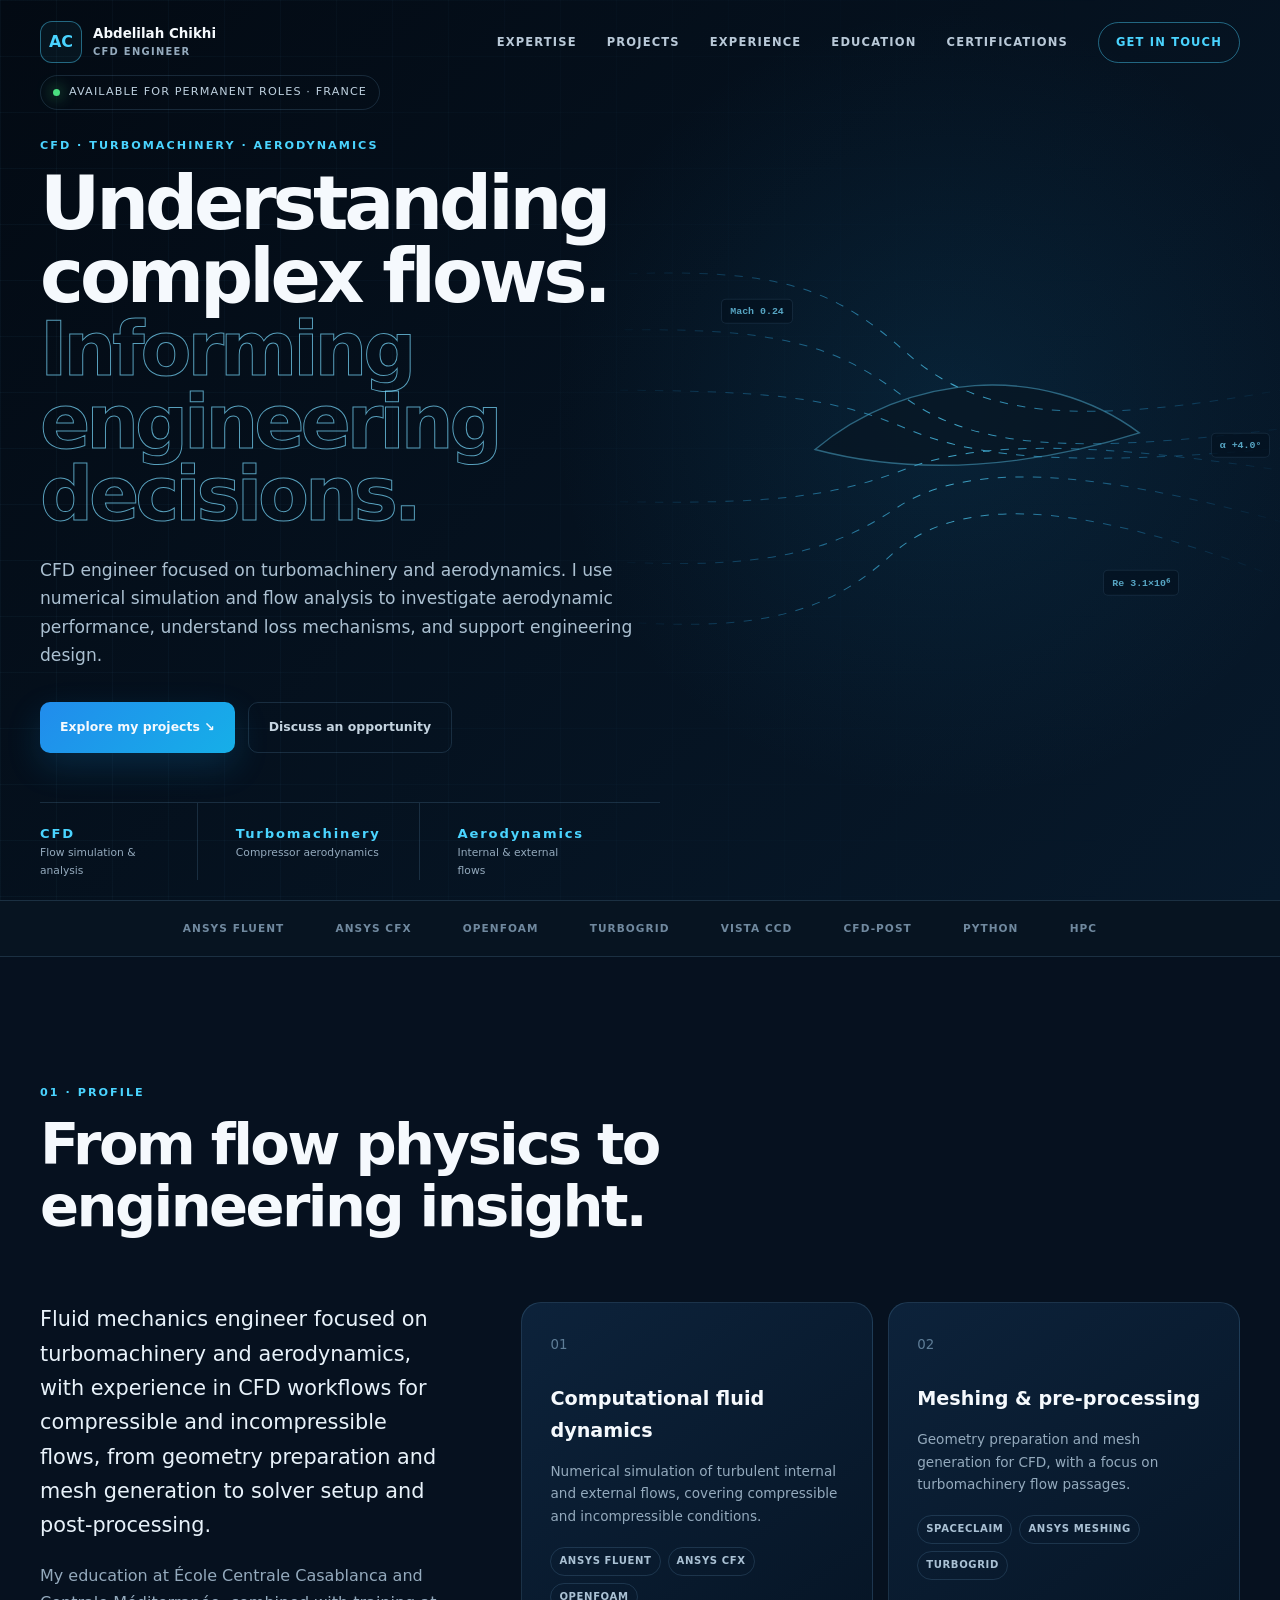
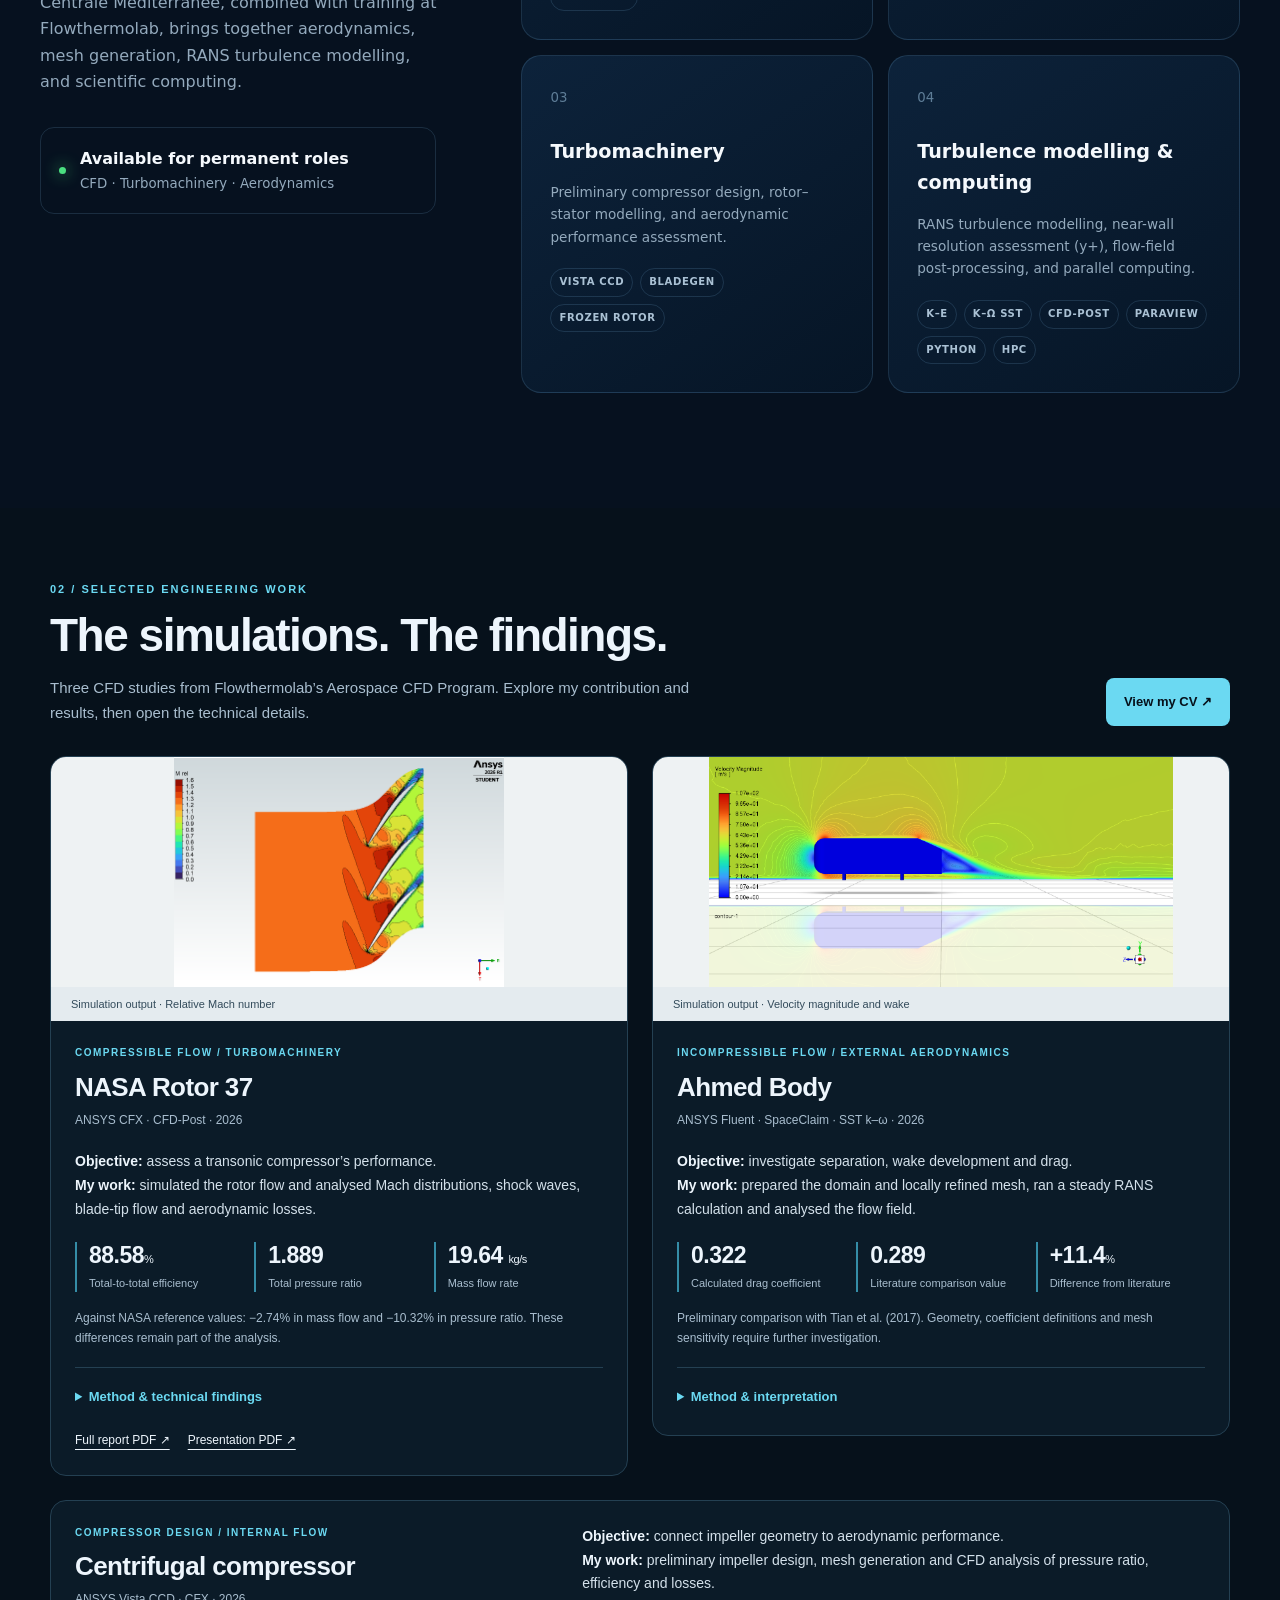
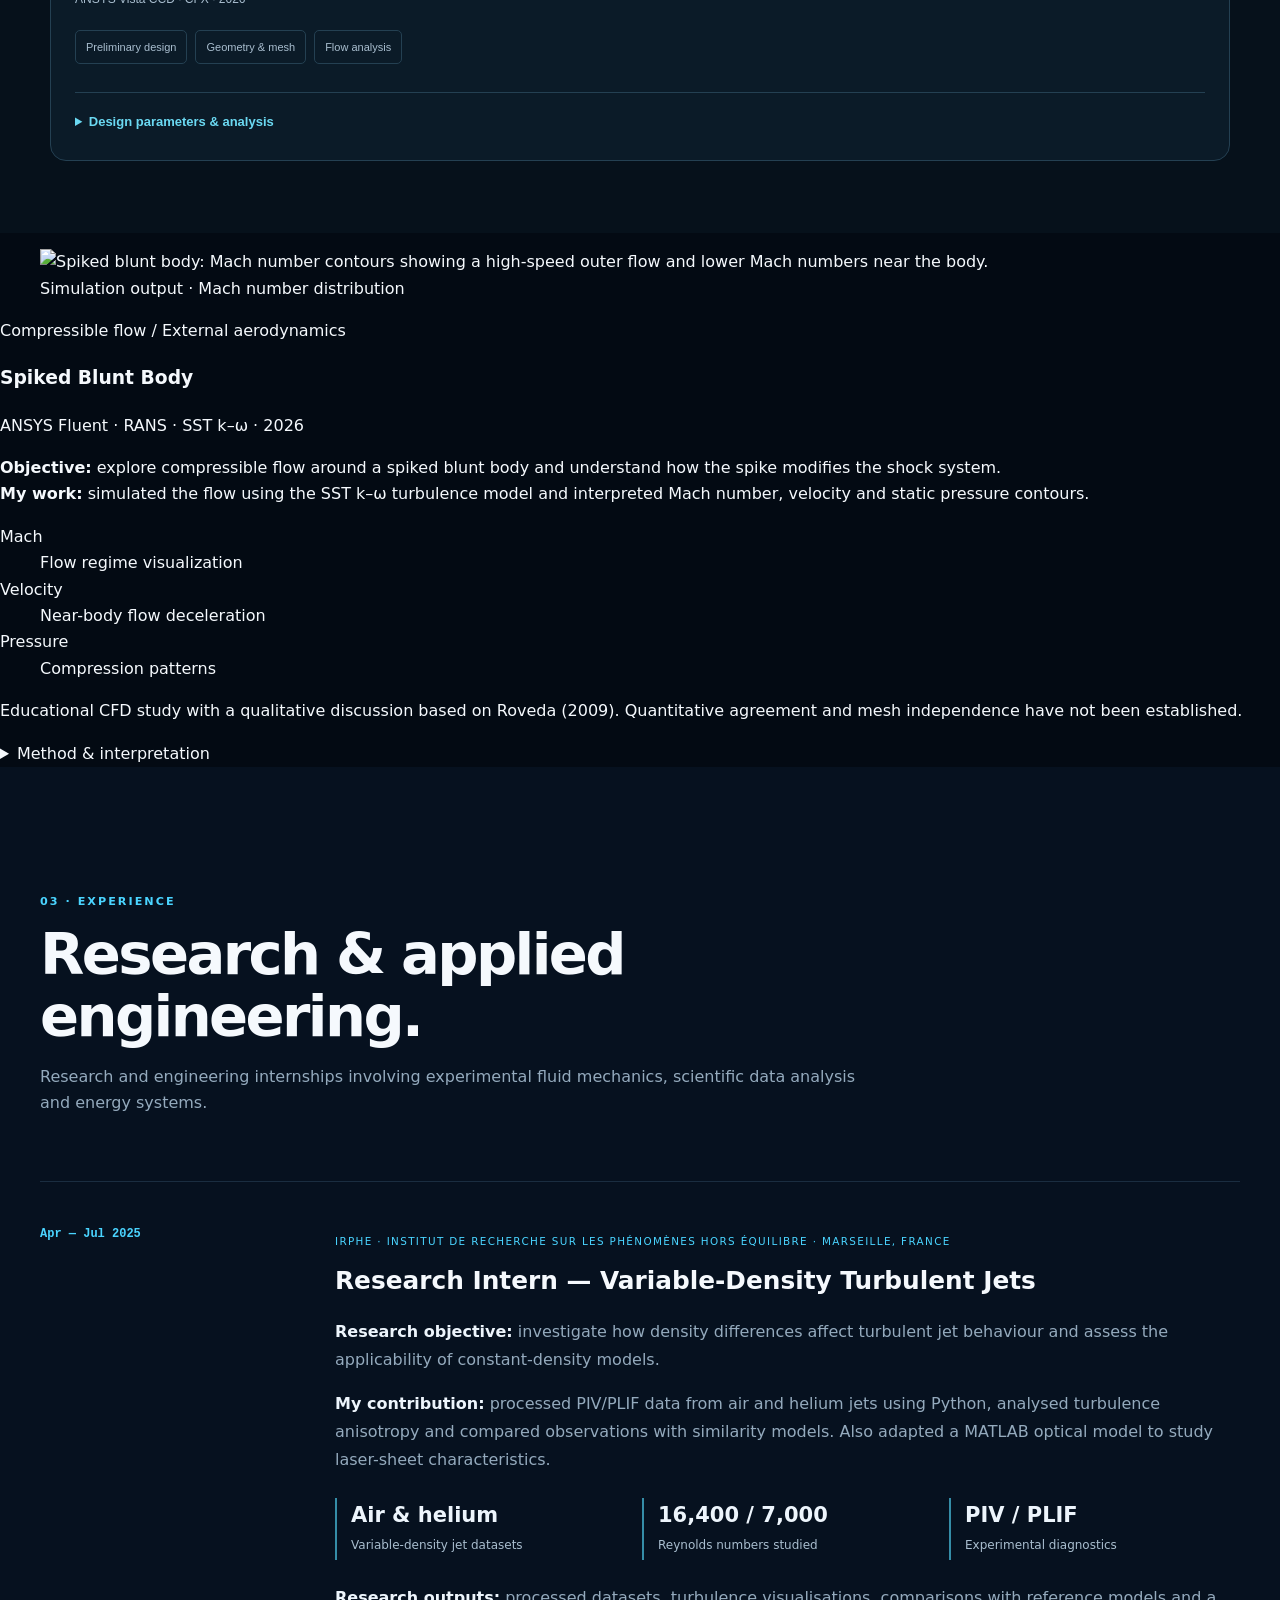
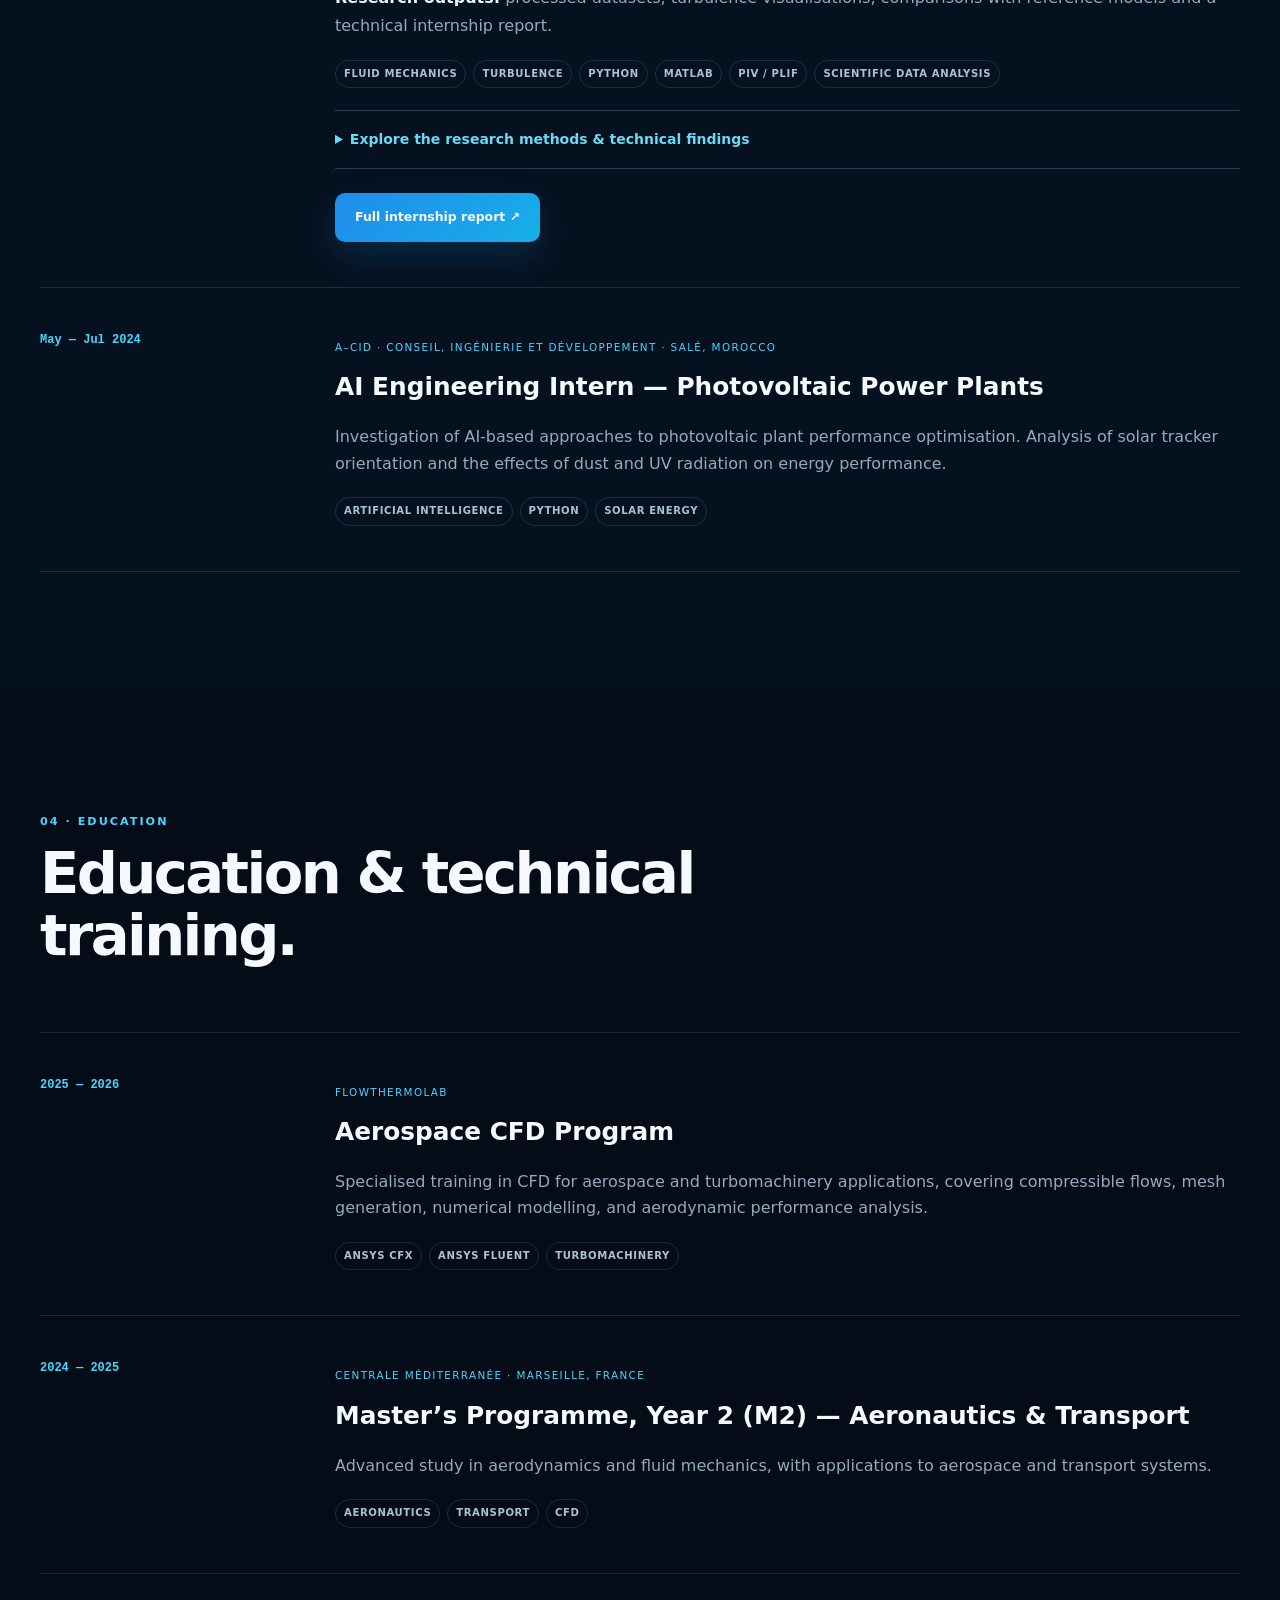
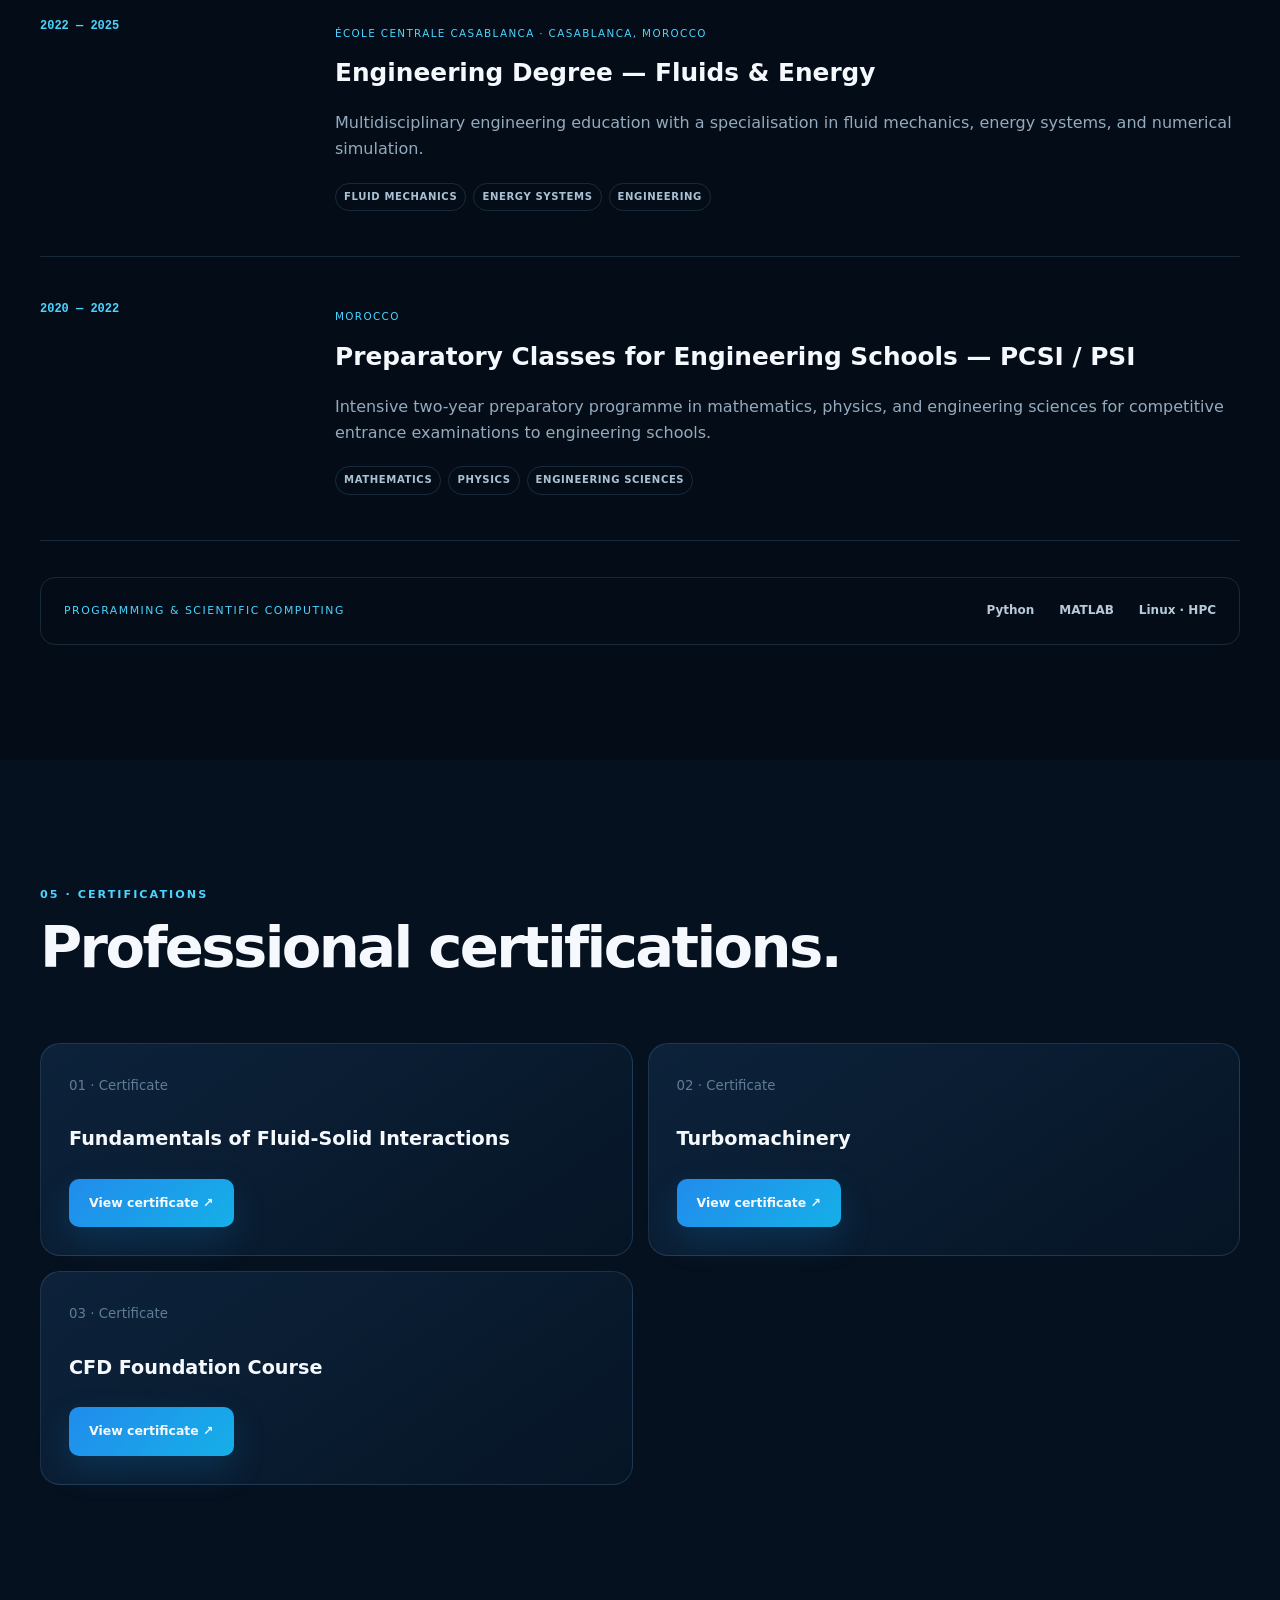
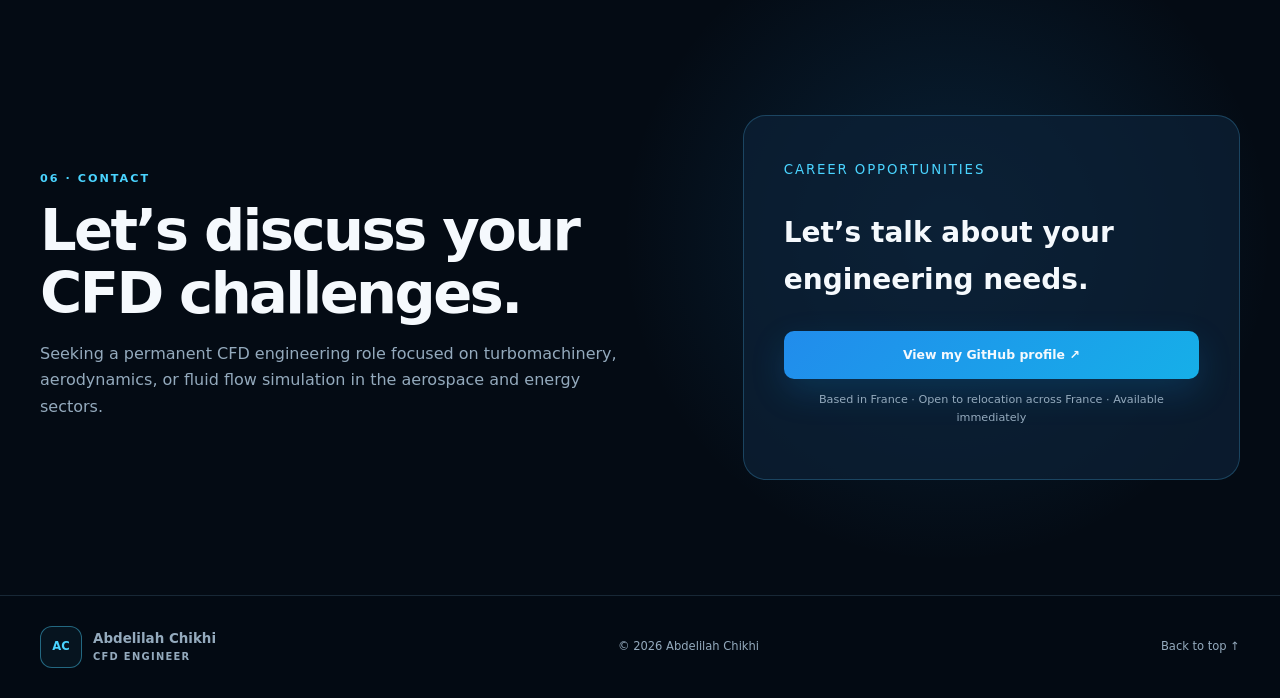
==== index.html @ fb538938 "Update index.html" ====
<!doctype html>
<html lang="en">
<head>
  <meta charset="utf-8">
  <meta name="viewport" content="width=device-width, initial-scale=1">
  <meta name="theme-color" content="#06111f">
  <meta
    name="description"
    content="Abdelilah Chikhi — CFD engineer focused on turbomachinery, aerodynamics, and numerical flow simulation."
  >

  <title>Abdelilah Chikhi — CFD Engineer | Turbomachinery & Aerodynamics</title>

  <link rel="icon" href="favicon.ico">
  <link rel="stylesheet" href="styles.css">

  <style>
    /* Styles limited to the redesigned projects section. */
    #projets {
      --project-text: #edf5fc;
      --project-muted: #a9becf;
      --project-border: #244052;
      --project-accent: #6bd9f2;

      padding: 72px max(24px, calc((100% - 1180px) / 2));
      background: #06111b;
      color: var(--project-text);
      font-family: Inter, Arial, sans-serif;
      scroll-margin-top: 90px;
    }

    #projets * {
      box-sizing: border-box;
    }

    #projets .project-heading {
      display: flex;
      justify-content: space-between;
      align-items: flex-end;
      gap: 24px;
      margin-bottom: 30px;
    }

    #projets .project-eyebrow {
      margin: 0 0 12px;
      color: var(--project-accent);
      font-size: 11px;
      font-weight: 700;
      letter-spacing: 2px;
      text-transform: uppercase;
    }

    #projets h2 {
      margin: 0 0 14px;
      font-size: clamp(30px, 4vw, 46px);
      line-height: 1.1;
      letter-spacing: -1.5px;
    }

    #projets .project-intro {
      max-width: 640px;
      margin: 0;
      color: var(--project-muted);
      font-size: 15px;
      line-height: 1.7;
    }

    #projets .project-cv {
      flex-shrink: 0;
      padding: 13px 18px;
      border-radius: 8px;
      background: var(--project-accent);
      color: #06111b;
      font-size: 13px;
      font-weight: 700;
      text-decoration: none;
    }

    #projets .project-grid {
      display: grid;
      grid-template-columns: repeat(2, minmax(0, 1fr));
      align-items: start;
      gap: 24px;
    }

    #projets .study-card {
      overflow: hidden;
      border: 1px solid var(--project-border);
      border-radius: 16px;
      background: #0b1b28;
    }

    #projets .study-card figure {
      margin: 0;
      background: #eef2f3;
    }

    #projets .study-card img {
      display: block;
      width: 100%;
      height: 230px;
      object-fit: contain;
    }

    #projets .study-card figcaption {
      padding: 9px 20px;
      background: #e4ebef;
      color: #334b5b;
      font-size: 11px;
      line-height: 1.5;
    }

    #projets .study-body {
      padding: 24px;
    }

    #projets .study-domain {
      margin: 0 0 10px;
      color: var(--project-accent);
      font-size: 10px;
      font-weight: 700;
      letter-spacing: 1.5px;
      text-transform: uppercase;
    }

    #projets h3 {
      margin: 0 0 8px;
      font-size: 26px;
      line-height: 1.2;
      letter-spacing: -0.6px;
    }

    #projets .study-tools {
      margin: 0 0 20px;
      color: var(--project-muted);
      font-size: 12px;
      line-height: 1.6;
    }

    #projets .study-summary {
      margin: 0 0 20px;
      color: #d4e1eb;
      font-size: 14px;
      line-height: 1.7;
    }

    #projets .study-summary strong {
      color: var(--project-text);
    }

    #projets .study-metrics {
      display: grid;
      grid-template-columns: repeat(3, minmax(0, 1fr));
      gap: 10px;
      margin: 0 0 16px;
    }

    #projets .study-metrics > div {
      padding-left: 12px;
      border-left: 2px solid #358da7;
    }

    #projets .study-metrics dt {
      font-size: 23px;
      font-weight: 700;
      line-height: 1.2;
      letter-spacing: -0.5px;
    }

    #projets .study-metrics dt small {
      font-size: 11px;
      font-weight: 400;
    }

    #projets .study-metrics dd {
      margin: 6px 0 0;
      color: var(--project-muted);
      font-size: 11px;
      line-height: 1.5;
    }

    #projets .study-note {
      margin: 0 0 18px;
      color: var(--project-muted);
      font-size: 12px;
      line-height: 1.7;
    }

    #projets details {
      padding-top: 14px;
      border-top: 1px solid var(--project-border);
    }

    #projets summary {
      padding: 4px 0;
      color: var(--project-accent);
      font-size: 13px;
      font-weight: 700;
      cursor: pointer;
    }

    #projets details ul {
      display: block;
      margin: 14px 0;
      padding-left: 20px;
      color: #c6d6e2;
      font-size: 13px;
      line-height: 1.7;
      list-style: disc;
    }

    #projets details li {
      display: list-item;
      margin: 7px 0;
      padding: 0;
      border: 0;
      border-radius: 0;
      background: none;
    }

    #projets .study-links {
      display: flex;
      flex-wrap: wrap;
      gap: 18px;
      margin-top: 20px;
    }

    #projets .study-links a {
      color: var(--project-text);
      font-size: 12px;
      text-decoration: underline;
      text-underline-offset: 5px;
    }

    #projets a:focus-visible,
    #projets summary:focus-visible {
      outline: 3px solid var(--project-accent);
      outline-offset: 5px;
    }

    #projets .study-wide {
      grid-column: 1 / -1;
    }

    #projets .study-wide .study-body {
      display: grid;
      grid-template-columns: 1fr 1.3fr;
      gap: 28px;
    }

    #projets .study-wide details {
      grid-column: 1 / -1;
    }

    #projets .study-workflow {
      display: flex;
      flex-wrap: wrap;
      gap: 8px;
      margin-top: 16px;
    }

    #projets .study-workflow span {
      padding: 7px 10px;
      border: 1px solid var(--project-border);
      border-radius: 5px;
      color: var(--project-muted);
      font-size: 11px;
    }

    @media (max-width: 720px) {
      #projets {
        padding: 44px 18px;
      }

      #projets .project-heading {
        flex-direction: column;
        align-items: flex-start;
      }

      #projets .project-grid {
        grid-template-columns: 1fr;
      }

      #projets .study-card img {
        height: 210px;
      }

      #projets .study-body {
        padding: 20px;
      }

      #projets .study-metrics dt {
        font-size: 20px;
      }

      #projets .study-wide .study-body {
        display: block;
      }

      #projets .study-wide .study-summary {
        margin-top: 20px;
      }
    }
  </style>
</head>

<body>
  <a class="skip" href="#main">Skip to content</a>

  <!-- HEADER -->

  <header id="header">
    <a class="brand" href="#top">
      <b>AC</b>
      <span>
        Abdelilah Chikhi
        <small>CFD Engineer</small>
      </span>
    </a>

    <button id="menu" aria-expanded="false" aria-controls="nav">
      Menu
    </button>

    <nav id="nav">
      <a href="#expertise">Expertise</a>
      <a href="#projets">Projects</a>
      <a href="#experiences">Experience</a>
      <a href="#parcours">Education</a>
      <a href="#certifications">Certifications</a>
      <a class="pill" href="#contact">Get in touch</a>
    </nav>
  </header>

  <main id="main">

    <!-- HOME -->

    <section class="hero" id="top">
      <div class="flow" aria-hidden="true">
        <svg viewBox="0 0 760 620">
          <defs>
            <linearGradient id="g">
              <stop stop-color="#18a8ff" stop-opacity="0"/>
              <stop offset=".5" stop-color="#56d8ff"/>
              <stop offset="1" stop-color="#18a8ff" stop-opacity="0"/>
            </linearGradient>
          </defs>

          <path
            class="foil"
            d="M230 314c98-82 245-96 350-18-114 36-237 48-350 18Z"
          />

          <g>
            <path d="M10 125c180-8 240 14 318 84s184 82 420 38"/>
            <path d="M5 185c178-3 243 13 318 70s180 67 430 34"/>
            <path d="M0 250c184 0 250 8 330 42s194 41 428 18"/>
            <path d="M0 310c190 0 257 0 345 0s222 0 415 0"/>
            <path d="M0 370c183 4 250-5 328-35s199-31 427 5"/>
            <path d="M8 435c168 9 238-10 310-58s199-46 426 18"/>
            <path d="M20 500c154 11 225-11 292-72s187-65 415 23"/>
          </g>
        </svg>

        <i>Mach 0.24</i>
        <i>Re 3.1×10⁶</i>
        <i>α +4.0°</i>
      </div>

      <div class="hero-copy reveal">
        <div class="available">
          <span></span>
          Available for permanent roles · France
        </div>

        <p class="eyebrow">
          CFD · Turbomachinery · Aerodynamics
        </p>

        <h1>
          Understanding complex flows.
          <em>Informing engineering decisions.</em>
        </h1>

        <p class="lead">
          CFD engineer focused on turbomachinery and aerodynamics.
          I use numerical simulation and flow analysis to investigate
          aerodynamic performance, understand loss mechanisms,
          and support engineering design.
        </p>

        <div class="actions">
          <a class="btn primary" href="#projets">
            Explore my projects ↘
          </a>

          <a class="btn ghost" href="#contact">
            Discuss an opportunity
          </a>
        </div>

        <div class="facts">
          <div>
            <b>CFD</b>
            <span>Flow simulation & analysis</span>
          </div>

          <div>
            <b>Turbomachinery</b>
            <span>Compressor aerodynamics</span>
          </div>

          <div>
            <b>Aerodynamics</b>
            <span>Internal & external flows</span>
          </div>
        </div>
      </div>
    </section>

    <!-- TOOLS -->

    <div class="tools">
      <span>ANSYS Fluent</span>
      <span>ANSYS CFX</span>
      <span>OpenFOAM</span>
      <span>TurboGrid</span>
      <span>Vista CCD</span>
      <span>CFD-Post</span>
      <span>Python</span>
      <span>HPC</span>
    </div>

    <!-- EXPERTISE -->

    <section class="section" id="expertise">
      <div class="heading reveal">
        <p class="eyebrow">01 · Profile</p>
        <h2>From flow physics to engineering insight.</h2>
      </div>

      <div class="profile">
        <div class="bio reveal">
          <p class="big">
            Fluid mechanics engineer focused on turbomachinery and
            aerodynamics, with experience in CFD workflows for
            compressible and incompressible flows, from geometry
            preparation and mesh generation to solver setup
            and post-processing.
          </p>

          <p>
            My education at École Centrale Casablanca and Centrale
            Méditerranée, combined with training at Flowthermolab,
            brings together aerodynamics, mesh generation,
            RANS turbulence modelling, and scientific computing.
          </p>

          <div class="status">
            <i></i>
            <span>
              <b>Available for permanent roles</b>
              <small>CFD · Turbomachinery · Aerodynamics</small>
            </span>
          </div>
        </div>

        <div class="cards">
          <article class="reveal">
            <small>01</small>
            <h3>Computational fluid dynamics</h3>

            <p>
              Numerical simulation of turbulent internal and external
              flows, covering compressible and incompressible conditions.
            </p>

            <ul>
              <li>ANSYS Fluent</li>
              <li>ANSYS CFX</li>
              <li>OpenFOAM</li>
            </ul>
          </article>

          <article class="reveal">
            <small>02</small>
            <h3>Meshing & pre-processing</h3>

            <p>
              Geometry preparation and mesh generation for CFD,
              with a focus on turbomachinery flow passages.
            </p>

            <ul>
              <li>SpaceClaim</li>
              <li>ANSYS Meshing</li>
              <li>TurboGrid</li>
            </ul>
          </article>

          <article class="reveal">
            <small>03</small>
            <h3>Turbomachinery</h3>

            <p>
              Preliminary compressor design, rotor–stator modelling,
              and aerodynamic performance assessment.
            </p>

            <ul>
              <li>Vista CCD</li>
              <li>BladeGen</li>
              <li>Frozen Rotor</li>
            </ul>
          </article>

          <article class="reveal">
            <small>04</small>
            <h3>Turbulence modelling & computing</h3>

            <p>
              RANS turbulence modelling, near-wall resolution
              assessment (y+), flow-field post-processing,
              and parallel computing.
            </p>

            <ul>
              <li>k–ε</li>
              <li>k–ω SST</li>
              <li>CFD-Post</li>
              <li>ParaView</li>
              <li>Python</li>
              <li>HPC</li>
            </ul>
          </article>
        </div>
      </div>
    </section>

    <!-- PROJECTS -->

    <section id="projets" aria-labelledby="projects-title">
      <div class="project-heading">
        <div>
          <p class="project-eyebrow">
            02 / Selected engineering work
          </p>

          <h2 id="projects-title">
            The simulations. The findings.
          </h2>

          <p class="project-intro">
            Three CFD studies from Flowthermolab’s Aerospace CFD Program.
            Explore my contribution and results, then open the
            technical details.
          </p>
        </div>

        <a
          class="project-cv"
          href="https://drive.google.com/file/d/1EBs392MUPjgMDOcRXcRrd_HA79BQHY8g/view?usp=drive_link"
          target="_blank"
          rel="noopener noreferrer"
        >
          View my CV ↗
        </a>
      </div>

      <div class="project-grid">

        <!-- NASA ROTOR 37 -->

        <article class="study-card">
          <figure>
            <img
              src="./rotor37.png"
              alt="NASA Rotor 37: relative Mach contours around the blade passages."
              width="664"
              height="462"
              loading="lazy"
            >

            <figcaption>
              Simulation output · Relative Mach number
            </figcaption>
          </figure>

          <div class="study-body">
            <p class="study-domain">
              Compressible flow / Turbomachinery
            </p>

            <h3>NASA Rotor 37</h3>

            <p class="study-tools">
              ANSYS CFX · CFD-Post · 2026
            </p>

            <p class="study-summary">
              <strong>Objective:</strong>
              assess a transonic compressor’s performance.
              <br>
              <strong>My work:</strong>
              simulated the rotor flow and analysed Mach distributions,
              shock waves, blade-tip flow and aerodynamic losses.
            </p>

            <dl class="study-metrics">
              <div>
                <dt>88.58<small>%</small></dt>
                <dd>Total-to-total efficiency</dd>
              </div>

              <div>
                <dt>1.889</dt>
                <dd>Total pressure ratio</dd>
              </div>

              <div>
                <dt>19.64 <small>kg/s</small></dt>
                <dd>Mass flow rate</dd>
              </div>
            </dl>

            <p class="study-note">
              Against NASA reference values: −2.74% in mass flow and
              −10.32% in pressure ratio. These differences remain
              part of the analysis.
            </p>

            <details>
              <summary>Method & technical findings</summary>

              <ul>
                <li>
                  Compressible-flow simulation through an axial
                  compressor rotor.
                </li>

                <li>
                  Post-processing of pressure, velocity and relative
                  Mach number distributions.
                </li>

                <li>
                  Investigation of shock waves, tip-clearance flow
                  and aerodynamic loss mechanisms.
                </li>

                <li>
                  Performance comparison with NASA reference data:
                  the calculated pressure ratio is lower than
                  the reference.
                </li>
              </ul>
            </details>

            <div class="study-links">
              <a
                href="./NASA_Rotor_37_Rapport.pdf"
                target="_blank"
                rel="noopener noreferrer"
              >
                Full report PDF ↗
              </a>

              <a
                href="./NASA_Rotor_37_Presentation.pdf"
                target="_blank"
                rel="noopener noreferrer"
              >
                Presentation PDF ↗
              </a>
            </div>
          </div>
        </article>

        <!-- AHMED BODY -->

        <article class="study-card">
          <figure>
            <img
              src="./ahmed-body.png"
              alt="Ahmed Body: velocity magnitude contours showing the separated wake."
              width="722"
              height="358"
              loading="lazy"
            >

            <figcaption>
              Simulation output · Velocity magnitude and wake
            </figcaption>
          </figure>

          <div class="study-body">
            <p class="study-domain">
              Incompressible flow / External aerodynamics
            </p>

            <h3>Ahmed Body</h3>

            <p class="study-tools">
              ANSYS Fluent · SpaceClaim · SST k–ω · 2026
            </p>

            <p class="study-summary">
              <strong>Objective:</strong>
              investigate separation, wake development and drag.
              <br>
              <strong>My work:</strong>
              prepared the domain and locally refined mesh,
              ran a steady RANS calculation and analysed the flow field.
            </p>

            <dl class="study-metrics">
              <div>
                <dt>0.322</dt>
                <dd>Calculated drag coefficient</dd>
              </div>

              <div>
                <dt>0.289</dt>
                <dd>Literature comparison value</dd>
              </div>

              <div>
                <dt>+11.4<small>%</small></dt>
                <dd>Difference from literature</dd>
              </div>
            </dl>

            <p class="study-note">
              Preliminary comparison with Tian et al. (2017).
              Geometry, coefficient definitions and mesh sensitivity
              require further investigation.
            </p>

            <details>
              <summary>Method & interpretation</summary>

              <ul>
                <li>
                  Geometry and domain preparation with local
                  mesh refinement.
                </li>

                <li>
                  Steady RANS simulation using the SST k–ω
                  turbulence model.
                </li>

                <li>
                  Post-processing of velocity contours, separation
                  and the downstream wake.
                </li>

                <li>
                  The drag discrepancy is reported explicitly;
                  mesh independence has not been established.
                </li>
              </ul>
            </details>
          </div>
        </article>

        <!-- CENTRIFUGAL COMPRESSOR -->

        <article class="study-card study-wide">
          <div class="study-body">
            <div>
              <p class="study-domain">
                Compressor design / Internal flow
              </p>

              <h3>Centrifugal compressor</h3>

              <p class="study-tools">
                ANSYS Vista CCD · CFX · 2026
              </p>

              <div class="study-workflow">
                <span>Preliminary design</span>
                <span>Geometry & mesh</span>
                <span>Flow analysis</span>
              </div>
            </div>

            <p class="study-summary">
              <strong>Objective:</strong>
              connect impeller geometry to aerodynamic performance.
              <br>
              <strong>My work:</strong>
              preliminary impeller design, mesh generation and CFD
              analysis of pressure ratio, efficiency and losses.
            </p>

            <details>
              <summary>Design parameters & analysis</summary>

              <ul>
                <li>
                  Hub and shroud contours, blade geometry,
                  backsweep and tip clearance.
                </li>

                <li>
                  Mesh generation and simulation of the compressor flow.
                </li>

                <li>
                  Assessment of pressure rise and aerodynamic losses.
                </li>
              </ul>
            </details>
          </div>
        </article>

      </div>
    </section>

  <!-- SPIKED BLUNT BODY -->

<article class="study-card">
  <figure>
    <img
      src="./spiked-blunt-body-mach.png"
      alt="Spiked blunt body: Mach number contours showing a high-speed outer flow and lower Mach numbers near the body."
      width="1097"
      height="546"
      loading="lazy"
    >

    <figcaption>
      Simulation output · Mach number distribution
    </figcaption>
  </figure>

  <div class="study-body">
    <p class="study-domain">
      Compressible flow / External aerodynamics
    </p>

    <h3>Spiked Blunt Body</h3>

    <p class="study-tools">
      ANSYS Fluent · RANS · SST k–ω · 2026
    </p>

    <p class="study-summary">
      <strong>Objective:</strong>
      explore compressible flow around a spiked blunt body
      and understand how the spike modifies the shock system.
      <br>
      <strong>My work:</strong>
      simulated the flow using the SST k–ω turbulence model
      and interpreted Mach number, velocity and static
      pressure contours.
    </p>

    <dl class="study-metrics">
      <div>
        <dt>Mach</dt>
        <dd>Flow regime visualization</dd>
      </div>

      <div>
        <dt>Velocity</dt>
        <dd>Near-body flow deceleration</dd>
      </div>

      <div>
        <dt>Pressure</dt>
        <dd>Compression patterns</dd>
      </div>
    </dl>

    <p class="study-note">
      Educational CFD study with a qualitative discussion
      based on Roveda (2009). Quantitative agreement and
      mesh independence have not been established.
    </p>

    <details>
      <summary>Method & interpretation</summary>

      <ul>
        <li>
          RANS modelling with the SST k–ω turbulence model.
        </li>

        <li>
          Post-processing of Mach number, velocity magnitude
          and static pressure fields.
        </li>

        <li>
          The displayed fields show a fast outer flow,
          near-body deceleration and localized pressure changes.
        </li>

        <li>
          Drag and aerodynamic heating are discussed as
          physical concepts; no performance improvement
          or thermal-load prediction is claimed.
        </li>

        <li>
          The analysis focuses on understanding compressible-flow
          phenomena rather than vehicle design or optimization.
        </li>
      </ul>
    </details>
  </div>
</article>

<!-- EXPERIENCE -->

<style>
  #experiences .research-card {
    min-width: 0;
  }

  #experiences .research-summary {
    margin: 16px 0;
    line-height: 1.75;
  }

  #experiences .research-summary strong {
    color: #edf5fc;
  }

  #experiences .research-figure {
    margin: 24px 0;
    overflow: hidden;
    border: 1px solid #244052;
    border-radius: 14px;
    background: #0b1b28;
  }

  #experiences .research-figure[hidden] {
    display: none;
  }

  #experiences .research-figure img {
    display: block;
    width: 100%;
    max-height: 360px;
    object-fit: contain;
    background: #eef2f3;
  }

  #experiences .research-figure figcaption {
    padding: 12px 16px;
    color: #a9becf;
    font-size: 12px;
    line-height: 1.6;
  }

  #experiences .research-highlights {
    display: grid;
    grid-template-columns: repeat(3, minmax(0, 1fr));
    gap: 16px;
    margin: 24px 0;
  }

  #experiences .research-highlights > div {
    padding: 4px 0 4px 14px;
    border-left: 2px solid #358da7;
  }

  #experiences .research-highlights dt {
    color: #edf5fc;
    font-size: 21px;
    font-weight: 700;
    line-height: 1.3;
  }

  #experiences .research-highlights dd {
    margin: 7px 0 0;
    color: #a9becf;
    font-size: 12px;
    line-height: 1.6;
  }

  #experiences .research-details {
    margin: 22px 0;
    border-top: 1px solid #244052;
    border-bottom: 1px solid #244052;
  }

  #experiences .research-details summary {
    padding: 17px 0;
    color: #6bd9f2;
    font-size: 14px;
    font-weight: 700;
    cursor: pointer;
  }

  #experiences .research-details summary:focus-visible {
    outline: 3px solid #6bd9f2;
    outline-offset: 5px;
  }

  #experiences .research-detail-content {
    padding: 0 0 8px;
  }

  #experiences .research-detail-content h4 {
    margin: 18px 0 8px;
    color: #edf5fc;
    font-size: 15px;
  }

  #experiences .research-detail-content p {
    margin: 0 0 16px;
    color: #a9becf;
    font-size: 14px;
    line-height: 1.8;
  }

  #experiences .research-detail-content .research-note {
    padding: 12px 14px;
    border-left: 2px solid #358da7;
    background: #0b1b28;
    font-size: 12px;
  }

  @media (max-width: 600px) {
    #experiences .research-highlights {
      grid-template-columns: 1fr;
      gap: 16px;
    }

    #experiences .research-figure img {
      max-height: 260px;
    }
  }
</style>

<section class="section" id="experiences">
  <div class="heading reveal">
    <p class="eyebrow">03 · Experience</p>

    <h2>Research & applied engineering.</h2>

    <p>
      Research and engineering internships involving experimental
      fluid mechanics, scientific data analysis and energy systems.
    </p>
  </div>

  <div class="timeline">

    <!-- IRPHE — TURBULENT JETS -->

    <article class="reveal">
      <time>Apr — Jul 2025</time>

      <div class="research-card">
        <small>
          IRPHE · Institut de Recherche sur les Phénomènes Hors
          Équilibre · Marseille, France
        </small>

        <h3>Research Intern — Variable-Density Turbulent Jets</h3>

        <p class="research-summary">
          <strong>Research objective:</strong>
          investigate how density differences affect turbulent jet
          behaviour and assess the applicability of
          constant-density models.
        </p>

        <p class="research-summary">
          <strong>My contribution:</strong>
          processed PIV/PLIF data from air and helium jets using
          Python, analysed turbulence anisotropy and compared
          observations with similarity models. Also adapted a
          MATLAB optical model to study laser-sheet characteristics.
        </p>

        <!--
          Add your actual research image at:
          assets/turbulent-jets.png

          Update the alt text and caption to describe the chosen figure.
          This figure appears automatically when the image loads.
        -->

        <figure class="research-figure" hidden>
          <img
            src="./assets/turbulent-jets.png"
            alt="Figure from my research internship on variable-density turbulent jets at IRPHE."
            onload="this.closest('figure').hidden = false"
            onerror="this.closest('figure').hidden = true"
          >

          <figcaption>
            Variable-density turbulent jets · IRPHE research internship
          </figcaption>
        </figure>

        <dl class="research-highlights">
          <div>
            <dt>Air & helium</dt>
            <dd>Variable-density jet datasets</dd>
          </div>

          <div>
            <dt>16,400 / 7,000</dt>
            <dd>Reynolds numbers studied</dd>
          </div>

          <div>
            <dt>PIV / PLIF</dt>
            <dd>Experimental diagnostics</dd>
          </div>
        </dl>

        <p class="research-summary">
          <strong>Research outputs:</strong>
          processed datasets, turbulence visualisations,
          comparisons with reference models and a technical
          internship report.
        </p>

        <ul>
          <li>Fluid mechanics</li>
          <li>Turbulence</li>
          <li>Python</li>
          <li>MATLAB</li>
          <li>PIV / PLIF</li>
          <li>Scientific data analysis</li>
        </ul>

        <details class="research-details">
          <summary>
            Explore the research methods & technical findings
          </summary>

          <div class="research-detail-content">
            <h4>01 — Experimental data analysis</h4>

            <p>
              Processed and visualised PIV/PLIF datasets from air
              and helium jets at Reynolds numbers of 16,400 and
              7,000. Used Python to analyse the measurements and
              compare jet behaviour with similarity models.
            </p>

            <h4>02 — Turbulence anisotropy</h4>

            <p>
              Analysed Reynolds stresses and turbulence anisotropy
              using invariants and the Lumley diagram. Investigated
              the directional structure of turbulent fluctuations
              in the measured jet flows.
            </p>

            <h4>03 — Assessment of reference models</h4>

            <p>
              Compared experimental observations with reference
              descriptions and assessed the applicability of a
              constant-density model to variable-density jets.
              Interpreted discrepancies in relation to the
              assumptions of the model.
            </p>

            <h4>04 — Laser-sheet modelling in MATLAB</h4>

            <p>
              Adapted an optical model to investigate laser-sheet
              thickness and depth at a wavelength of 532 nm.
              Explored lens spacing numerically for a target
              sheet thickness of 1 mm.
            </p>

            <p class="research-note">
              The optical work concerns numerical modelling.
              Experimental validation of the optical adjustments
              and a reduction in measurement noise are not claimed.
            </p>
          </div>
        </details>

        <div class="project-documents">
          <a
            class="btn primary"
            href="./Turbulent_Jets_Internship_Report.pdf"
            target="_blank"
            rel="noopener noreferrer"
          >
            Full internship report ↗
          </a>
        </div>
      </div>
    </article>

    <!-- A–CID — PHOTOVOLTAIC POWER PLANTS -->

    <article class="reveal">
      <time>May — Jul 2024</time>

      <div>
        <small>
          A–CID · Conseil, Ingénierie et Développement ·
          Salé, Morocco
        </small>

        <h3>AI Engineering Intern — Photovoltaic Power Plants</h3>

        <p>
          Investigation of AI-based approaches to photovoltaic
          plant performance optimisation. Analysis of solar
          tracker orientation and the effects of dust and UV
          radiation on energy performance.
        </p>

        <ul>
          <li>Artificial intelligence</li>
          <li>Python</li>
          <li>Solar energy</li>
        </ul>
      </div>
    </article>

  </div>
</section>

    <!-- EDUCATION -->

    <section class="section dark" id="parcours">
      <div class="heading reveal">
        <p class="eyebrow">04 · Education</p>
        <h2>Education & technical training.</h2>
      </div>

      <div class="timeline">
        <article class="reveal">
          <time>2025 — 2026</time>

          <div>
            <small>Flowthermolab</small>
            <h3>Aerospace CFD Program</h3>

            <p>
              Specialised training in CFD for aerospace and
              turbomachinery applications, covering compressible flows,
              mesh generation, numerical modelling, and aerodynamic
              performance analysis.
            </p>

            <ul>
              <li>ANSYS CFX</li>
              <li>ANSYS Fluent</li>
              <li>Turbomachinery</li>
            </ul>
          </div>
        </article>

        <article class="reveal">
          <time>2024 — 2025</time>

          <div>
            <small>Centrale Méditerranée · Marseille, France</small>

            <h3>
              Master’s Programme, Year 2 (M2) — Aeronautics & Transport
            </h3>

            <p>
              Advanced study in aerodynamics and fluid mechanics,
              with applications to aerospace and transport systems.
            </p>

            <ul>
              <li>Aeronautics</li>
              <li>Transport</li>
              <li>CFD</li>
            </ul>
          </div>
        </article>

        <article class="reveal">
          <time>2022 — 2025</time>

          <div>
            <small>École Centrale Casablanca · Casablanca, Morocco</small>
            <h3>Engineering Degree — Fluids & Energy</h3>

            <p>
              Multidisciplinary engineering education with a
              specialisation in fluid mechanics, energy systems,
              and numerical simulation.
            </p>

            <ul>
              <li>Fluid mechanics</li>
              <li>Energy systems</li>
              <li>Engineering</li>
            </ul>
          </div>
        </article>

        <article class="reveal">
          <time>2020 — 2022</time>

          <div>
            <small>Morocco</small>

            <h3>
              Preparatory Classes for Engineering Schools — PCSI / PSI
            </h3>

            <p>
              Intensive two-year preparatory programme in mathematics,
              physics, and engineering sciences for competitive
              entrance examinations to engineering schools.
            </p>

            <ul>
              <li>Mathematics</li>
              <li>Physics</li>
              <li>Engineering sciences</li>
            </ul>
          </div>
        </article>
      </div>

      <div class="languages reveal">
        <span>Programming & scientific computing</span>
        <b>Python</b>
        <b>MATLAB</b>
        <b>Linux · HPC</b>
      </div>
    </section>

<!-- CERTIFICATIONS -->

<section class="section" id="certifications">
  <div class="heading reveal">
    <p class="eyebrow">05 · Certifications</p>
    <h2>Professional certifications.</h2>
  </div>

  <div class="cards">
    <article class="reveal">
      <small>01 · Certificate</small>
      <h3>Fundamentals of Fluid-Solid Interactions</h3>

      <div class="project-documents">
        <a
          class="btn primary"
          href="./Fundamentals_of_Fluid_Solid_Interactions.pdf"
          target="_blank"
          rel="noopener noreferrer"
        >
          View certificate ↗
        </a>
      </div>
    </article>

    <article class="reveal">
      <small>02 · Certificate</small>
      <h3>Turbomachinery</h3>

      <div class="project-documents">
        <a
          class="btn primary"
          href="./Turbomachinery_Certificate.pdf"
          target="_blank"
          rel="noopener noreferrer"
        >
          View certificate ↗
        </a>
      </div>
    </article>

    <article class="reveal">
      <small>03 · Certificate</small>
      <h3>CFD Foundation Course</h3>

      <div class="project-documents">
        <a
          class="btn primary"
          href="./CFD_Foundation_Course.pdf"
          target="_blank"
          rel="noopener noreferrer"
        >
          View certificate ↗
        </a>
      </div>
    </article>
  </div>
</section>

    <!-- CONTACT -->

    <section class="contact" id="contact">
      <div class="reveal">
        <p class="eyebrow">06 · Contact</p>
        <h2>Let’s discuss your CFD challenges.</h2>

        <p>
          Seeking a permanent CFD engineering role focused on
          turbomachinery, aerodynamics, or fluid flow simulation
          in the aerospace and energy sectors.
        </p>
      </div>

      <div class="contact-card reveal">
        <small>Career opportunities</small>
        <h3>Let’s talk about your engineering needs.</h3>

        <a
          class="btn primary"
          href="https://github.com/CHIKHIAbdelilah"
          target="_blank"
          rel="noopener noreferrer"
        >
          View my GitHub profile ↗
        </a>

        <p>
          Based in France · Open to relocation across France ·
          Available immediately
        </p>
      </div>
    </section>

  </main>

  <!-- FOOTER -->

  <footer>
    <a class="brand" href="#top">
      <b>AC</b>
      <span>
        Abdelilah Chikhi
        <small>CFD Engineer</small>
      </span>
    </a>

    <p>© 2026 Abdelilah Chikhi</p>
    <a href="#top">Back to top ↑</a>
  </footer>

  <script src="script.js"></script>
</body>
</html>
---- styles.css ----
:root{--bg:#06111f;--deep:#030a13;--panel:#0a1a2b;--line:#8fcfff26;--text:#f5f9fd;--muted:#94aabd;--cyan:#4ad4ff;--blue:#218cec;--green:#4ade80;--max:1200px}*{box-sizing:border-box}html{scroll-behavior:smooth}body{margin:0;background:var(--deep);color:var(--text);font-family:Inter,ui-sans-serif,system-ui,-apple-system,"Segoe UI",sans-serif;line-height:1.65;overflow-x:hidden}a{color:inherit;text-decoration:none}.skip{position:fixed;top:-5rem;left:1rem;z-index:99;background:#fff;color:#000;padding:.6rem 1rem}.skip:focus{top:1rem}header{position:fixed;z-index:20;inset:0 0 auto;height:84px;padding:0 max(24px,calc((100vw - var(--max))/2));display:flex;align-items:center;justify-content:space-between;transition:.25s}header.scrolled{height:72px;background:#030a13e8;backdrop-filter:blur(18px);border-bottom:1px solid var(--line)}.brand{display:flex;align-items:center;gap:11px}.brand>b{width:42px;height:42px;display:grid;place-items:center;border:1px solid #4ad4ff70;border-radius:12px;color:var(--cyan);background:#4ad4ff0d}.brand>span{display:flex;flex-direction:column;font-weight:750;font-size:.84rem;line-height:1.2}.brand small{color:var(--muted);font-size:.62rem;text-transform:uppercase;letter-spacing:.13em;margin-top:4px}nav{display:flex;align-items:center;gap:30px;font-size:.72rem;font-weight:750;letter-spacing:.1em;text-transform:uppercase}nav>a:not(.pill){color:#b9c9d8}.pill{border:1px solid #4ad4ff70;color:var(--cyan);border-radius:999px;padding:10px 17px}#menu{display:none;background:none;border:1px solid var(--line);border-radius:9px;color:#fff;padding:8px 12px}.hero{position:relative;min-height:800px;height:100vh;max-height:980px;display:flex;align-items:center;overflow:hidden;background:radial-gradient(circle at 74% 45%,#177db524,transparent 37%),linear-gradient(135deg,#030a13,#07192b)}.hero:before{content:"";position:absolute;inset:0;background-image:linear-gradient(#73cfff0a 1px,transparent 1px),linear-gradient(90deg,#73cfff0a 1px,transparent 1px);background-size:56px 56px;mask-image:linear-gradient(90deg,#000,transparent 90%)}.hero-copy{position:relative;z-index:2;width:min(720px,58%);margin-left:max(24px,calc((100vw - var(--max))/2));padding-top:55px}.available{display:inline-flex;align-items:center;gap:9px;border:1px solid var(--line);border-radius:999px;padding:7px 12px;color:#bed0df;font-size:.7rem;text-transform:uppercase;letter-spacing:.1em}.available span,.status i{width:7px;height:7px;border-radius:50%;background:var(--green);box-shadow:0 0 15px #4ade80}.eyebrow{color:var(--cyan);font-size:.7rem;font-weight:800;letter-spacing:.18em;text-transform:uppercase}.hero .eyebrow{margin-top:27px}.hero h1{font-size:clamp(3.1rem,5.8vw,5.8rem);line-height:.98;letter-spacing:-.055em;margin:13px 0 24px}.hero h1 em{font-style:normal;color:transparent;-webkit-text-stroke:1px #7bdcffb5}.lead{color:#abc0d1;font-size:1.07rem;max-width:650px}.actions{display:flex;gap:13px;margin:33px 0 49px}.btn{display:inline-flex;align-items:center;justify-content:center;padding:14px 20px;border-radius:10px;font-size:.78rem;font-weight:800;transition:.2s}.btn:hover{transform:translateY(-2px)}.primary{background:linear-gradient(135deg,var(--blue),#16afe8);box-shadow:0 13px 34px #168cd633}.ghost{border:1px solid var(--line);color:#c5d4e0}.facts{display:flex;border-top:1px solid var(--line);max-width:620px}.facts div{display:flex;flex-direction:column;padding:20px 38px 0 0;margin-right:38px;border-right:1px solid var(--line)}.facts div:last-child{border:0}.facts b{color:var(--cyan);font-size:.82rem;letter-spacing:.14em}.facts span{color:var(--muted);font-size:.67rem}.flow{position:absolute;width:min(55vw,790px);right:-2%;top:50%;transform:translateY(-50%);opacity:.72}.flow svg{width:100%}.flow .foil{fill:#071522;stroke:#67d9ff8a;stroke-width:1.5}.flow g path{fill:none;stroke:url(#g);stroke-width:1.1;stroke-dasharray:9 10;animation:flow 11s linear infinite}.flow g path:nth-child(2n){animation-duration:14s;animation-direction:reverse}.flow i{position:absolute;background:#03101dcc;border:1px solid var(--line);color:#76dcff;border-radius:5px;padding:6px 8px;font:700 .62rem ui-monospace,monospace}.flow i:nth-of-type(1){top:24%;left:17%}.flow i:nth-of-type(2){bottom:25%;right:18%}.flow i:nth-of-type(3){top:47%;right:5%}@keyframes flow{to{stroke-dashoffset:-190}}.tools{display:flex;justify-content:center;gap:clamp(22px,4vw,58px);padding:19px 24px;border-block:1px solid var(--line);background:#071421;color:#70899f;font-size:.66rem;font-weight:800;letter-spacing:.1em;text-transform:uppercase;white-space:nowrap;overflow:hidden}.section{padding:115px max(24px,calc((100vw - var(--max))/2));background:var(--bg)}.dark{background:#040d17}.heading{max-width:830px;margin-bottom:64px}.heading h2,.contact h2{font-size:clamp(2.2rem,4.5vw,4.3rem);line-height:1.08;letter-spacing:-.045em;margin:12px 0}.heading>p:last-child{color:var(--muted)}.profile{display:grid;grid-template-columns:.8fr 1.45fr;gap:85px}.bio .big{font-size:1.3rem;color:#e8f2fa;margin-top:0}.bio>p:not(.big){color:var(--muted)}.status{display:flex;align-items:center;gap:14px;margin-top:32px;padding:18px;border:1px solid var(--line);border-radius:14px}.status span{display:flex;flex-direction:column}.status small{color:var(--muted)}.cards{display:grid;grid-template-columns:1fr 1fr;gap:15px}.cards article{padding:28px;border:1px solid var(--line);border-radius:20px;background:linear-gradient(145deg,#102a46b8,#071728bd);transition:.25s}.cards article:hover{transform:translateY(-4px);border-color:#4ad4ff66}.cards article>small{color:#5e7d97}.cards h3{font-size:1.2rem;margin:25px 0 8px}.cards p{color:var(--muted);font-size:.85rem}.cards ul,.project ul,.timeline ul{list-style:none;padding:0;display:flex;flex-wrap:wrap;gap:7px;margin:20px 0 0}.cards li,.project li,.timeline li{border:1px solid var(--line);border-radius:999px;padding:5px 8px;color:#aac1d4;font-size:.63rem;font-weight:700;text-transform:uppercase;letter-spacing:.06em}.projects{display:flex;flex-direction:column;gap:27px}.project{display:grid;grid-template-columns:1fr 1fr;min-height:380px;border:1px solid var(--line);border-radius:25px;overflow:hidden;background:#081725}.flip .visual{order:2}.project-copy{padding:45px;display:flex;flex-direction:column;justify-content:center}.project-copy>small,.timeline small{color:var(--cyan);text-transform:uppercase;letter-spacing:.13em;font-size:.65rem}.project h3{font-size:clamp(1.6rem,2.5vw,2.45rem);line-height:1.16;letter-spacing:-.035em;margin:26px 0 16px}.project p,.timeline p{color:var(--muted)}.visual{position:relative;display:flex;justify-content:flex-end;flex-direction:column;padding:35px;overflow:hidden;background-color:#0a2034;background-image:radial-gradient(circle at 65% 44%,#20aef047,transparent 32%),repeating-radial-gradient(ellipse at 68% 47%,transparent 0 21px,#3fb9f014 22px 23px)}.visual:before{content:"";position:absolute;inset:0;background-image:linear-gradient(#70c3eb0d 1px,transparent 1px),linear-gradient(90deg,#70c3eb0d 1px,transparent 1px);background-size:25px 25px}.visual span,.visual strong{position:relative;z-index:2}.visual span{color:#8bb2ca;font-size:.68rem;text-transform:uppercase;letter-spacing:.14em}.visual strong{font-size:3rem;color:#80e3ff}.visual i{position:absolute;width:54%;height:13%;right:12%;top:43%;border-radius:100% 8% 48% 100%;background:#05111e;border:1px solid #78e0ff99;transform:rotate(-5deg);box-shadow:0 0 35px #29b1eb29}.heat{background-image:radial-gradient(circle at 65% 45%,#ff543066,transparent 15%),radial-gradient(circle at 65% 45%,#ffb02042,transparent 31%)}.heat strong{color:#ffb969}.heat i{width:36%;height:44%;right:22%;top:27%;border-radius:50%;transform:none;background:repeating-conic-gradient(#0d2638 0 12deg,#18384e 12deg 24deg)}.diffuser i{width:55%;height:32%;top:34%;clip-path:polygon(0 36%,100% 0,100% 100%,0 64%);border-radius:0;transform:none;background:linear-gradient(90deg,#071521,#123b56)}.timeline{border-top:1px solid var(--line)}.timeline article{display:grid;grid-template-columns:230px 1fr;gap:65px;padding:45px 0;border-bottom:1px solid var(--line)}.timeline time{color:var(--cyan);font:700 .75rem ui-monospace,monospace}.timeline h3{font-size:1.55rem;margin:8px 0}.languages{display:flex;gap:25px;align-items:center;margin-top:36px;padding:23px;border:1px solid var(--line);border-radius:15px}.languages span{color:var(--cyan);margin-right:auto;font-size:.68rem;text-transform:uppercase;letter-spacing:.14em}.languages b{font-size:.75rem;color:#b7cada}.contact{padding:115px max(24px,calc((100vw - var(--max))/2));display:grid;grid-template-columns:1.1fr .9fr;gap:95px;align-items:center;background:radial-gradient(circle at 74% 40%,#1f8ee02e,transparent 32%),#040b14}.contact>div>p:last-child{color:var(--muted);max-width:600px}.contact-card{padding:40px;border:1px solid #50bef840;border-radius:23px;background:#0c2136bf}.contact-card>small{color:var(--cyan);text-transform:uppercase;letter-spacing:.14em}.contact-card h3{font-size:1.75rem}.contact-card .btn{width:100%}.contact-card p{text-align:center;font-size:.7rem!important}footer{padding:30px max(24px,calc((100vw - var(--max))/2));display:flex;justify-content:space-between;align-items:center;border-top:1px solid var(--line);color:var(--muted);font-size:.72rem}.reveal{opacity:0;transform:translateY(22px);transition:.7s}.reveal.visible{opacity:1;transform:none}
@media(max-width:900px){nav{display:none;position:absolute;top:72px;left:15px;right:15px;flex-direction:column;align-items:stretch;padding:20px;background:#071522;border:1px solid var(--line);border-radius:15px}nav.open{display:flex}#menu{display:block}.hero{height:auto;min-height:900px;padding:130px 0 70px}.hero-copy{width:auto;margin:0 24px}.flow{width:760px;right:-420px;opacity:.35}.profile,.contact{grid-template-columns:1fr;gap:50px}.project{grid-template-columns:1fr}.flip .visual{order:0}.visual{min-height:310px}.timeline article{grid-template-columns:1fr;gap:13px}.tools{justify-content:flex-start}.section,.contact{padding-block:85px}.languages{flex-wrap:wrap}.languages span{width:100%}}
@media(max-width:600px){.brand>span{display:none}.hero h1{font-size:3.15rem}.actions{flex-direction:column}.facts{flex-wrap:wrap}.facts div{width:50%;margin:0 0 17px;padding-right:15px}.cards{grid-template-columns:1fr}.project-copy{padding:29px 23px}.visual{min-height:250px}.languages{flex-direction:column;align-items:flex-start}.contact-card{padding:27px 21px}footer{flex-direction:column;gap:20px}}@media(prefers-reduced-motion:reduce){html{scroll-behavior:auto}.flow g path{animation:none}.reveal{opacity:1;transform:none;transition:none}}
/* Documents du projet NASA Rotor 37 */

.project-documents {
  display: flex;
  flex-wrap: wrap;
  align-items: center;
  gap: 12px;
  margin-top: 24px;
}

.project-documents .btn {
  display: inline-flex;
  align-items: center;
  justify-content: center;
  text-decoration: none;
}

@media (max-width: 600px) {
  .project-documents {
    flex-direction: column;
    align-items: stretch;
  }

  .project-documents .btn {
    width: 100%;
    text-align: center;
  }
}
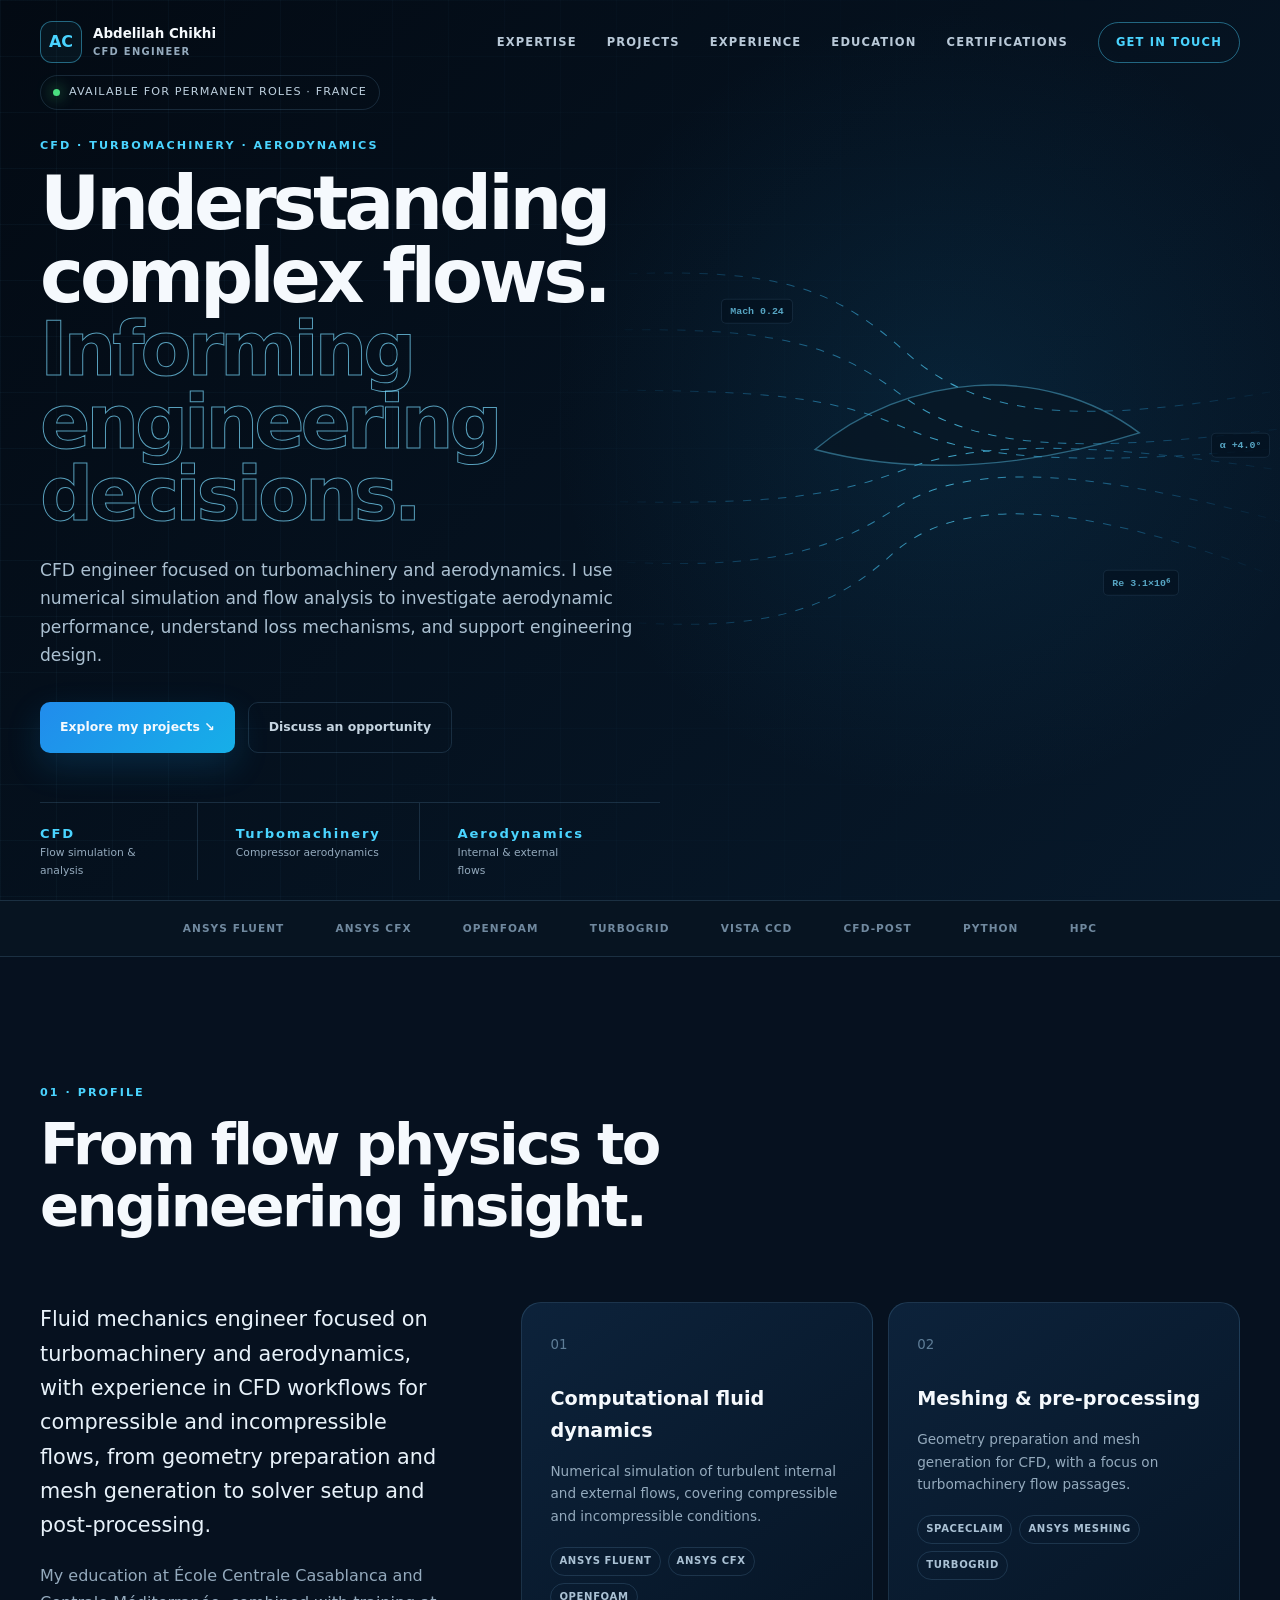
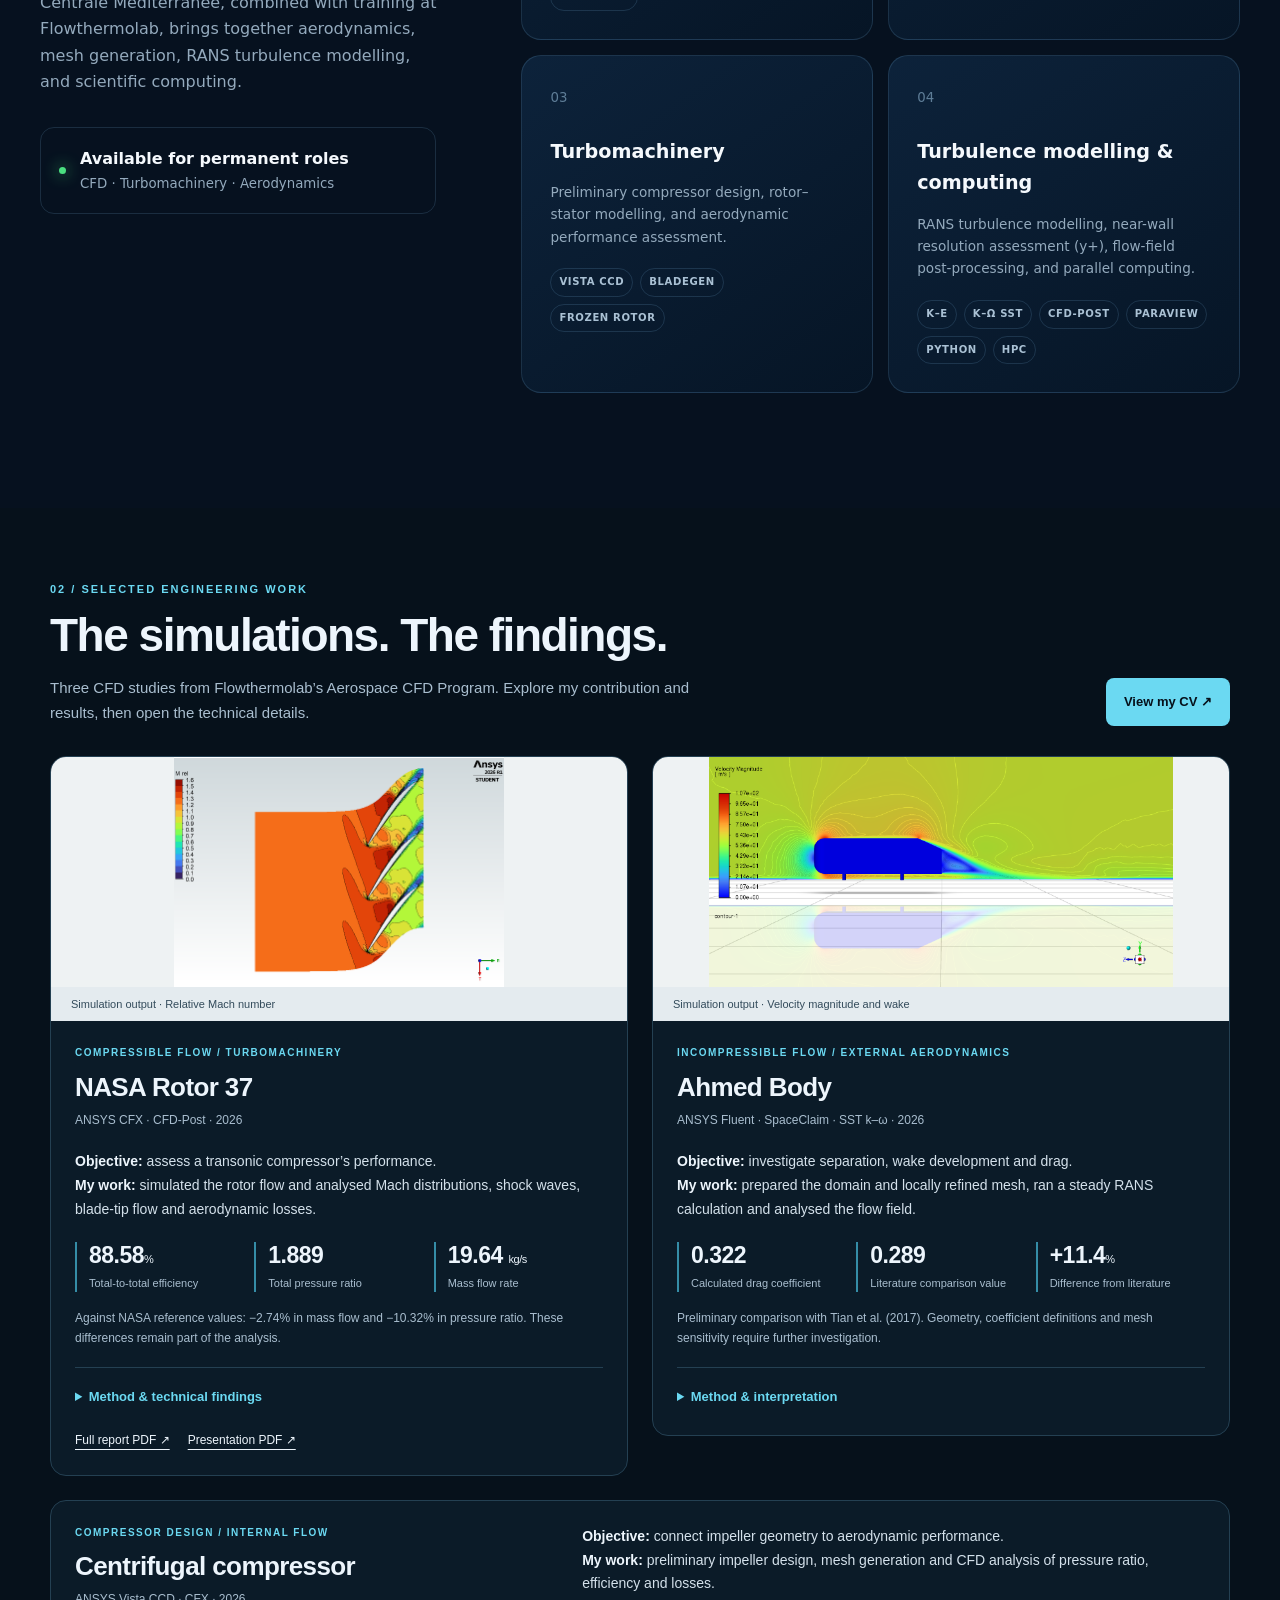
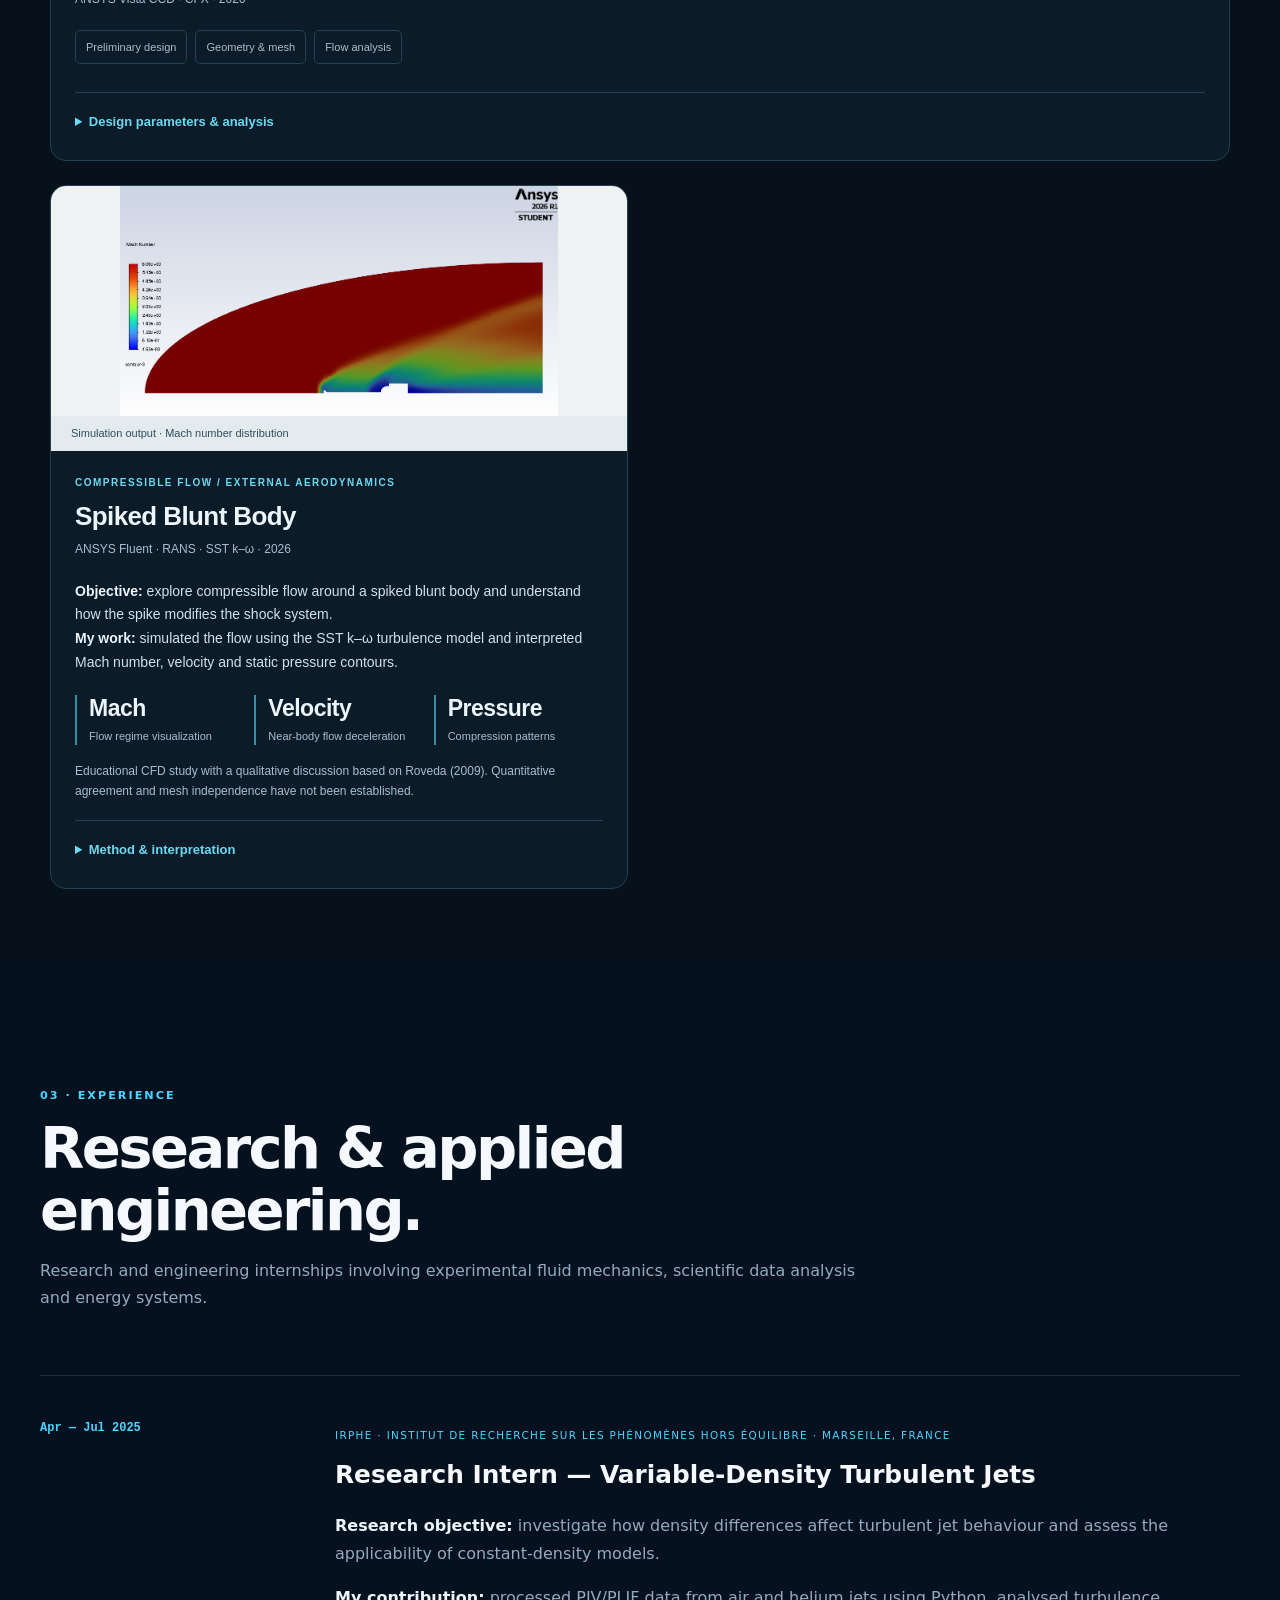
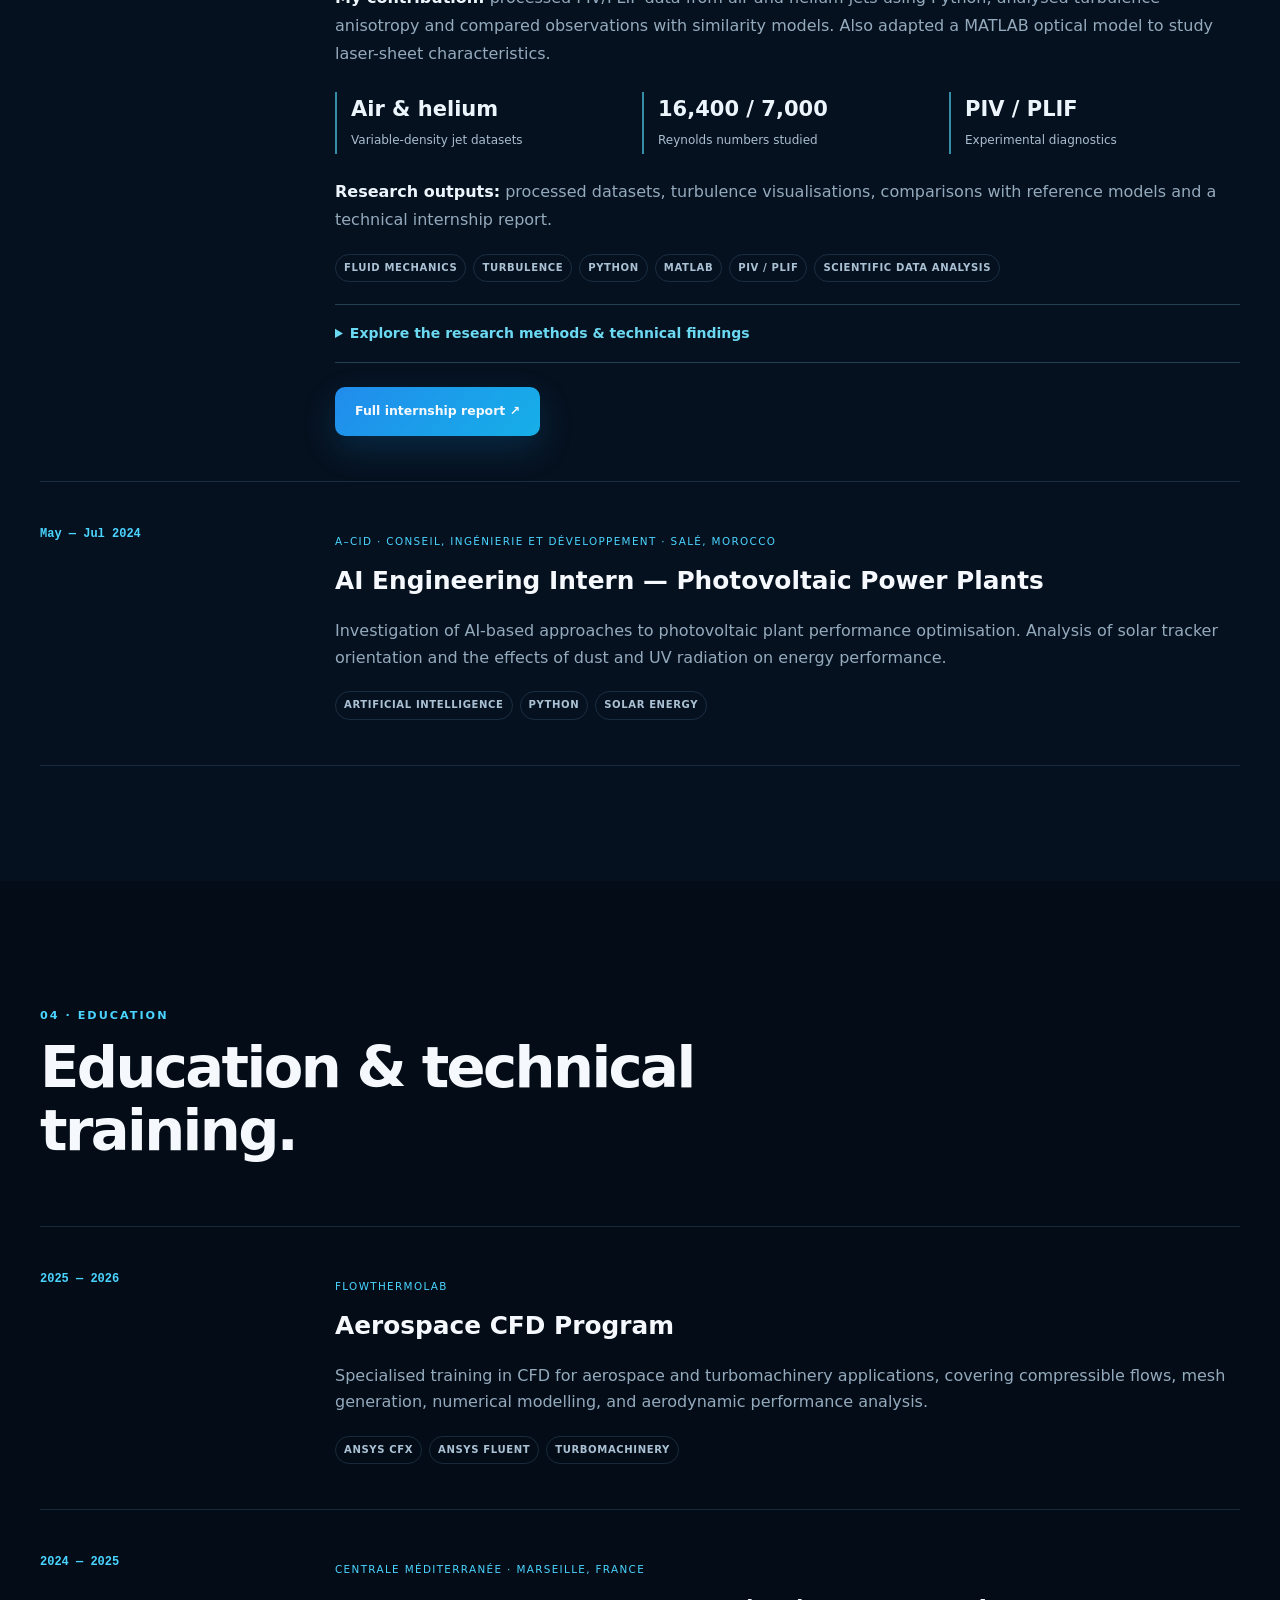
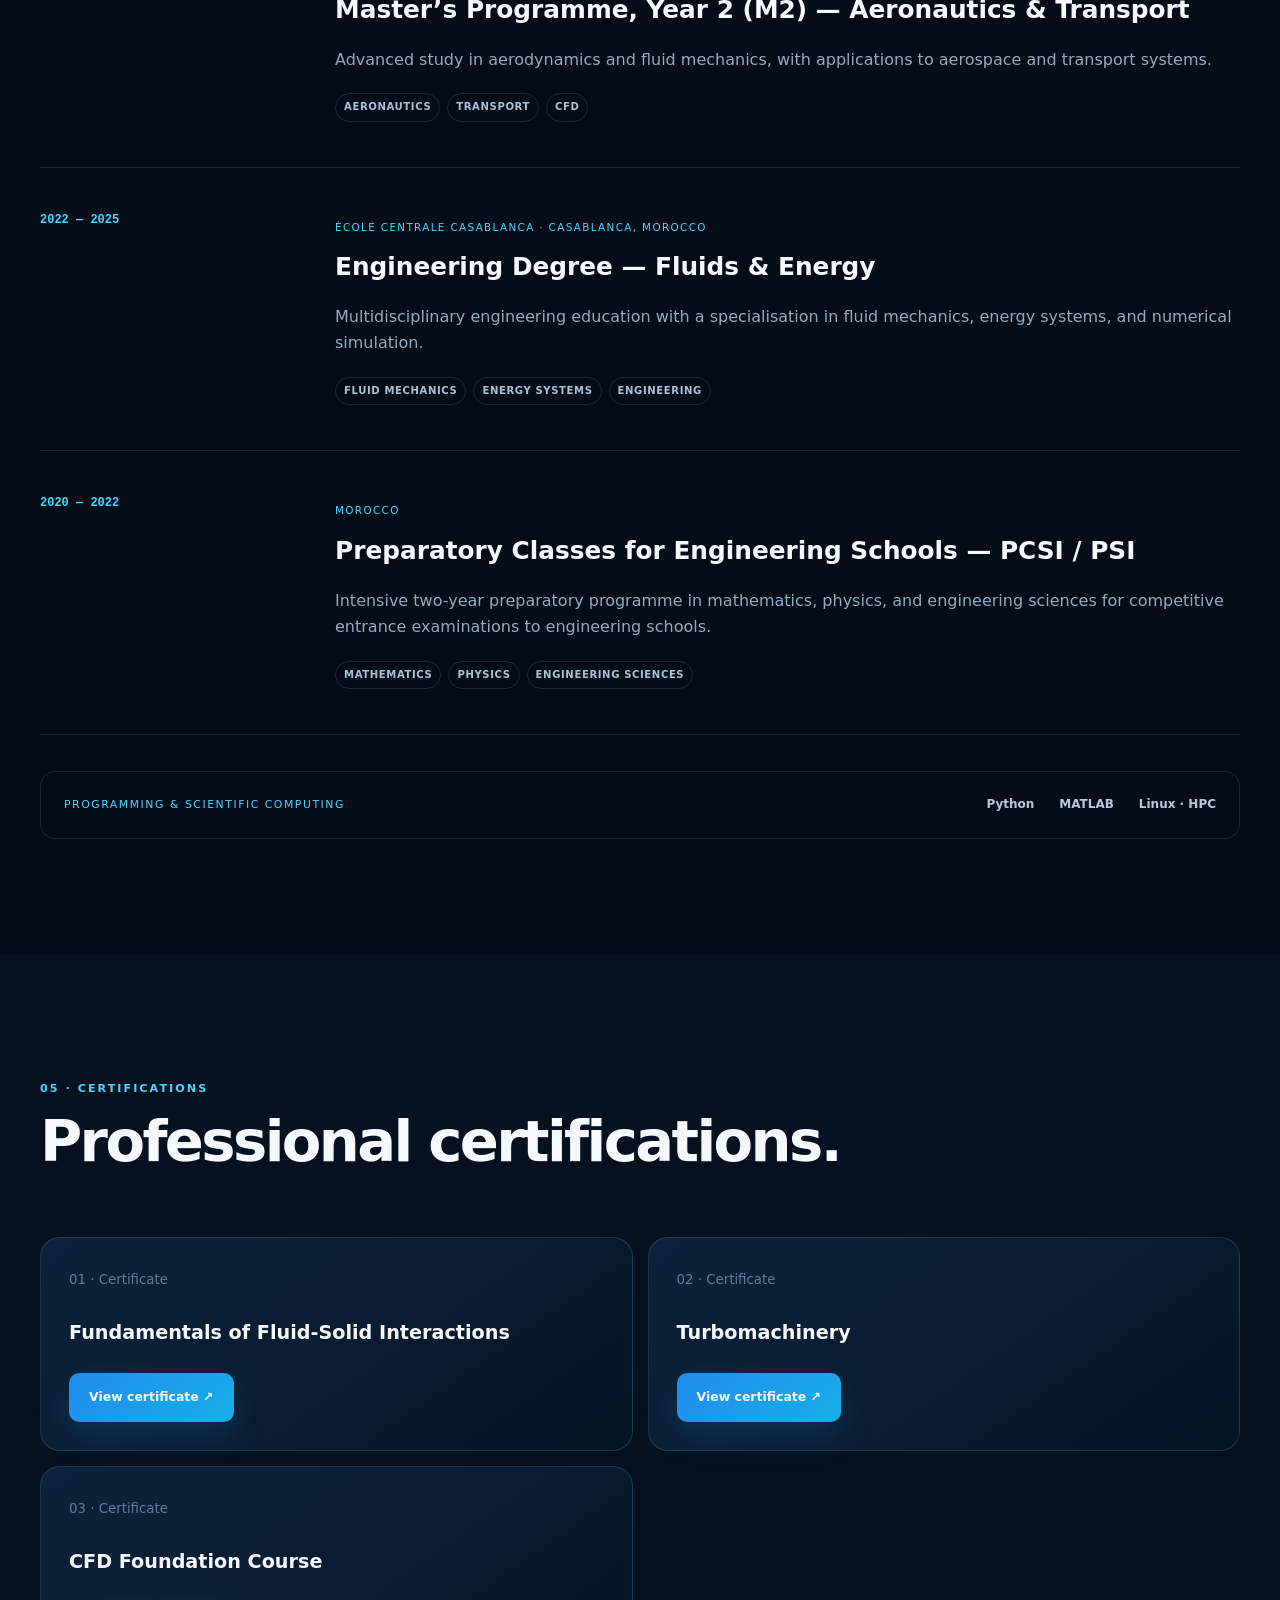
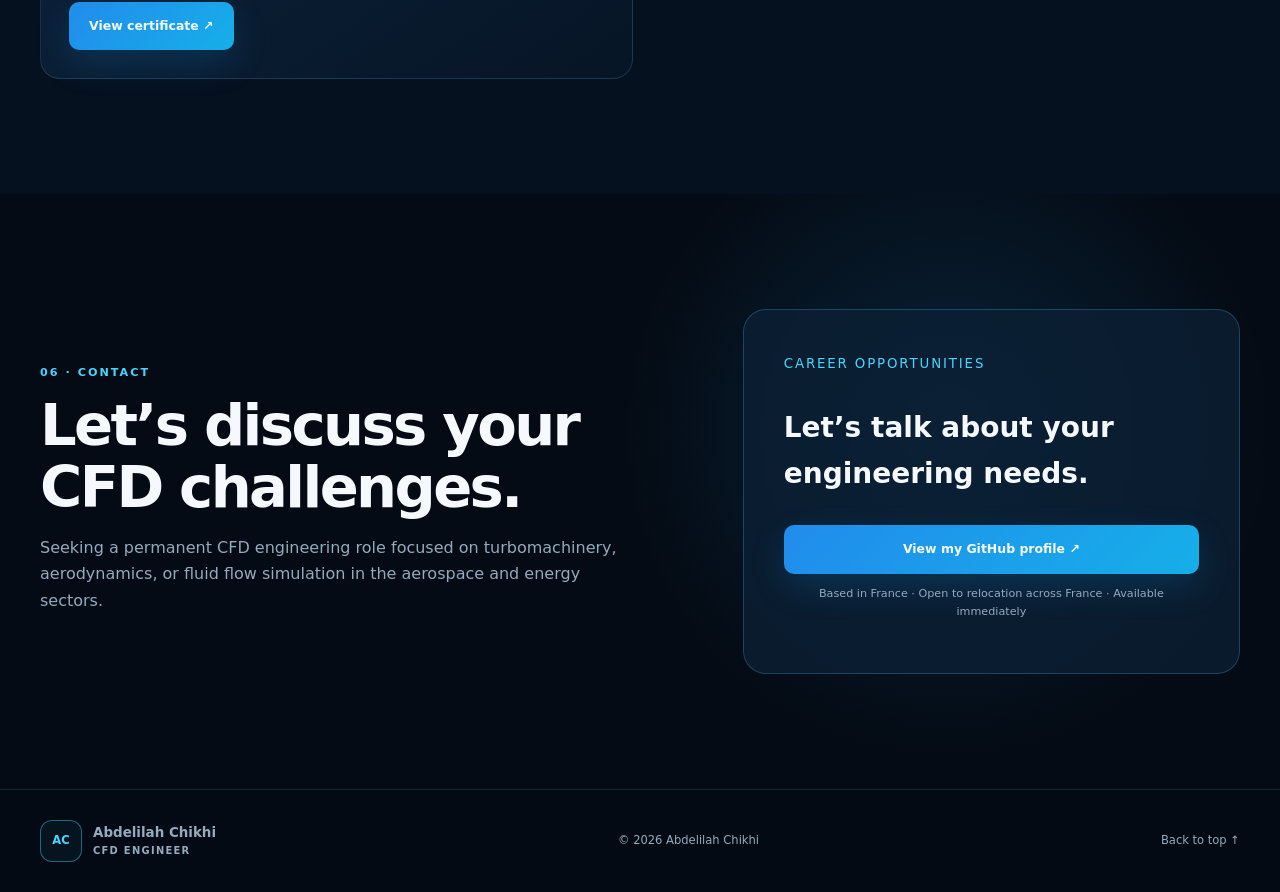
==== commit ee12fada: "Update index.html" ====
--- a/index.html
+++ b/index.html
@@ -817,104 +817,103 @@
           </div>
         </article>
 
+        <!-- SPIKED BLUNT BODY -->
+
+        <article class="study-card">
+          <figure>
+            <img
+              src="./spiked-blunt-body-mach.png"
+              alt="Spiked blunt body: Mach number contours showing a high-speed outer flow and lower Mach numbers near the body."
+              width="1097"
+              height="546"
+              loading="lazy"
+            >
+
+            <figcaption>
+              Simulation output · Mach number distribution
+            </figcaption>
+          </figure>
+
+          <div class="study-body">
+            <p class="study-domain">
+              Compressible flow / External aerodynamics
+            </p>
+
+            <h3>Spiked Blunt Body</h3>
+
+            <p class="study-tools">
+              ANSYS Fluent · RANS · SST k–ω · 2026
+            </p>
+
+            <p class="study-summary">
+              <strong>Objective:</strong>
+              explore compressible flow around a spiked blunt body
+              and understand how the spike modifies the shock system.
+              <br>
+              <strong>My work:</strong>
+              simulated the flow using the SST k–ω turbulence model
+              and interpreted Mach number, velocity and static
+              pressure contours.
+            </p>
+
+            <dl class="study-metrics">
+              <div>
+                <dt>Mach</dt>
+                <dd>Flow regime visualization</dd>
+              </div>
+
+              <div>
+                <dt>Velocity</dt>
+                <dd>Near-body flow deceleration</dd>
+              </div>
+
+              <div>
+                <dt>Pressure</dt>
+                <dd>Compression patterns</dd>
+              </div>
+            </dl>
+
+            <p class="study-note">
+              Educational CFD study with a qualitative discussion
+              based on Roveda (2009). Quantitative agreement and
+              mesh independence have not been established.
+            </p>
+
+            <details>
+              <summary>Method & interpretation</summary>
+
+              <ul>
+                <li>
+                  RANS modelling with the SST k–ω turbulence model.
+                </li>
+
+                <li>
+                  Post-processing of Mach number, velocity magnitude
+                  and static pressure fields.
+                </li>
+
+                <li>
+                  The displayed fields show a fast outer flow,
+                  near-body deceleration and localized pressure changes.
+                </li>
+
+                <li>
+                  Drag and aerodynamic heating are discussed as
+                  physical concepts; no performance improvement
+                  or thermal-load prediction is claimed.
+                </li>
+
+                <li>
+                  The analysis focuses on understanding compressible-flow
+                  phenomena rather than vehicle design or optimization.
+                </li>
+              </ul>
+            </details>
+          </div>
+        </article>
+
       </div>
     </section>
-
-  <!-- SPIKED BLUNT BODY -->
-
-<article class="study-card">
-  <figure>
-    <img
-      src="./spiked-blunt-body-mach.png"
-      alt="Spiked blunt body: Mach number contours showing a high-speed outer flow and lower Mach numbers near the body."
-      width="1097"
-      height="546"
-      loading="lazy"
-    >
-
-    <figcaption>
-      Simulation output · Mach number distribution
-    </figcaption>
-  </figure>
-
-  <div class="study-body">
-    <p class="study-domain">
-      Compressible flow / External aerodynamics
-    </p>
-
-    <h3>Spiked Blunt Body</h3>
-
-    <p class="study-tools">
-      ANSYS Fluent · RANS · SST k–ω · 2026
-    </p>
-
-    <p class="study-summary">
-      <strong>Objective:</strong>
-      explore compressible flow around a spiked blunt body
-      and understand how the spike modifies the shock system.
-      <br>
-      <strong>My work:</strong>
-      simulated the flow using the SST k–ω turbulence model
-      and interpreted Mach number, velocity and static
-      pressure contours.
-    </p>
-
-    <dl class="study-metrics">
-      <div>
-        <dt>Mach</dt>
-        <dd>Flow regime visualization</dd>
-      </div>
-
-      <div>
-        <dt>Velocity</dt>
-        <dd>Near-body flow deceleration</dd>
-      </div>
-
-      <div>
-        <dt>Pressure</dt>
-        <dd>Compression patterns</dd>
-      </div>
-    </dl>
-
-    <p class="study-note">
-      Educational CFD study with a qualitative discussion
-      based on Roveda (2009). Quantitative agreement and
-      mesh independence have not been established.
-    </p>
-
-    <details>
-      <summary>Method & interpretation</summary>
-
-      <ul>
-        <li>
-          RANS modelling with the SST k–ω turbulence model.
-        </li>
-
-        <li>
-          Post-processing of Mach number, velocity magnitude
-          and static pressure fields.
-        </li>
-
-        <li>
-          The displayed fields show a fast outer flow,
-          near-body deceleration and localized pressure changes.
-        </li>
-
-        <li>
-          Drag and aerodynamic heating are discussed as
-          physical concepts; no performance improvement
-          or thermal-load prediction is claimed.
-        </li>
-
-        <li>
-          The analysis focuses on understanding compressible-flow
-          phenomena rather than vehicle design or optimization.
-        </li>
-      </ul>
-    </details>
-  </div>
-</article>
-
 <!-- EXPERIENCE -->
 
 <style>
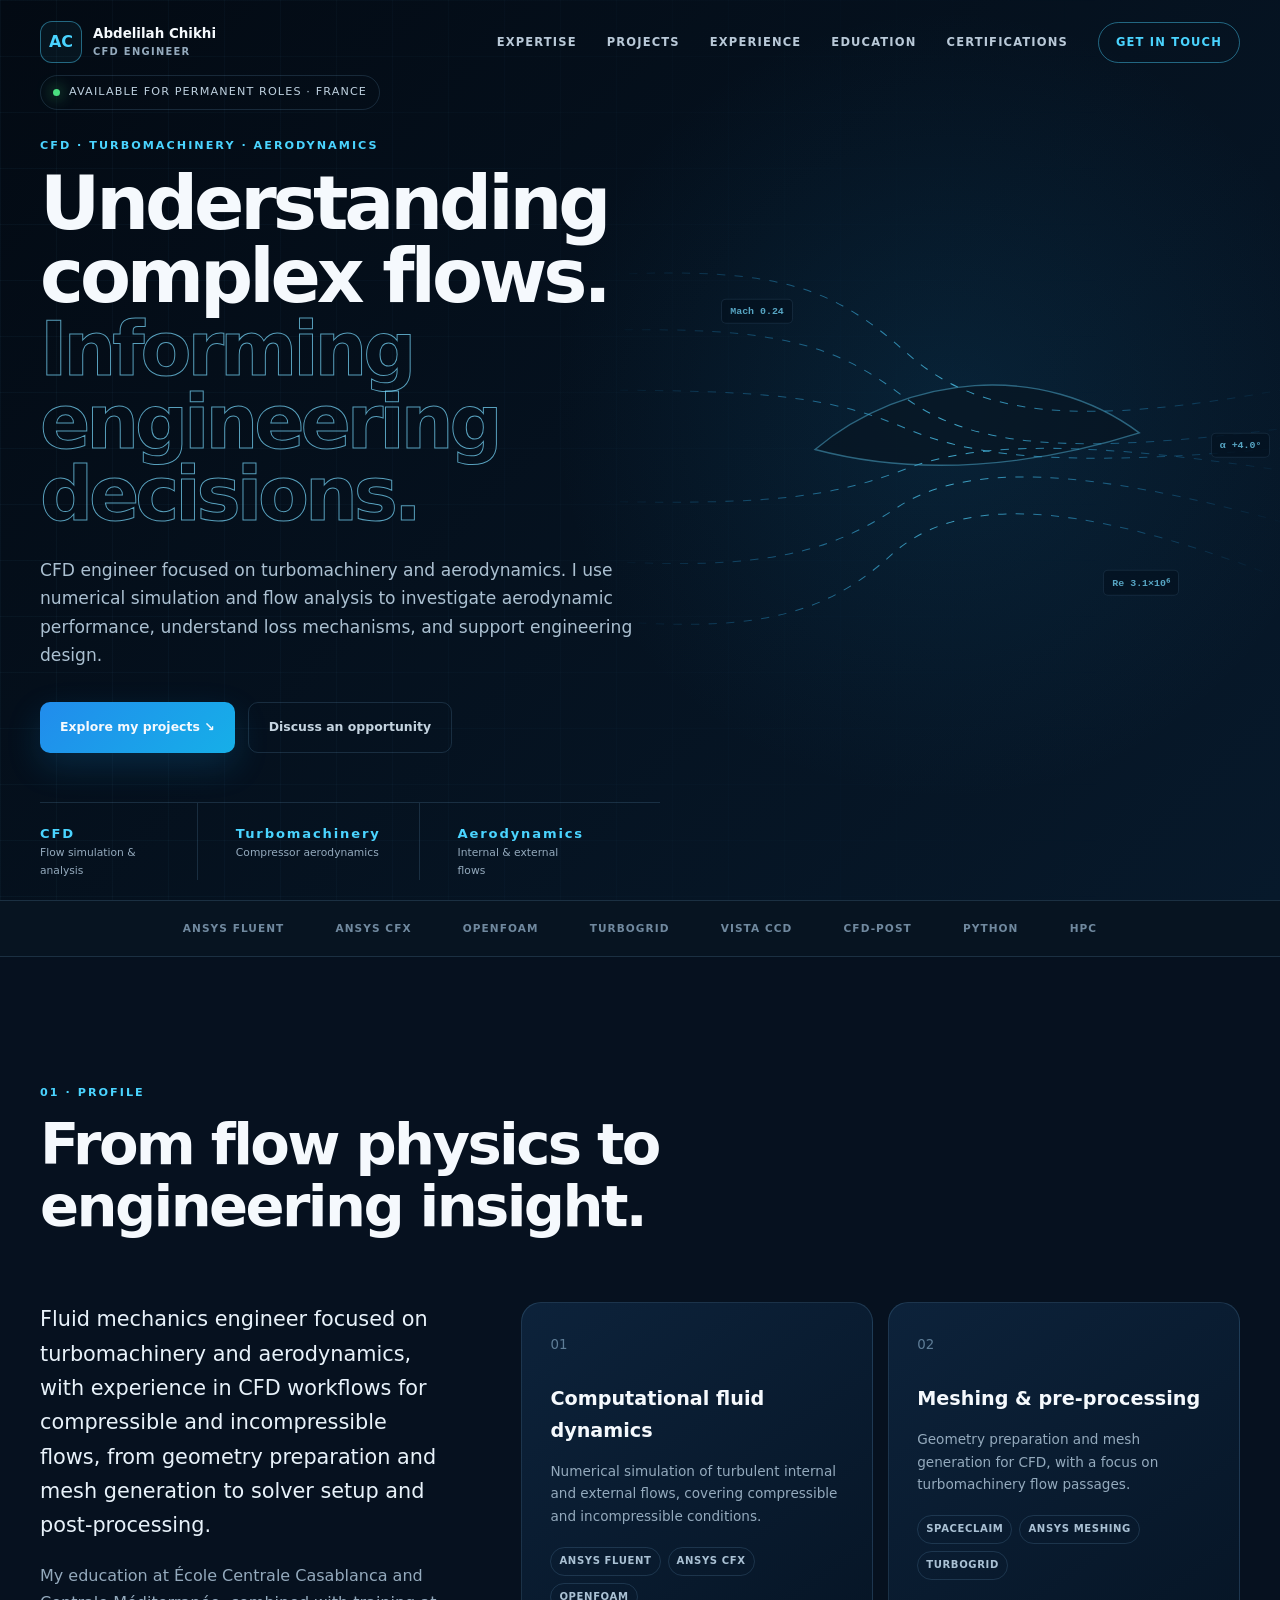
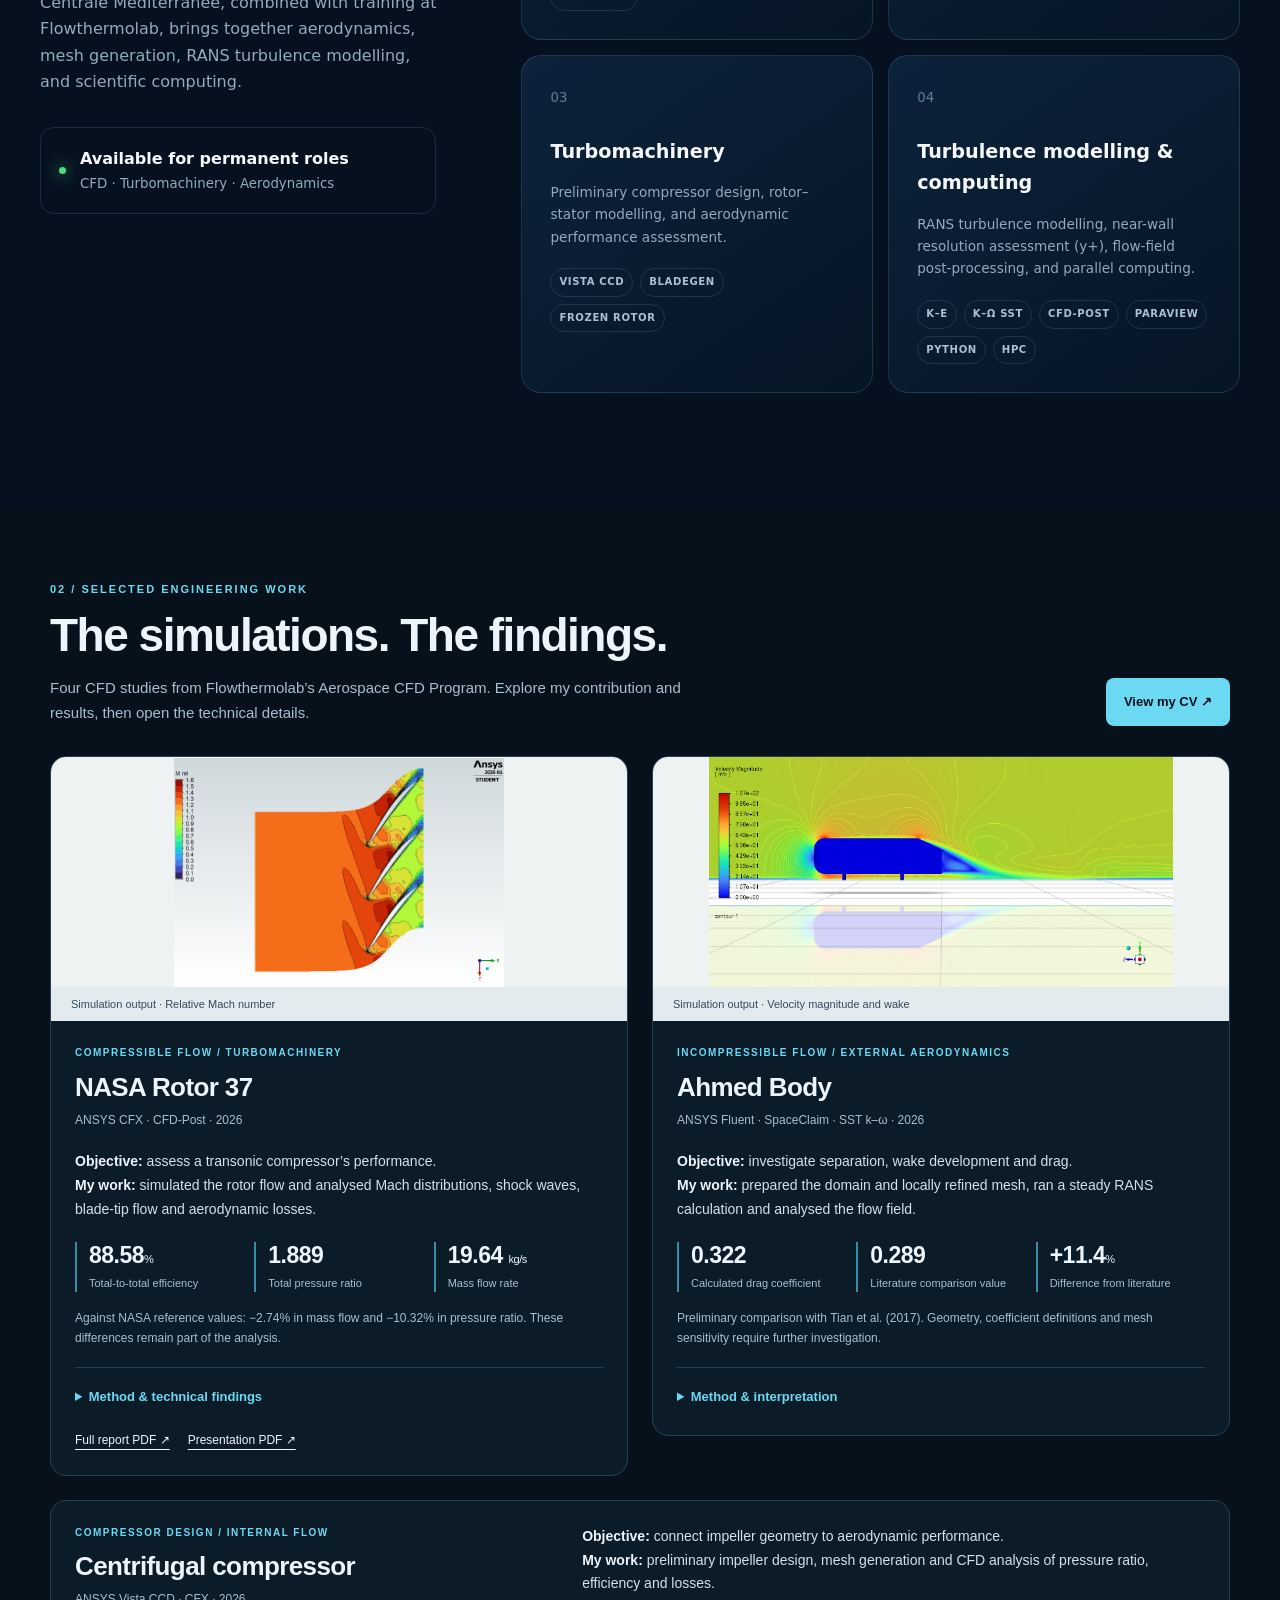
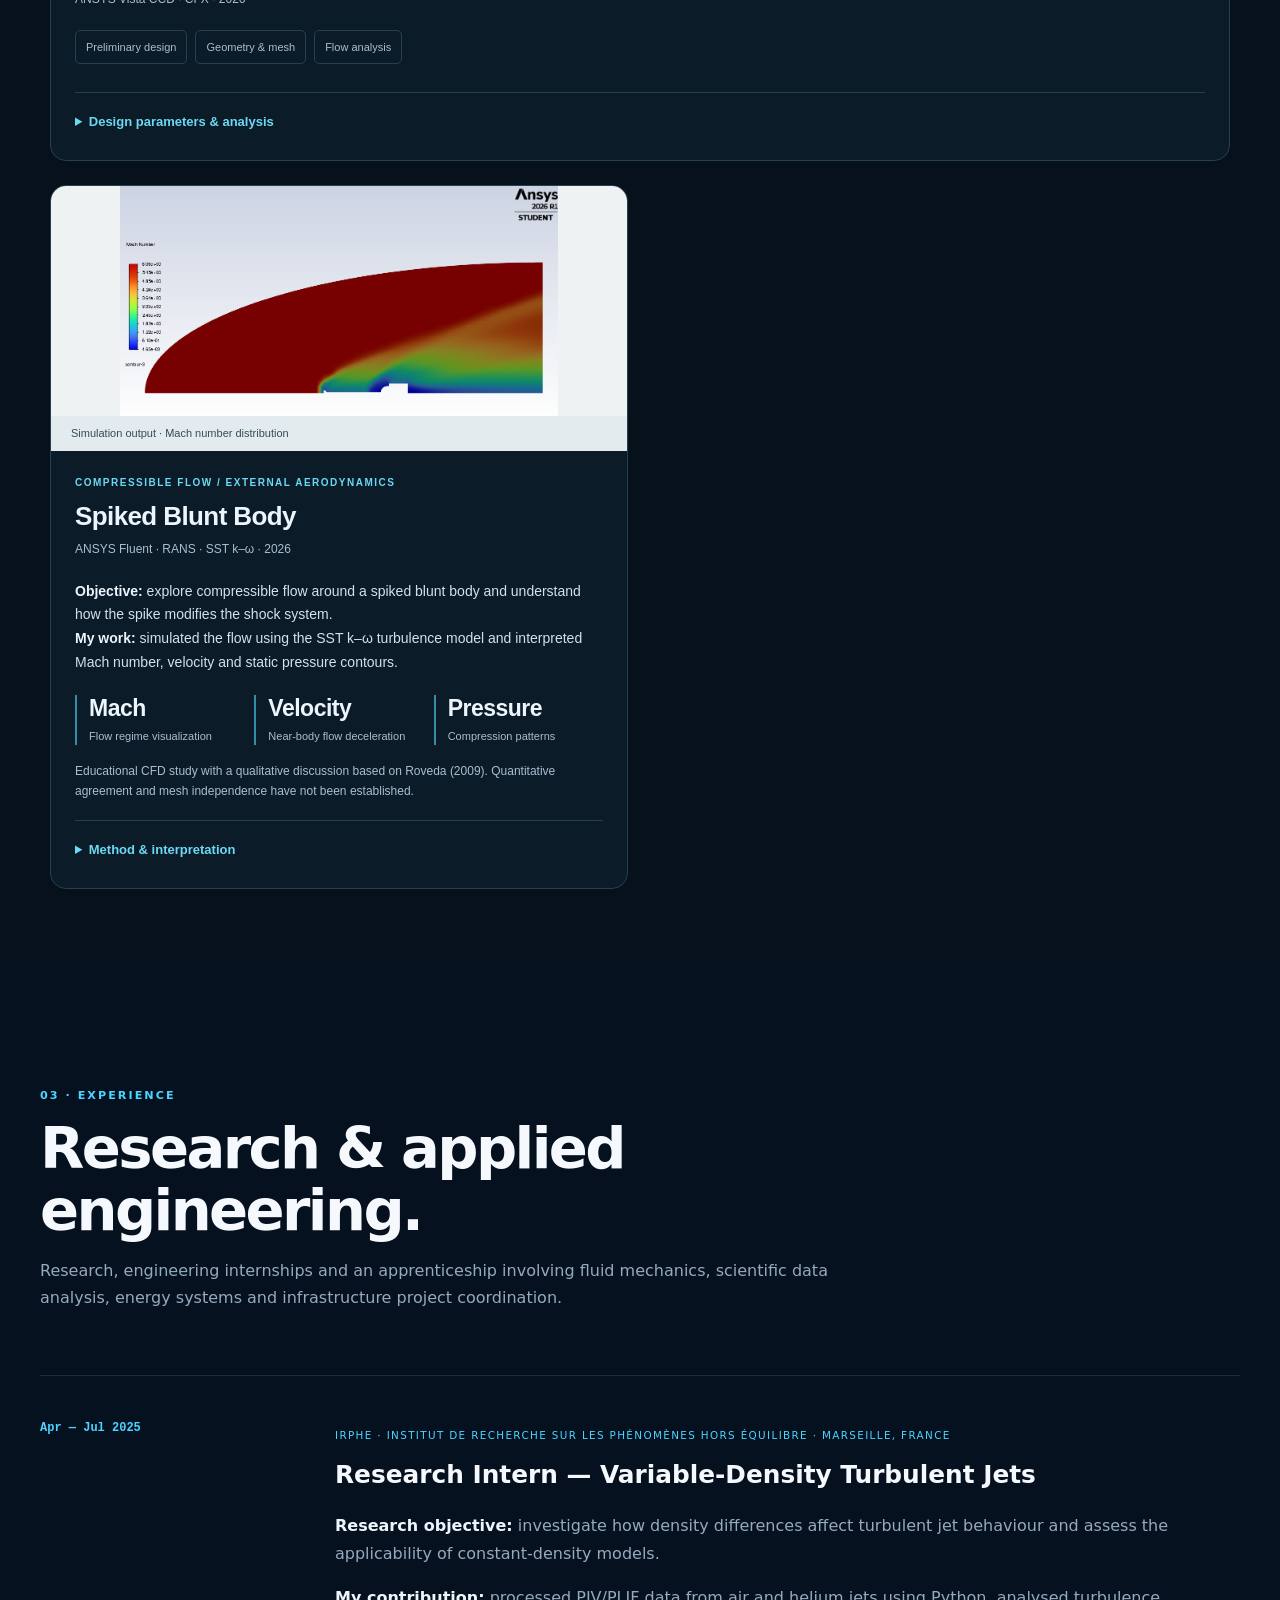
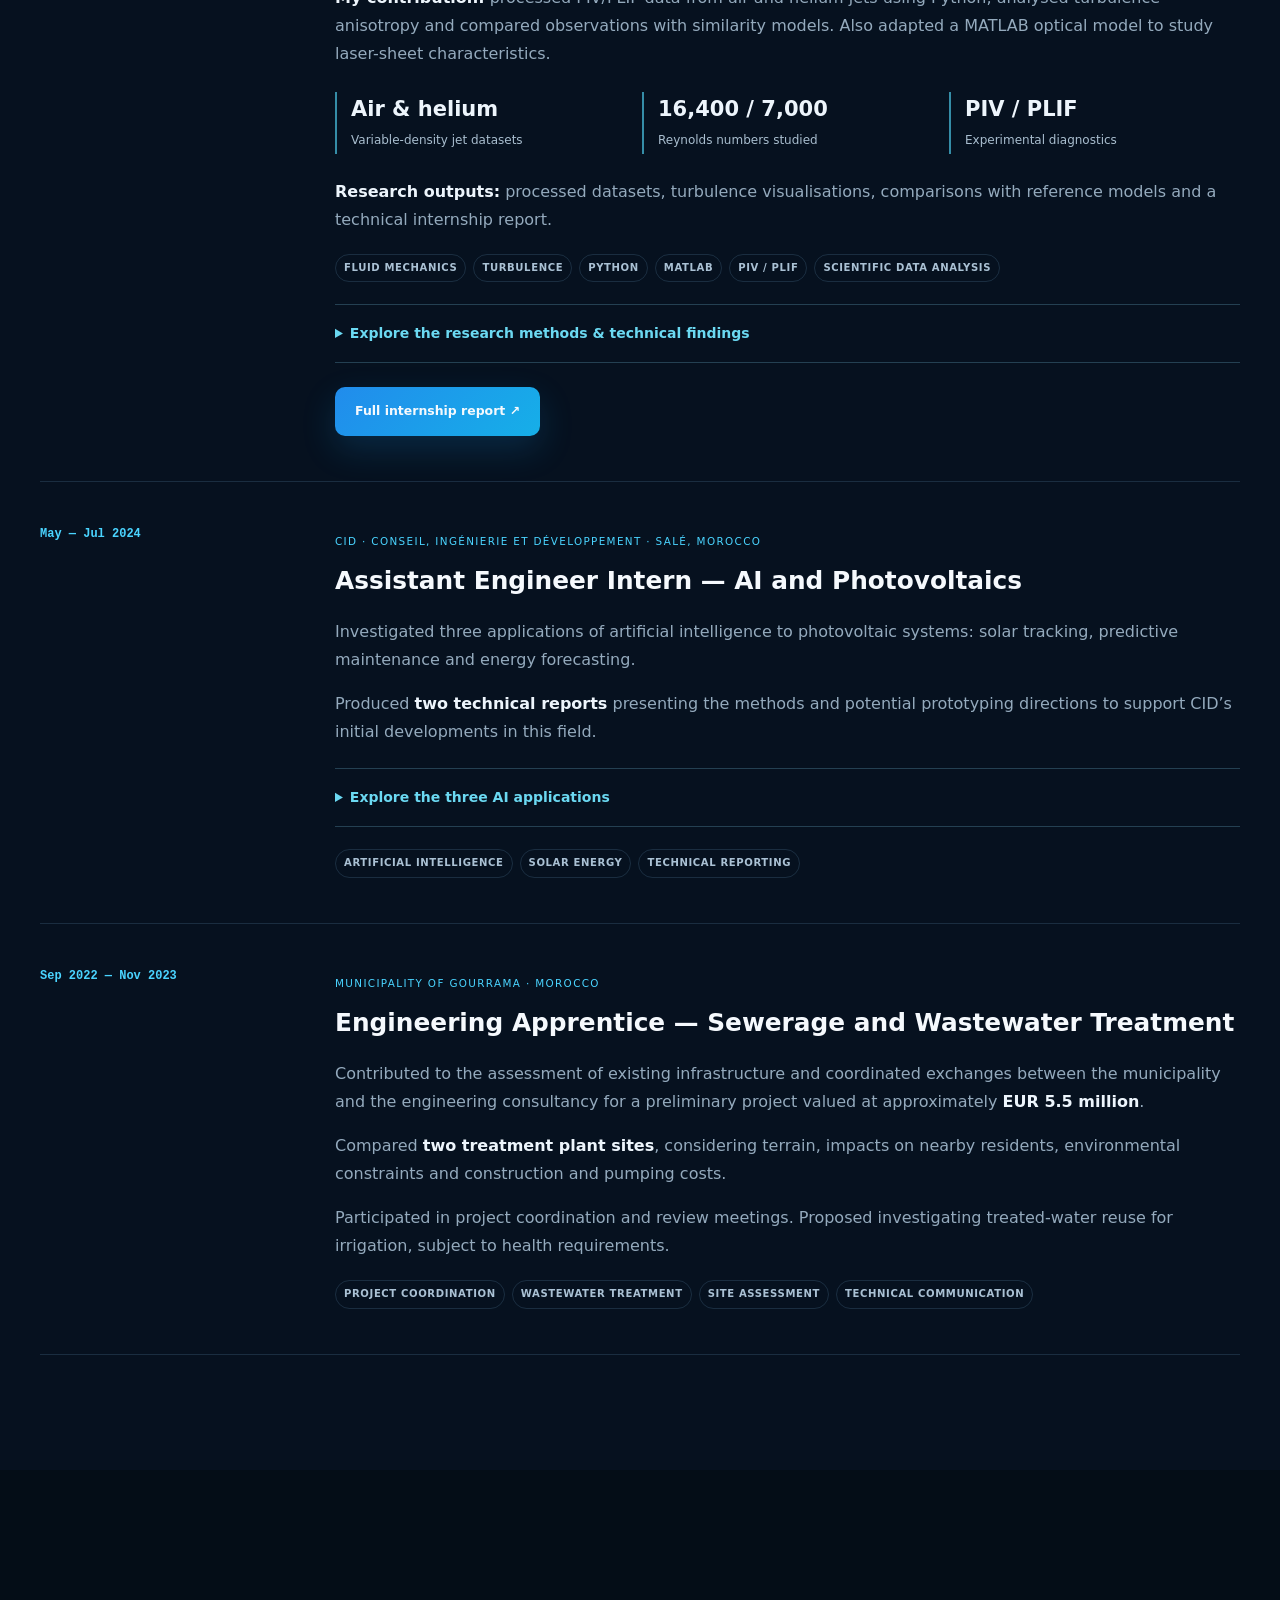
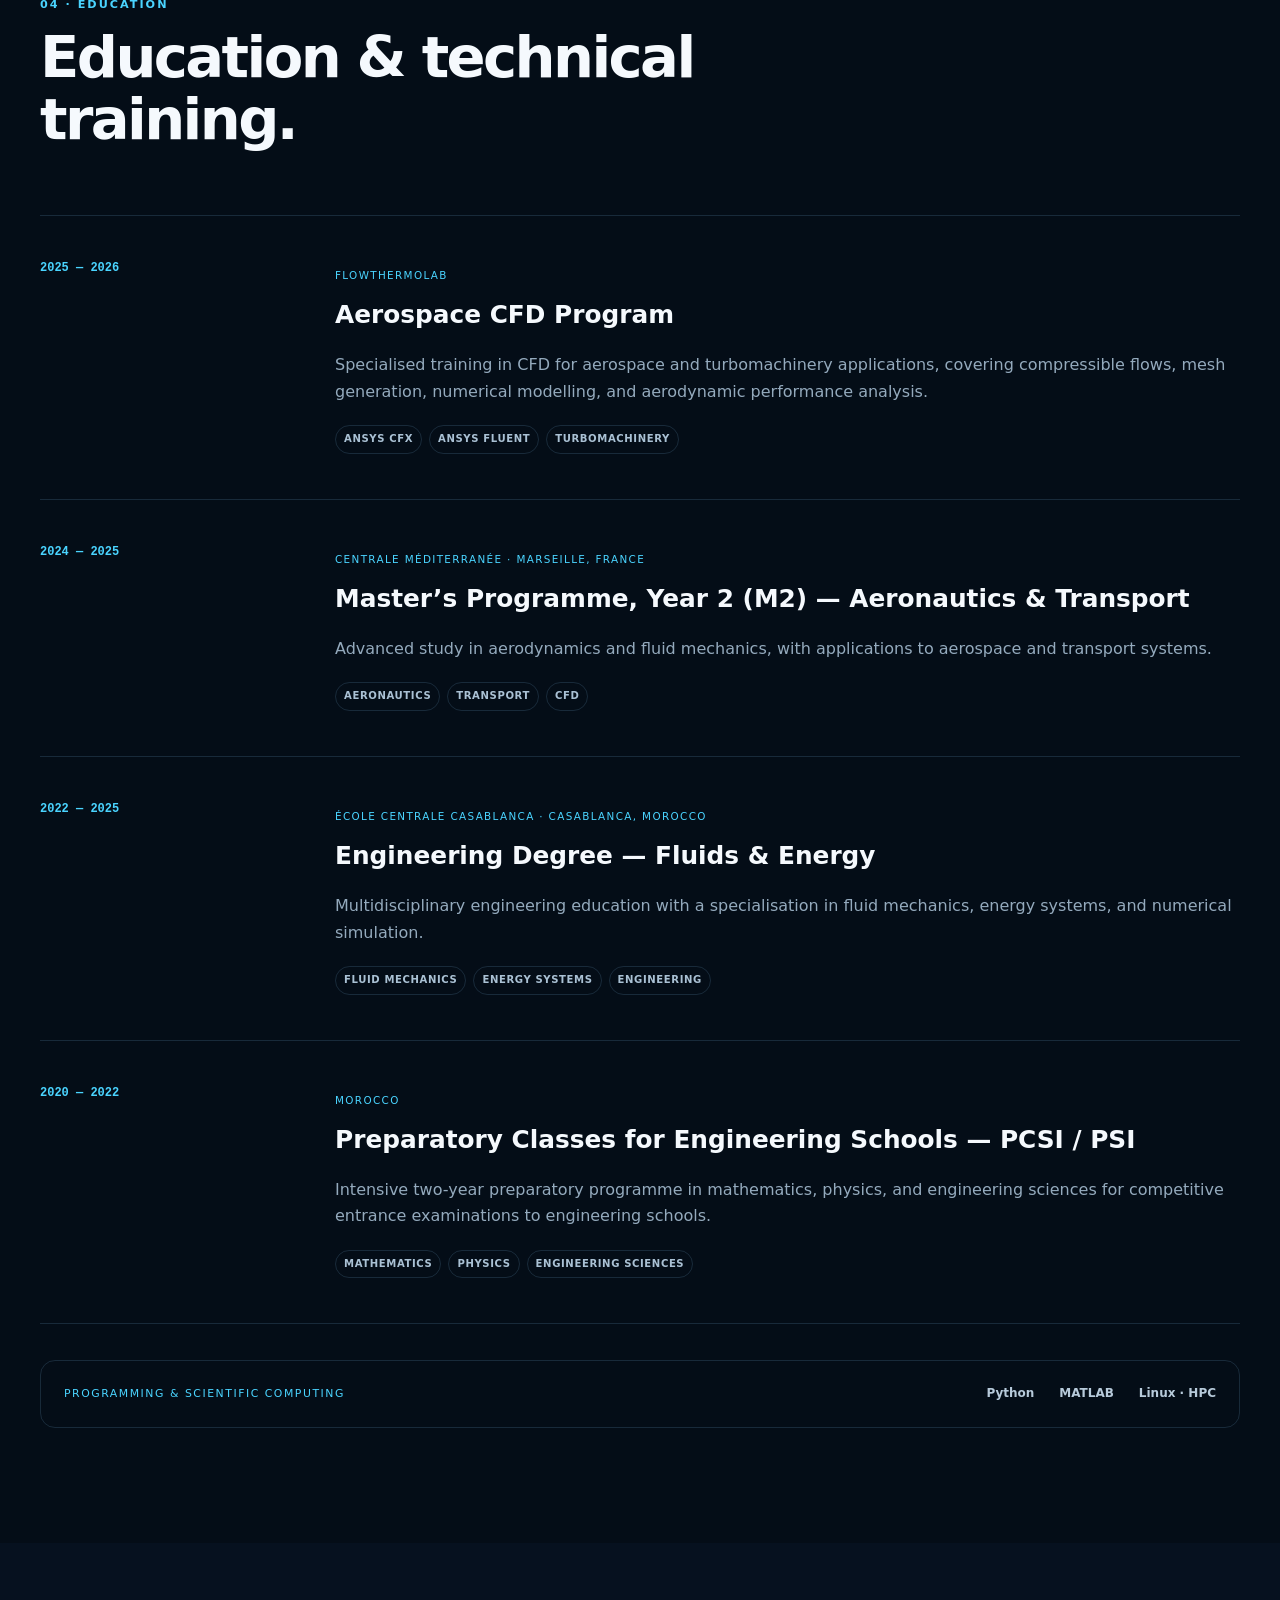
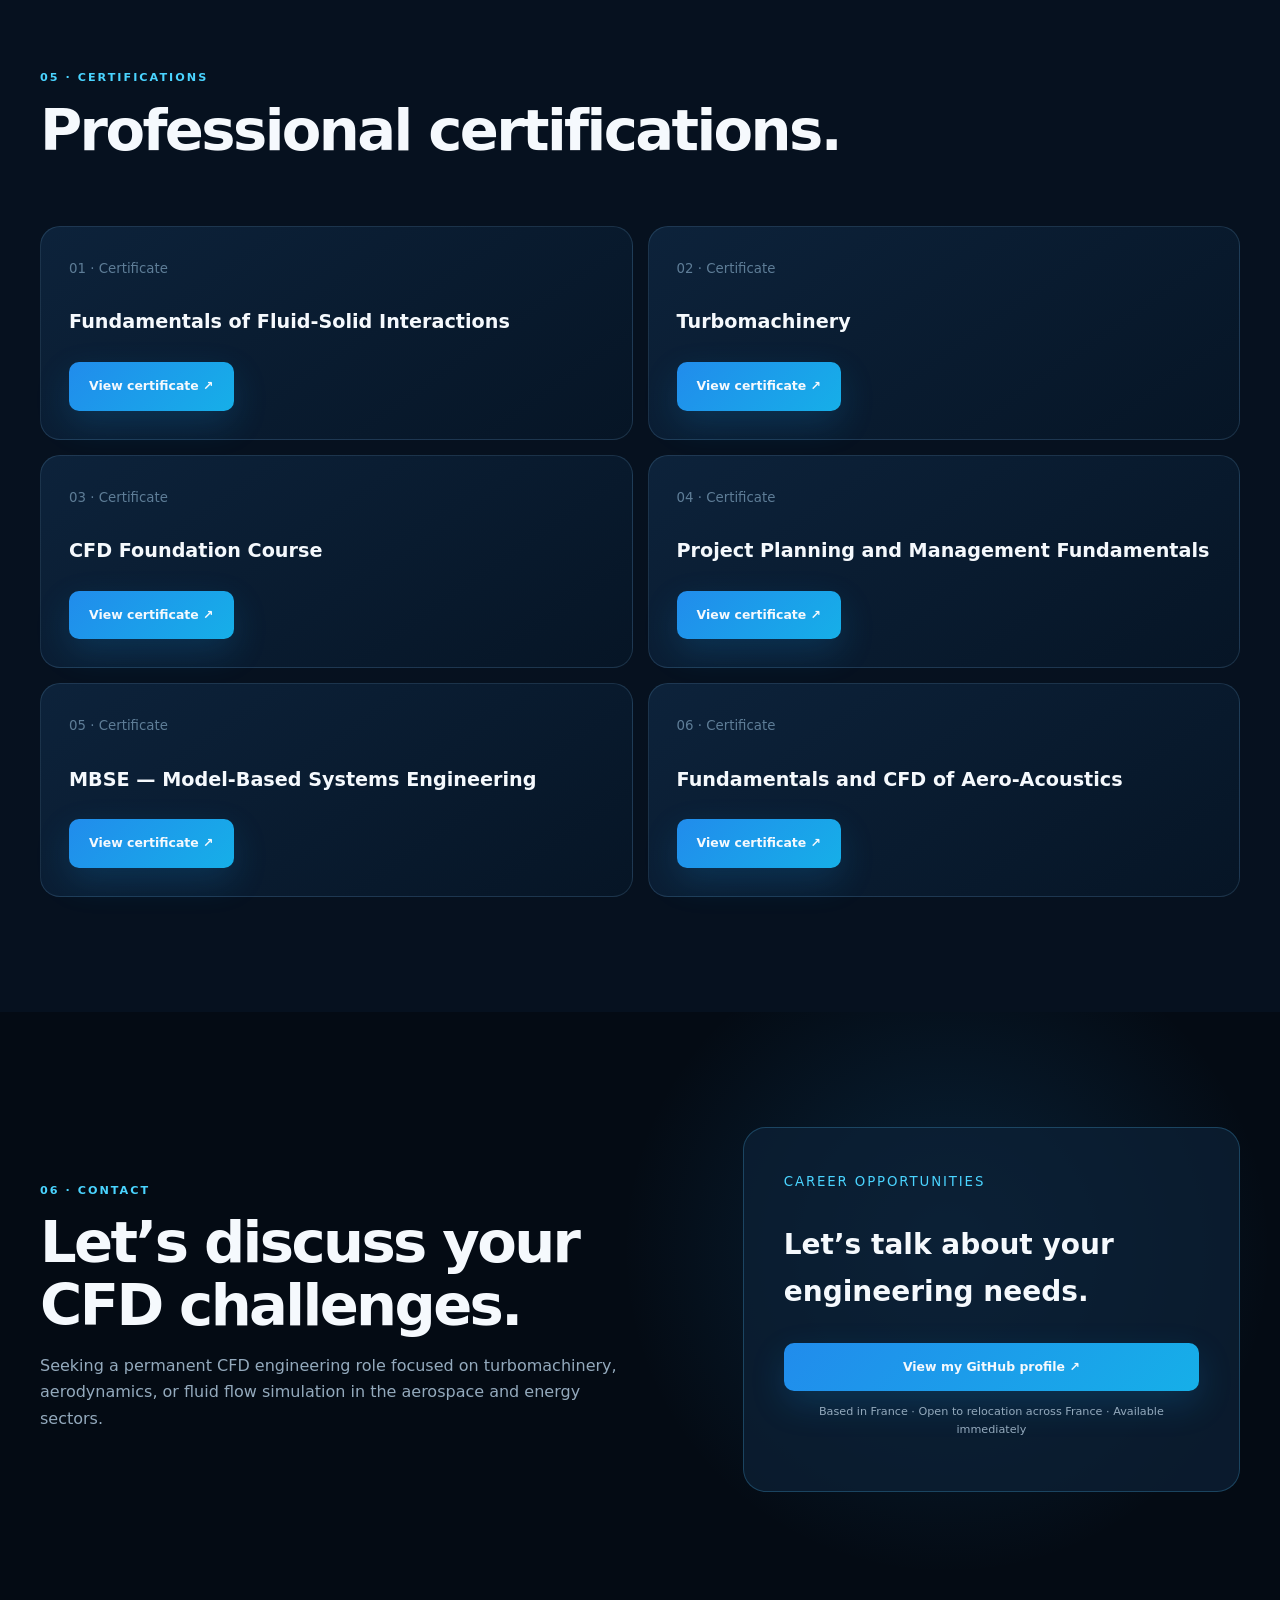
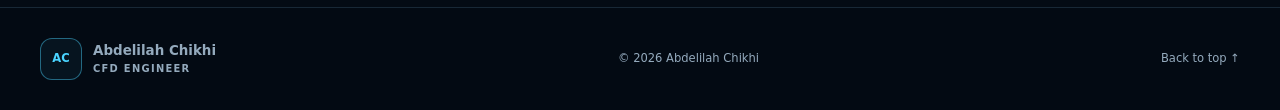
==== commit 4e8c9fab: "Update index.html" ====
--- a/index.html
+++ b/index.html
@@ -9,13 +9,13 @@
     content="Abdelilah Chikhi — CFD engineer focused on turbomachinery, aerodynamics, and numerical flow simulation."
   >
 
-  <title>Abdelilah Chikhi — CFD Engineer | Turbomachinery & Aerodynamics</title>
+  <title>Abdelilah Chikhi — CFD Engineer | Turbomachinery &amp; Aerodynamics</title>
 
   <link rel="icon" href="favicon.ico">
   <link rel="stylesheet" href="styles.css">
 
   <style>
-    /* Styles limited to the redesigned projects section. */
+    /* Styles limited to the projects section. */
     #projets {
       --project-text: #edf5fc;
       --project-muted: #a9becf;
@@ -301,6 +301,127 @@
         margin-top: 20px;
       }
     }
+
+    /* Experience section */
+    #experiences .research-card {
+      min-width: 0;
+    }
+
+    #experiences .research-summary {
+      margin: 16px 0;
+      line-height: 1.75;
+    }
+
+    #experiences .research-summary strong {
+      color: #edf5fc;
+    }
+
+    #experiences .research-figure {
+      margin: 24px 0;
+      overflow: hidden;
+      border: 1px solid #244052;
+      border-radius: 14px;
+      background: #0b1b28;
+    }
+
+    #experiences .research-figure[hidden] {
+      display: none;
+    }
+
+    #experiences .research-figure img {
+      display: block;
+      width: 100%;
+      max-height: 360px;
+      object-fit: contain;
+      background: #eef2f3;
+    }
+
+    #experiences .research-figure figcaption {
+      padding: 12px 16px;
+      color: #a9becf;
+      font-size: 12px;
+      line-height: 1.6;
+    }
+
+    #experiences .research-highlights {
+      display: grid;
+      grid-template-columns: repeat(3, minmax(0, 1fr));
+      gap: 16px;
+      margin: 24px 0;
+    }
+
+    #experiences .research-highlights > div {
+      padding: 4px 0 4px 14px;
+      border-left: 2px solid #358da7;
+    }
+
+    #experiences .research-highlights dt {
+      color: #edf5fc;
+      font-size: 21px;
+      font-weight: 700;
+      line-height: 1.3;
+    }
+
+    #experiences .research-highlights dd {
+      margin: 7px 0 0;
+      color: #a9becf;
+      font-size: 12px;
+      line-height: 1.6;
+    }
+
+    #experiences .research-details {
+      margin: 22px 0;
+      border-top: 1px solid #244052;
+      border-bottom: 1px solid #244052;
+    }
+
+    #experiences .research-details summary {
+      padding: 17px 0;
+      color: #6bd9f2;
+      font-size: 14px;
+      font-weight: 700;
+      cursor: pointer;
+    }
+
+    #experiences .research-details summary:focus-visible {
+      outline: 3px solid #6bd9f2;
+      outline-offset: 5px;
+    }
+
+    #experiences .research-detail-content {
+      padding: 0 0 8px;
+    }
+
+    #experiences .research-detail-content h4 {
+      margin: 18px 0 8px;
+      color: #edf5fc;
+      font-size: 15px;
+    }
+
+    #experiences .research-detail-content p {
+      margin: 0 0 16px;
+      color: #a9becf;
+      font-size: 14px;
+      line-height: 1.8;
+    }
+
+    #experiences .research-detail-content .research-note {
+      padding: 12px 14px;
+      border-left: 2px solid #358da7;
+      background: #0b1b28;
+      font-size: 12px;
+    }
+
+    @media (max-width: 600px) {
+      #experiences .research-highlights {
+        grid-template-columns: 1fr;
+        gap: 16px;
+      }
+
+      #experiences .research-figure img {
+        max-height: 260px;
+      }
+    }
   </style>
 </head>
 
@@ -308,7 +429,6 @@
   <a class="skip" href="#main">Skip to content</a>
 
   <!-- HEADER -->
-
   <header id="header">
     <a class="brand" href="#top">
       <b>AC</b>
@@ -335,7 +455,6 @@
   <main id="main">
 
     <!-- HOME -->
-
     <section class="hero" id="top">
       <div class="flow" aria-hidden="true">
         <svg viewBox="0 0 760 620">
@@ -394,7 +513,6 @@
           <a class="btn primary" href="#projets">
             Explore my projects ↘
           </a>
-
           <a class="btn ghost" href="#contact">
             Discuss an opportunity
           </a>
@@ -403,24 +521,21 @@
         <div class="facts">
           <div>
             <b>CFD</b>
-            <span>Flow simulation & analysis</span>
-          </div>
-
+            <span>Flow simulation &amp; analysis</span>
+          </div>
           <div>
             <b>Turbomachinery</b>
             <span>Compressor aerodynamics</span>
           </div>
-
           <div>
             <b>Aerodynamics</b>
-            <span>Internal & external flows</span>
+            <span>Internal &amp; external flows</span>
           </div>
         </div>
       </div>
     </section>
 
     <!-- TOOLS -->
-
     <div class="tools">
       <span>ANSYS Fluent</span>
       <span>ANSYS CFX</span>
@@ -433,7 +548,6 @@
     </div>
 
     <!-- EXPERTISE -->
-
     <section class="section" id="expertise">
       <div class="heading reveal">
         <p class="eyebrow">01 · Profile</p>
@@ -470,12 +584,10 @@
           <article class="reveal">
             <small>01</small>
             <h3>Computational fluid dynamics</h3>
-
             <p>
               Numerical simulation of turbulent internal and external
               flows, covering compressible and incompressible conditions.
             </p>
-
             <ul>
               <li>ANSYS Fluent</li>
               <li>ANSYS CFX</li>
@@ -485,13 +597,11 @@
 
           <article class="reveal">
             <small>02</small>
-            <h3>Meshing & pre-processing</h3>
-
+            <h3>Meshing &amp; pre-processing</h3>
             <p>
               Geometry preparation and mesh generation for CFD,
               with a focus on turbomachinery flow passages.
             </p>
-
             <ul>
               <li>SpaceClaim</li>
               <li>ANSYS Meshing</li>
@@ -502,12 +612,10 @@
           <article class="reveal">
             <small>03</small>
             <h3>Turbomachinery</h3>
-
             <p>
               Preliminary compressor design, rotor–stator modelling,
               and aerodynamic performance assessment.
             </p>
-
             <ul>
               <li>Vista CCD</li>
               <li>BladeGen</li>
@@ -517,14 +625,12 @@
 
           <article class="reveal">
             <small>04</small>
-            <h3>Turbulence modelling & computing</h3>
-
+            <h3>Turbulence modelling &amp; computing</h3>
             <p>
               RANS turbulence modelling, near-wall resolution
               assessment (y+), flow-field post-processing,
               and parallel computing.
             </p>
-
             <ul>
               <li>k–ε</li>
               <li>k–ω SST</li>
@@ -539,20 +645,17 @@
     </section>
 
     <!-- PROJECTS -->
-
     <section id="projets" aria-labelledby="projects-title">
       <div class="project-heading">
         <div>
           <p class="project-eyebrow">
             02 / Selected engineering work
           </p>
-
           <h2 id="projects-title">
             The simulations. The findings.
           </h2>
-
           <p class="project-intro">
-            Three CFD studies from Flowthermolab’s Aerospace CFD Program.
+            Four CFD studies from Flowthermolab’s Aerospace CFD Program.
             Explore my contribution and results, then open the
             technical details.
           </p>
@@ -571,7 +674,6 @@
       <div class="project-grid">
 
         <!-- NASA ROTOR 37 -->
-
         <article class="study-card">
           <figure>
             <img
@@ -581,7 +683,6 @@
               height="462"
               loading="lazy"
             >
-
             <figcaption>
               Simulation output · Relative Mach number
             </figcaption>
@@ -591,9 +692,7 @@
             <p class="study-domain">
               Compressible flow / Turbomachinery
             </p>
-
             <h3>NASA Rotor 37</h3>
-
             <p class="study-tools">
               ANSYS CFX · CFD-Post · 2026
             </p>
@@ -612,12 +711,10 @@
                 <dt>88.58<small>%</small></dt>
                 <dd>Total-to-total efficiency</dd>
               </div>
-
               <div>
                 <dt>1.889</dt>
                 <dd>Total pressure ratio</dd>
               </div>
-
               <div>
                 <dt>19.64 <small>kg/s</small></dt>
                 <dd>Mass flow rate</dd>
@@ -631,24 +728,20 @@
             </p>
 
             <details>
-              <summary>Method & technical findings</summary>
-
+              <summary>Method &amp; technical findings</summary>
               <ul>
                 <li>
                   Compressible-flow simulation through an axial
                   compressor rotor.
                 </li>
-
                 <li>
                   Post-processing of pressure, velocity and relative
                   Mach number distributions.
                 </li>
-
                 <li>
                   Investigation of shock waves, tip-clearance flow
                   and aerodynamic loss mechanisms.
                 </li>
-
                 <li>
                   Performance comparison with NASA reference data:
                   the calculated pressure ratio is lower than
@@ -665,7 +758,6 @@
               >
                 Full report PDF ↗
               </a>
-
               <a
                 href="./NASA_Rotor_37_Presentation.pdf"
                 target="_blank"
@@ -678,7 +770,6 @@
         </article>
 
         <!-- AHMED BODY -->
-
         <article class="study-card">
           <figure>
             <img
@@ -688,7 +779,6 @@
               height="358"
               loading="lazy"
             >
-
             <figcaption>
               Simulation output · Velocity magnitude and wake
             </figcaption>
@@ -698,9 +788,7 @@
             <p class="study-domain">
               Incompressible flow / External aerodynamics
             </p>
-
             <h3>Ahmed Body</h3>
-
             <p class="study-tools">
               ANSYS Fluent · SpaceClaim · SST k–ω · 2026
             </p>
@@ -719,12 +807,10 @@
                 <dt>0.322</dt>
                 <dd>Calculated drag coefficient</dd>
               </div>
-
               <div>
                 <dt>0.289</dt>
                 <dd>Literature comparison value</dd>
               </div>
-
               <div>
                 <dt>+11.4<small>%</small></dt>
                 <dd>Difference from literature</dd>
@@ -738,24 +824,20 @@
             </p>
 
             <details>
-              <summary>Method & interpretation</summary>
-
+              <summary>Method &amp; interpretation</summary>
               <ul>
                 <li>
                   Geometry and domain preparation with local
                   mesh refinement.
                 </li>
-
                 <li>
                   Steady RANS simulation using the SST k–ω
                   turbulence model.
                 </li>
-
                 <li>
                   Post-processing of velocity contours, separation
                   and the downstream wake.
                 </li>
-
                 <li>
                   The drag discrepancy is reported explicitly;
                   mesh independence has not been established.
@@ -766,23 +848,20 @@
         </article>
 
         <!-- CENTRIFUGAL COMPRESSOR -->
-
         <article class="study-card study-wide">
           <div class="study-body">
             <div>
               <p class="study-domain">
                 Compressor design / Internal flow
               </p>
-
               <h3>Centrifugal compressor</h3>
-
               <p class="study-tools">
                 ANSYS Vista CCD · CFX · 2026
               </p>
 
               <div class="study-workflow">
                 <span>Preliminary design</span>
-                <span>Geometry & mesh</span>
+                <span>Geometry &amp; mesh</span>
                 <span>Flow analysis</span>
               </div>
             </div>
@@ -797,18 +876,15 @@
             </p>
 
             <details>
-              <summary>Design parameters & analysis</summary>
-
+              <summary>Design parameters &amp; analysis</summary>
               <ul>
                 <li>
                   Hub and shroud contours, blade geometry,
                   backsweep and tip clearance.
                 </li>
-
                 <li>
                   Mesh generation and simulation of the compressor flow.
                 </li>
-
                 <li>
                   Assessment of pressure rise and aerodynamic losses.
                 </li>
@@ -818,7 +894,6 @@
         </article>
 
         <!-- SPIKED BLUNT BODY -->
-
         <article class="study-card">
           <figure>
             <img
@@ -828,7 +903,6 @@
               height="546"
               loading="lazy"
             >
-
             <figcaption>
               Simulation output · Mach number distribution
             </figcaption>
@@ -838,9 +912,7 @@
             <p class="study-domain">
               Compressible flow / External aerodynamics
             </p>
-
             <h3>Spiked Blunt Body</h3>
-
             <p class="study-tools">
               ANSYS Fluent · RANS · SST k–ω · 2026
             </p>
@@ -861,12 +933,10 @@
                 <dt>Mach</dt>
                 <dd>Flow regime visualization</dd>
               </div>
-
               <div>
                 <dt>Velocity</dt>
                 <dd>Near-body flow deceleration</dd>
               </div>
-
               <div>
                 <dt>Pressure</dt>
                 <dd>Compression patterns</dd>
@@ -880,29 +950,24 @@
             </p>
 
             <details>
-              <summary>Method & interpretation</summary>
-
+              <summary>Method &amp; interpretation</summary>
               <ul>
                 <li>
                   RANS modelling with the SST k–ω turbulence model.
                 </li>
-
                 <li>
                   Post-processing of Mach number, velocity magnitude
                   and static pressure fields.
                 </li>
-
                 <li>
                   The displayed fields show a fast outer flow,
                   near-body deceleration and localized pressure changes.
                 </li>
-
                 <li>
                   Drag and aerodynamic heating are discussed as
                   physical concepts; no performance improvement
                   or thermal-load prediction is claimed.
                 </li>
-
                 <li>
                   The analysis focuses on understanding compressible-flow
                   phenomena rather than vehicle design or optimization.
@@ -914,327 +979,275 @@
 
       </div>
     </section>
-<!-- EXPERIENCE -->
-
-<style>
-  #experiences .research-card {
-    min-width: 0;
-  }
-
-  #experiences .research-summary {
-    margin: 16px 0;
-    line-height: 1.75;
-  }
-
-  #experiences .research-summary strong {
-    color: #edf5fc;
-  }
-
-  #experiences .research-figure {
-    margin: 24px 0;
-    overflow: hidden;
-    border: 1px solid #244052;
-    border-radius: 14px;
-    background: #0b1b28;
-  }
-
-  #experiences .research-figure[hidden] {
-    display: none;
-  }
-
-  #experiences .research-figure img {
-    display: block;
-    width: 100%;
-    max-height: 360px;
-    object-fit: contain;
-    background: #eef2f3;
-  }
-
-  #experiences .research-figure figcaption {
-    padding: 12px 16px;
-    color: #a9becf;
-    font-size: 12px;
-    line-height: 1.6;
-  }
-
-  #experiences .research-highlights {
-    display: grid;
-    grid-template-columns: repeat(3, minmax(0, 1fr));
-    gap: 16px;
-    margin: 24px 0;
-  }
-
-  #experiences .research-highlights > div {
-    padding: 4px 0 4px 14px;
-    border-left: 2px solid #358da7;
-  }
-
-  #experiences .research-highlights dt {
-    color: #edf5fc;
-    font-size: 21px;
-    font-weight: 700;
-    line-height: 1.3;
-  }
-
-  #experiences .research-highlights dd {
-    margin: 7px 0 0;
-    color: #a9becf;
-    font-size: 12px;
-    line-height: 1.6;
-  }
-
-  #experiences .research-details {
-    margin: 22px 0;
-    border-top: 1px solid #244052;
-    border-bottom: 1px solid #244052;
-  }
-
-  #experiences .research-details summary {
-    padding: 17px 0;
-    color: #6bd9f2;
-    font-size: 14px;
-    font-weight: 700;
-    cursor: pointer;
-  }
-
-  #experiences .research-details summary:focus-visible {
-    outline: 3px solid #6bd9f2;
-    outline-offset: 5px;
-  }
-
-  #experiences .research-detail-content {
-    padding: 0 0 8px;
-  }
-
-  #experiences .research-detail-content h4 {
-    margin: 18px 0 8px;
-    color: #edf5fc;
-    font-size: 15px;
-  }
-
-  #experiences .research-detail-content p {
-    margin: 0 0 16px;
-    color: #a9becf;
-    font-size: 14px;
-    line-height: 1.8;
-  }
-
-  #experiences .research-detail-content .research-note {
-    padding: 12px 14px;
-    border-left: 2px solid #358da7;
-    background: #0b1b28;
-    font-size: 12px;
-  }
-
-  @media (max-width: 600px) {
-    #experiences .research-highlights {
-      grid-template-columns: 1fr;
-      gap: 16px;
-    }
-
-    #experiences .research-figure img {
-      max-height: 260px;
-    }
-  }
-</style>
-
-<section class="section" id="experiences">
-  <div class="heading reveal">
-    <p class="eyebrow">03 · Experience</p>
-
-    <h2>Research & applied engineering.</h2>
-
-    <p>
-      Research and engineering internships involving experimental
-      fluid mechanics, scientific data analysis and energy systems.
-    </p>
-  </div>
-
-  <div class="timeline">
-
-    <!-- IRPHE — TURBULENT JETS -->
-
-    <article class="reveal">
-      <time>Apr — Jul 2025</time>
-
-      <div class="research-card">
-        <small>
-          IRPHE · Institut de Recherche sur les Phénomènes Hors
-          Équilibre · Marseille, France
-        </small>
-
-        <h3>Research Intern — Variable-Density Turbulent Jets</h3>
-
-        <p class="research-summary">
-          <strong>Research objective:</strong>
-          investigate how density differences affect turbulent jet
-          behaviour and assess the applicability of
-          constant-density models.
+
+    <!-- EXPERIENCE -->
+    <section class="section" id="experiences">
+      <div class="heading reveal">
+        <p class="eyebrow">03 · Experience</p>
+        <h2>Research &amp; applied engineering.</h2>
+        <p>
+          Research, engineering internships and an apprenticeship involving
+          fluid mechanics, scientific data analysis, energy systems
+          and infrastructure project coordination.
         </p>
-
-        <p class="research-summary">
-          <strong>My contribution:</strong>
-          processed PIV/PLIF data from air and helium jets using
-          Python, analysed turbulence anisotropy and compared
-          observations with similarity models. Also adapted a
-          MATLAB optical model to study laser-sheet characteristics.
-        </p>
-
-        <!--
-          Add your actual research image at:
-          assets/turbulent-jets.png
-
-          Update the alt text and caption to describe the chosen figure.
-          This figure appears automatically when the image loads.
-        -->
-
-        <figure class="research-figure" hidden>
-          <img
-            src="./assets/turbulent-jets.png"
-            alt="Figure from my research internship on variable-density turbulent jets at IRPHE."
-            onload="this.closest('figure').hidden = false"
-            onerror="this.closest('figure').hidden = true"
-          >
-
-          <figcaption>
-            Variable-density turbulent jets · IRPHE research internship
-          </figcaption>
-        </figure>
-
-        <dl class="research-highlights">
-          <div>
-            <dt>Air & helium</dt>
-            <dd>Variable-density jet datasets</dd>
-          </div>
-
-          <div>
-            <dt>16,400 / 7,000</dt>
-            <dd>Reynolds numbers studied</dd>
-          </div>
-
-          <div>
-            <dt>PIV / PLIF</dt>
-            <dd>Experimental diagnostics</dd>
-          </div>
-        </dl>
-
-        <p class="research-summary">
-          <strong>Research outputs:</strong>
-          processed datasets, turbulence visualisations,
-          comparisons with reference models and a technical
-          internship report.
-        </p>
-
-        <ul>
-          <li>Fluid mechanics</li>
-          <li>Turbulence</li>
-          <li>Python</li>
-          <li>MATLAB</li>
-          <li>PIV / PLIF</li>
-          <li>Scientific data analysis</li>
-        </ul>
-
-        <details class="research-details">
-          <summary>
-            Explore the research methods & technical findings
-          </summary>
-
-          <div class="research-detail-content">
-            <h4>01 — Experimental data analysis</h4>
-
-            <p>
-              Processed and visualised PIV/PLIF datasets from air
-              and helium jets at Reynolds numbers of 16,400 and
-              7,000. Used Python to analyse the measurements and
-              compare jet behaviour with similarity models.
-            </p>
-
-            <h4>02 — Turbulence anisotropy</h4>
-
-            <p>
-              Analysed Reynolds stresses and turbulence anisotropy
-              using invariants and the Lumley diagram. Investigated
-              the directional structure of turbulent fluctuations
-              in the measured jet flows.
-            </p>
-
-            <h4>03 — Assessment of reference models</h4>
-
-            <p>
-              Compared experimental observations with reference
-              descriptions and assessed the applicability of a
-              constant-density model to variable-density jets.
-              Interpreted discrepancies in relation to the
-              assumptions of the model.
-            </p>
-
-            <h4>04 — Laser-sheet modelling in MATLAB</h4>
-
-            <p>
-              Adapted an optical model to investigate laser-sheet
-              thickness and depth at a wavelength of 532 nm.
-              Explored lens spacing numerically for a target
-              sheet thickness of 1 mm.
-            </p>
-
-            <p class="research-note">
-              The optical work concerns numerical modelling.
-              Experimental validation of the optical adjustments
-              and a reduction in measurement noise are not claimed.
-            </p>
-          </div>
-        </details>
-
-        <div class="project-documents">
-          <a
-            class="btn primary"
-            href="./Turbulent_Jets_Internship_Report.pdf"
-            target="_blank"
-            rel="noopener noreferrer"
-          >
-            Full internship report ↗
-          </a>
-        </div>
       </div>
-    </article>
-
-    <!-- A–CID — PHOTOVOLTAIC POWER PLANTS -->
-
-    <article class="reveal">
-      <time>May — Jul 2024</time>
-
-      <div>
-        <small>
-          A–CID · Conseil, Ingénierie et Développement ·
-          Salé, Morocco
-        </small>
-
-        <h3>AI Engineering Intern — Photovoltaic Power Plants</h3>
-
-        <p>
-          Investigation of AI-based approaches to photovoltaic
-          plant performance optimisation. Analysis of solar
-          tracker orientation and the effects of dust and UV
-          radiation on energy performance.
-        </p>
-
-        <ul>
-          <li>Artificial intelligence</li>
-          <li>Python</li>
-          <li>Solar energy</li>
-        </ul>
+
+      <div class="timeline">
+
+        <!-- IRPHE — TURBULENT JETS -->
+        <article class="reveal">
+          <time>Apr — Jul 2025</time>
+
+          <div class="research-card">
+            <small>
+              IRPHE · Institut de Recherche sur les Phénomènes Hors
+              Équilibre · Marseille, France
+            </small>
+
+            <h3>Research Intern — Variable-Density Turbulent Jets</h3>
+
+            <p class="research-summary">
+              <strong>Research objective:</strong>
+              investigate how density differences affect turbulent jet
+              behaviour and assess the applicability of
+              constant-density models.
+            </p>
+
+            <p class="research-summary">
+              <strong>My contribution:</strong>
+              processed PIV/PLIF data from air and helium jets using
+              Python, analysed turbulence anisotropy and compared
+              observations with similarity models. Also adapted a
+              MATLAB optical model to study laser-sheet characteristics.
+            </p>
+
+            <!--
+              Add your actual research image at:
+              assets/turbulent-jets.png
+
+              Update the alt text and caption to describe the chosen figure.
+              This figure appears automatically when the image loads.
+            -->
+            <figure class="research-figure" hidden>
+              <img
+                src="./assets/turbulent-jets.png"
+                alt="Figure from my research internship on variable-density turbulent jets at IRPHE."
+                onload="this.closest('figure').hidden = false"
+                onerror="this.closest('figure').hidden = true"
+              >
+              <figcaption>
+                Variable-density turbulent jets · IRPHE research internship
+              </figcaption>
+            </figure>
+
+            <dl class="research-highlights">
+              <div>
+                <dt>Air &amp; helium</dt>
+                <dd>Variable-density jet datasets</dd>
+              </div>
+              <div>
+                <dt>16,400 / 7,000</dt>
+                <dd>Reynolds numbers studied</dd>
+              </div>
+              <div>
+                <dt>PIV / PLIF</dt>
+                <dd>Experimental diagnostics</dd>
+              </div>
+            </dl>
+
+            <p class="research-summary">
+              <strong>Research outputs:</strong>
+              processed datasets, turbulence visualisations,
+              comparisons with reference models and a technical
+              internship report.
+            </p>
+
+            <ul>
+              <li>Fluid mechanics</li>
+              <li>Turbulence</li>
+              <li>Python</li>
+              <li>MATLAB</li>
+              <li>PIV / PLIF</li>
+              <li>Scientific data analysis</li>
+            </ul>
+
+            <details class="research-details">
+              <summary>
+                Explore the research methods &amp; technical findings
+              </summary>
+
+              <div class="research-detail-content">
+                <h4>01 — Experimental data analysis</h4>
+                <p>
+                  Processed and visualised PIV/PLIF datasets from air
+                  and helium jets at Reynolds numbers of 16,400 and
+                  7,000. Used Python to analyse the measurements and
+                  compare jet behaviour with similarity models.
+                </p>
+
+                <h4>03 — LES simulation and comparison with experiments</h4>
+                <p>
+                 Set up and performed a large-eddy simulation (LES) of a helium
+                 jet using OpenFOAM. Compared the predicted velocity and
+                 concentration profiles with experimental measurements
+                 to assess jet development and mixing, and analysed
+                 discrepancies between numerical and experimental results.
+                </p>
+
+                <h4>02 — Turbulence anisotropy</h4>
+                <p>
+                  Analysed Reynolds stresses and turbulence anisotropy
+                  using invariants and the Lumley diagram. Investigated
+                  the directional structure of turbulent fluctuations
+                  in the measured jet flows.
+                </p>
+
+                <h4>03 — Assessment of reference models</h4>
+                <p>
+                  Compared experimental observations with reference
+                  descriptions and assessed the applicability of a
+                  constant-density model to variable-density jets.
+                  Interpreted discrepancies in relation to the
+                  assumptions of the model.
+                </p>
+
+                <h4>04 — Laser-sheet modelling in MATLAB</h4>
+                <p>
+                  Adapted an optical model to investigate laser-sheet
+                  thickness and depth at a wavelength of 532 nm.
+                  Explored lens spacing numerically for a target
+                  sheet thickness of 1 mm.
+                </p>
+
+                <p class="research-note">
+                  The optical work concerns numerical modelling.
+                  Experimental validation of the optical adjustments
+                  and a reduction in measurement noise are not claimed.
+                </p>
+              </div>
+            </details>
+
+            <div class="project-documents">
+              <a
+                class="btn primary"
+                href="./Turbulent_Jets_Internship_Report.pdf"
+                target="_blank"
+                rel="noopener noreferrer"
+              >
+                Full internship report ↗
+              </a>
+            </div>
+          </div>
+        </article>
+
+        <!-- CID — AI AND PHOTOVOLTAICS -->
+        <article class="reveal">
+          <time>May — Jul 2024</time>
+
+          <div class="research-card">
+            <small>
+              CID · Conseil, Ingénierie et Développement · Salé, Morocco
+            </small>
+
+            <h3>Assistant Engineer Intern — AI and Photovoltaics</h3>
+
+            <p class="research-summary">
+              Investigated three applications of artificial intelligence to
+              photovoltaic systems: solar tracking, predictive maintenance
+              and energy forecasting.
+            </p>
+
+            <p class="research-summary">
+              Produced <strong>two technical reports</strong> presenting
+              the methods and potential prototyping directions to support
+              CID’s initial developments in this field.
+            </p>
+
+            <details class="research-details">
+              <summary>Explore the three AI applications</summary>
+
+              <div class="research-detail-content">
+                <h4>01 — Solar tracking</h4>
+                <p>
+                  Investigated AI-based approaches to solar tracker orientation
+                  and their potential contribution to photovoltaic performance.
+                </p>
+
+                <h4>02 — Predictive maintenance</h4>
+                <p>
+                  Reviewed approaches for identifying anomalies and anticipating
+                  maintenance needs in photovoltaic systems.
+                </p>
+
+                <h4>03 — Energy forecasting</h4>
+                <p>
+                  Studied AI approaches to forecasting photovoltaic energy
+                  production and summarised potential development directions.
+                </p>
+
+                <h4>Technical reporting</h4>
+                <p>
+                  Synthesised the findings in two technical reports describing
+                  the methods studied and possible next steps for prototyping.
+                </p>
+              </div>
+            </details>
+
+            <ul>
+              <li>Artificial intelligence</li>
+              <li>Solar energy</li>
+              <li>Technical reporting</li>
+            </ul>
+          </div>
+        </article>
+
+        <!-- MUNICIPALITY OF GOURRAMA -->
+        <article class="reveal">
+          <time>Sep 2022 — Nov 2023</time>
+
+          <div class="research-card">
+            <small>Municipality of Gourrama · Morocco</small>
+
+            <h3>
+              Engineering Apprentice — Sewerage and Wastewater Treatment
+            </h3>
+
+            <p class="research-summary">
+              Contributed to the assessment of existing infrastructure and
+              coordinated exchanges between the municipality and the engineering
+              consultancy for a preliminary project valued at approximately
+              <strong>EUR 5.5 million</strong>.
+            </p>
+
+            <p class="research-summary">
+              Compared <strong>two treatment plant sites</strong>, considering
+              terrain, impacts on nearby residents, environmental constraints
+              and construction and pumping costs.
+            </p>
+
+            <p class="research-summary">
+              Participated in project coordination and review meetings.
+              Proposed investigating treated-water reuse for irrigation,
+              subject to health requirements.
+            </p>
+
+            <ul>
+              <li>Project coordination</li>
+              <li>Wastewater treatment</li>
+              <li>Site assessment</li>
+              <li>Technical communication</li>
+            </ul>
+          </div>
+        </article>
+
       </div>
-    </article>
-
-  </div>
-</section>
+    </section>
 
     <!-- EDUCATION -->
-
     <section class="section dark" id="parcours">
       <div class="heading reveal">
         <p class="eyebrow">04 · Education</p>
-        <h2>Education & technical training.</h2>
+        <h2>Education &amp; technical training.</h2>
       </div>
 
       <div class="timeline">
@@ -1267,7 +1280,7 @@
             <small>Centrale Méditerranée · Marseille, France</small>
 
             <h3>
-              Master’s Programme, Year 2 (M2) — Aeronautics & Transport
+              Master’s Programme, Year 2 (M2) — Aeronautics &amp; Transport
             </h3>
 
             <p>
@@ -1288,7 +1301,7 @@
 
           <div>
             <small>École Centrale Casablanca · Casablanca, Morocco</small>
-            <h3>Engineering Degree — Fluids & Energy</h3>
+            <h3>Engineering Degree — Fluids &amp; Energy</h3>
 
             <p>
               Multidisciplinary engineering education with a
@@ -1330,74 +1343,131 @@
       </div>
 
       <div class="languages reveal">
-        <span>Programming & scientific computing</span>
+        <span>Programming &amp; scientific computing</span>
         <b>Python</b>
         <b>MATLAB</b>
         <b>Linux · HPC</b>
       </div>
     </section>
 
-<!-- CERTIFICATIONS -->
-
-<section class="section" id="certifications">
-  <div class="heading reveal">
-    <p class="eyebrow">05 · Certifications</p>
-    <h2>Professional certifications.</h2>
-  </div>
-
-  <div class="cards">
-    <article class="reveal">
-      <small>01 · Certificate</small>
-      <h3>Fundamentals of Fluid-Solid Interactions</h3>
-
-      <div class="project-documents">
-        <a
-          class="btn primary"
-          href="./Fundamentals_of_Fluid_Solid_Interactions.pdf"
-          target="_blank"
-          rel="noopener noreferrer"
-        >
-          View certificate ↗
-        </a>
+    <!-- CERTIFICATIONS -->
+    <section class="section" id="certifications">
+      <div class="heading reveal">
+        <p class="eyebrow">05 · Certifications</p>
+        <h2>Professional certifications.</h2>
       </div>
-    </article>
-
-    <article class="reveal">
-      <small>02 · Certificate</small>
-      <h3>Turbomachinery</h3>
-
-      <div class="project-documents">
-        <a
-          class="btn primary"
-          href="./Turbomachinery_Certificate.pdf"
-          target="_blank"
-          rel="noopener noreferrer"
-        >
-          View certificate ↗
-        </a>
+
+      <!--
+        Keep the PDF files beside index.html.
+
+        New certificate filenames:
+        Project_Planning_Management.pdf
+        MBSE_Model_Based_Systems_Engineering.pdf
+        Fundamentals_and_CFD_of_Aero_Acoustics.pdf
+
+        Rename the files accordingly or update their href values below.
+      -->
+
+      <div class="cards">
+        <article class="reveal">
+          <small>01 · Certificate</small>
+          <h3>Fundamentals of Fluid-Solid Interactions</h3>
+
+          <div class="project-documents">
+            <a
+              class="btn primary"
+              href="./Fundamentals_of_Fluid_Solid_Interactions.pdf"
+              target="_blank"
+              rel="noopener noreferrer"
+            >
+              View certificate ↗
+            </a>
+          </div>
+        </article>
+
+        <article class="reveal">
+          <small>02 · Certificate</small>
+          <h3>Turbomachinery</h3>
+
+          <div class="project-documents">
+            <a
+              class="btn primary"
+              href="./Turbomachinery_Certificate.pdf"
+              target="_blank"
+              rel="noopener noreferrer"
+            >
+              View certificate ↗
+            </a>
+          </div>
+        </article>
+
+        <article class="reveal">
+          <small>03 · Certificate</small>
+          <h3>CFD Foundation Course</h3>
+
+          <div class="project-documents">
+            <a
+              class="btn primary"
+              href="./CFD_Foundation_Course.pdf"
+              target="_blank"
+              rel="noopener noreferrer"
+            >
+              View certificate ↗
+            </a>
+          </div>
+        </article>
+
+        <article class="reveal">
+          <small>04 · Certificate</small>
+          <h3>Project Planning and Management Fundamentals</h3>
+
+          <div class="project-documents">
+            <a
+              class="btn primary"
+              href="./Project_Planning_Management.pdf"
+              target="_blank"
+              rel="noopener noreferrer"
+            >
+              View certificate ↗
+            </a>
+          </div>
+        </article>
+
+        <article class="reveal">
+          <small>05 · Certificate</small>
+          <h3>MBSE — Model-Based Systems Engineering</h3>
+
+          <div class="project-documents">
+            <a
+              class="btn primary"
+              href="./MBSE_Model_Based_Systems_Engineering.pdf"
+              target="_blank"
+              rel="noopener noreferrer"
+            >
+              View certificate ↗
+            </a>
+          </div>
+        </article>
+
+        <article class="reveal">
+          <small>06 · Certificate</small>
+          <h3>Fundamentals and CFD of Aero-Acoustics</h3>
+
+          <div class="project-documents">
+            <a
+              class="btn primary"
+              href="./Fundamentals_and_CFD_of_Aero_Acoustics.pdf"
+              target="_blank"
+              rel="noopener noreferrer"
+            >
+              View certificate ↗
+            </a>
+          </div>
+        </article>
       </div>
-    </article>
-
-    <article class="reveal">
-      <small>03 · Certificate</small>
-      <h3>CFD Foundation Course</h3>
-
-      <div class="project-documents">
-        <a
-          class="btn primary"
-          href="./CFD_Foundation_Course.pdf"
-          target="_blank"
-          rel="noopener noreferrer"
-        >
-          View certificate ↗
-        </a>
-      </div>
-    </article>
-  </div>
-</section>
+    </section>
 
     <!-- CONTACT -->
-
     <section class="contact" id="contact">
       <div class="reveal">
         <p class="eyebrow">06 · Contact</p>
@@ -1433,7 +1503,6 @@
   </main>
 
   <!-- FOOTER -->
-
   <footer>
     <a class="brand" href="#top">
       <b>AC</b>
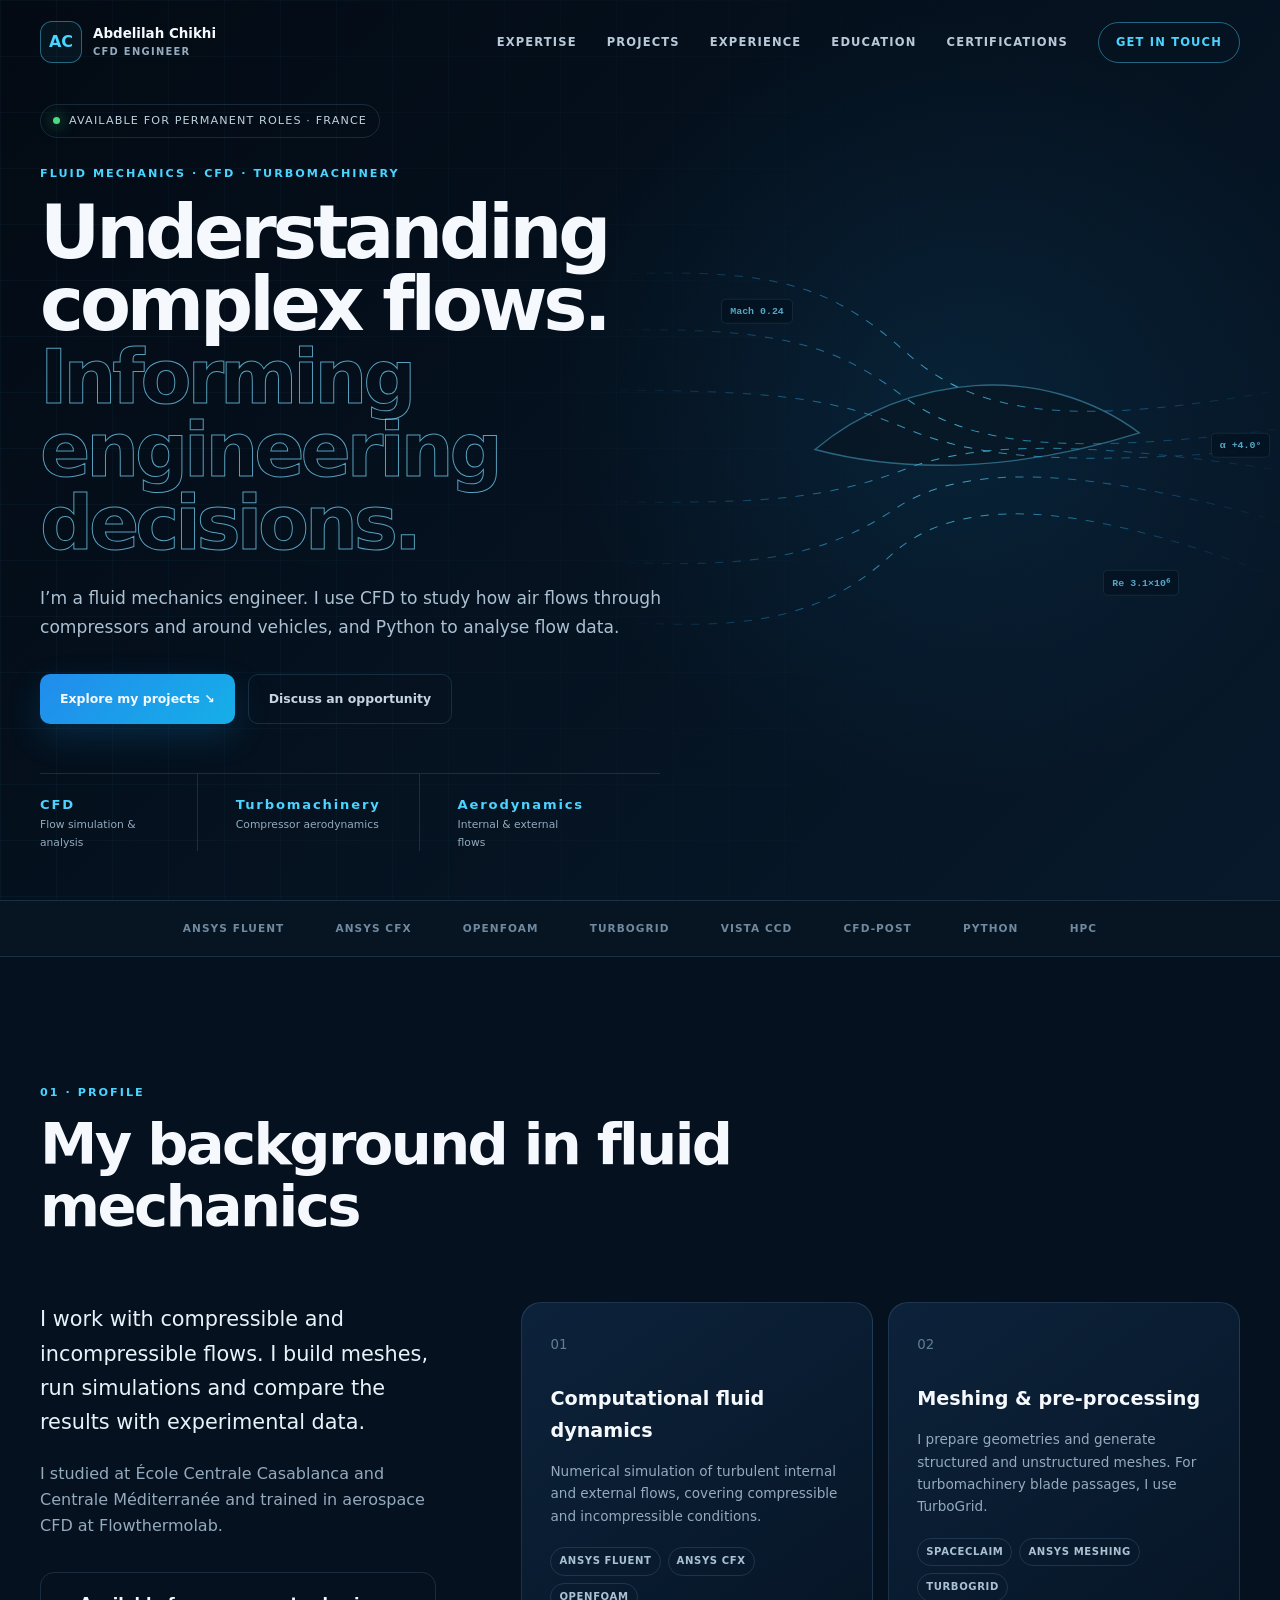
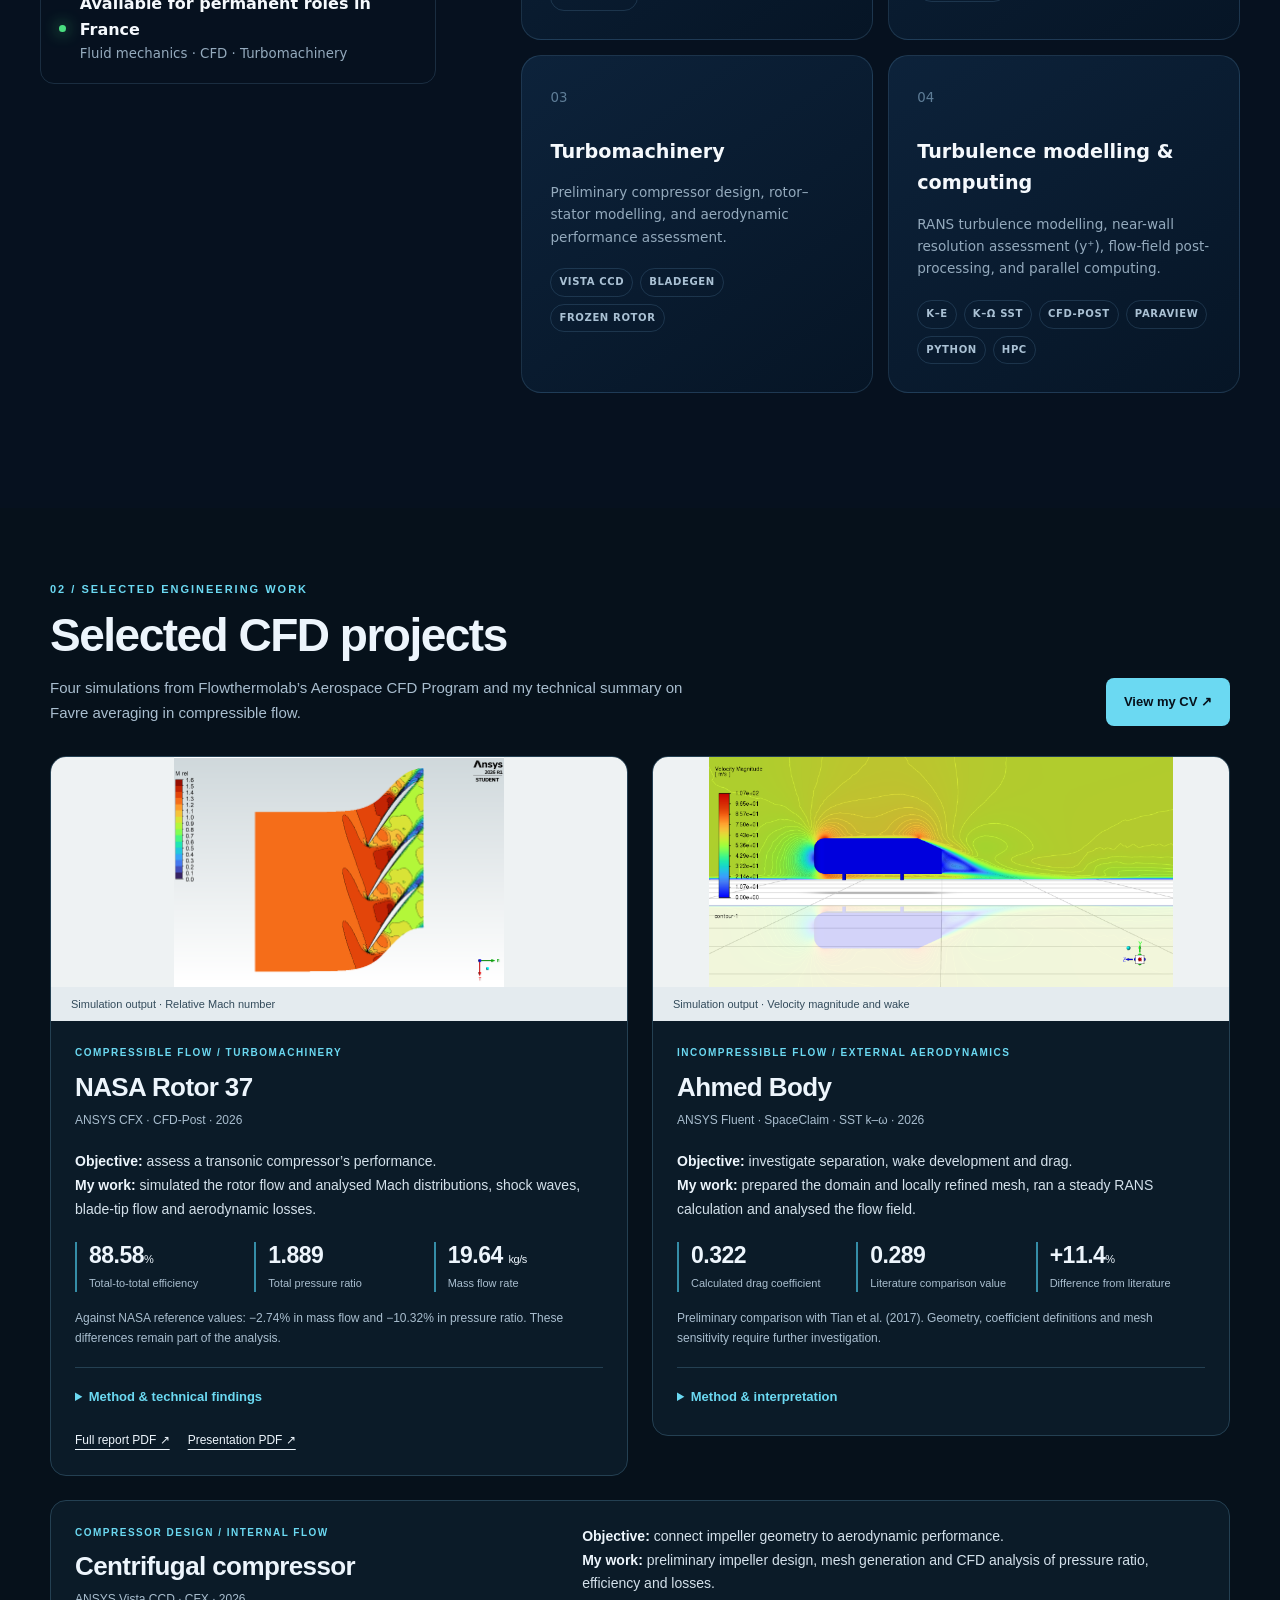
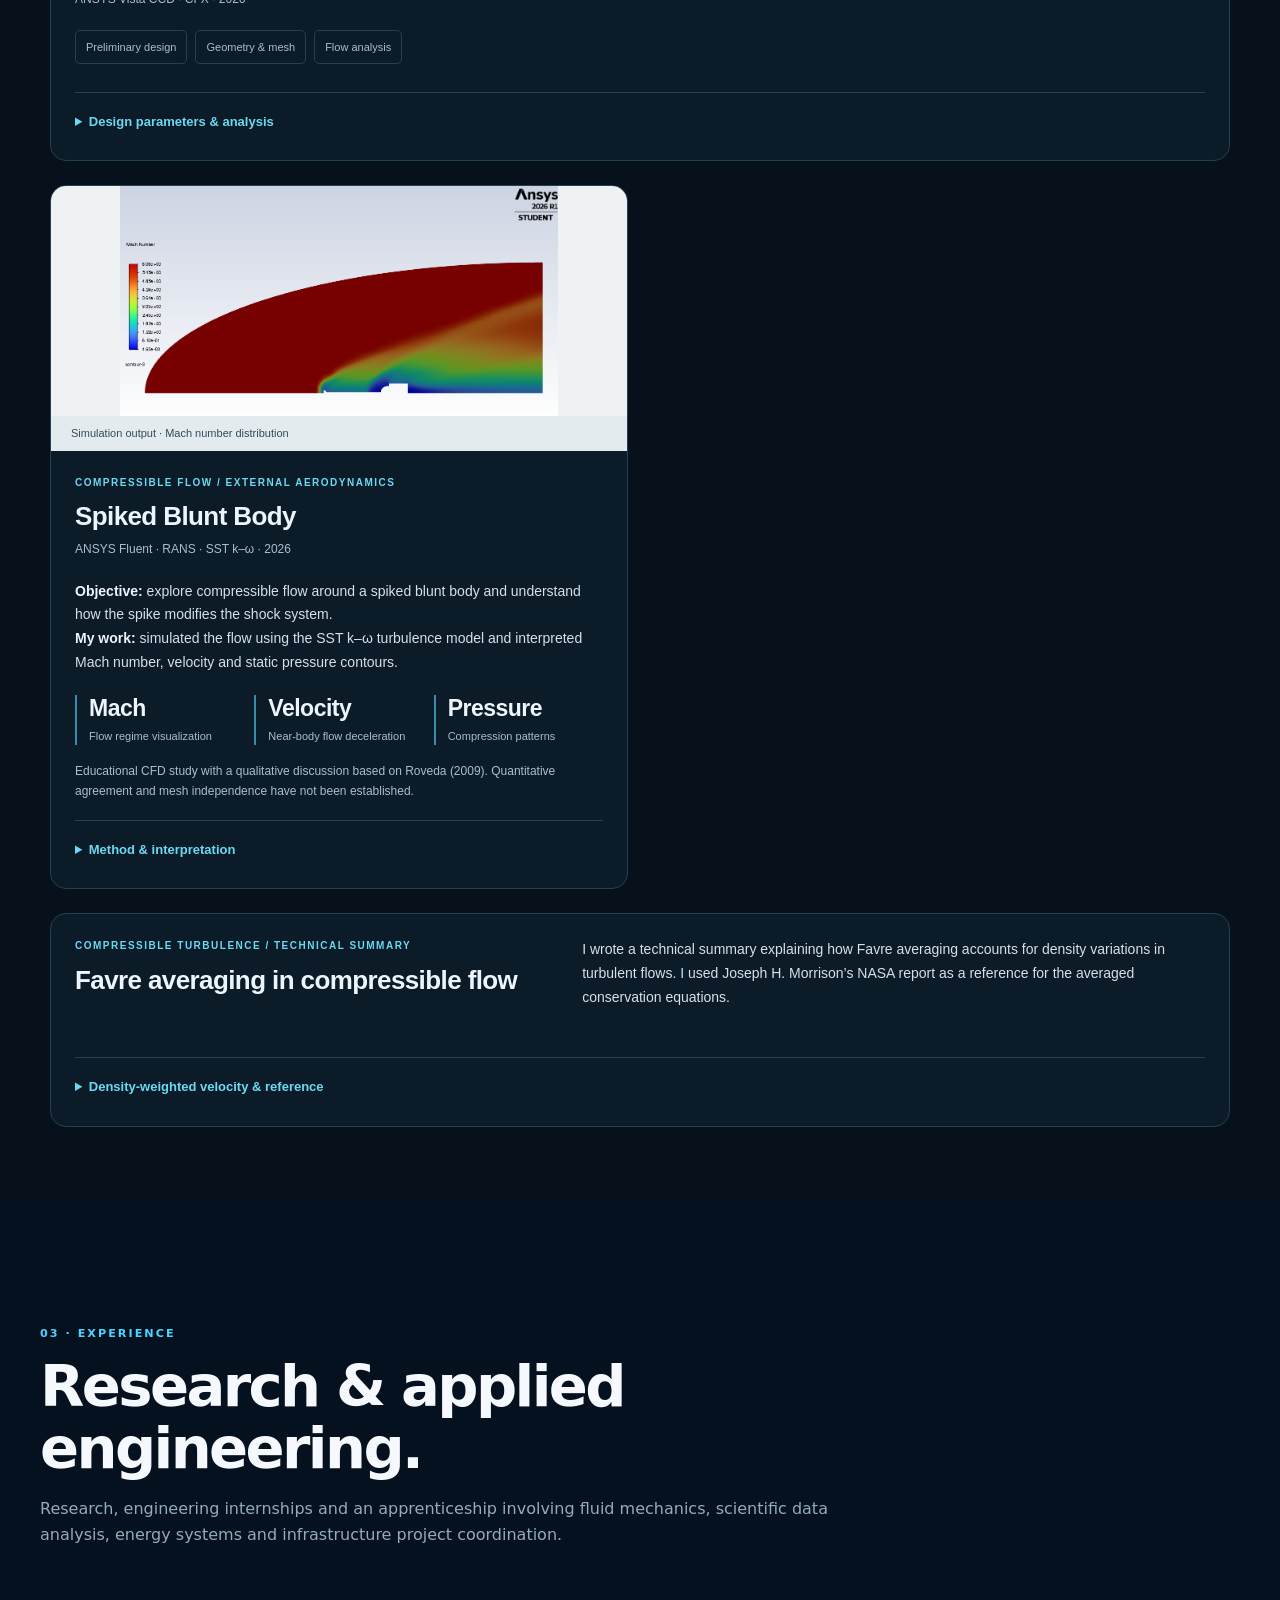
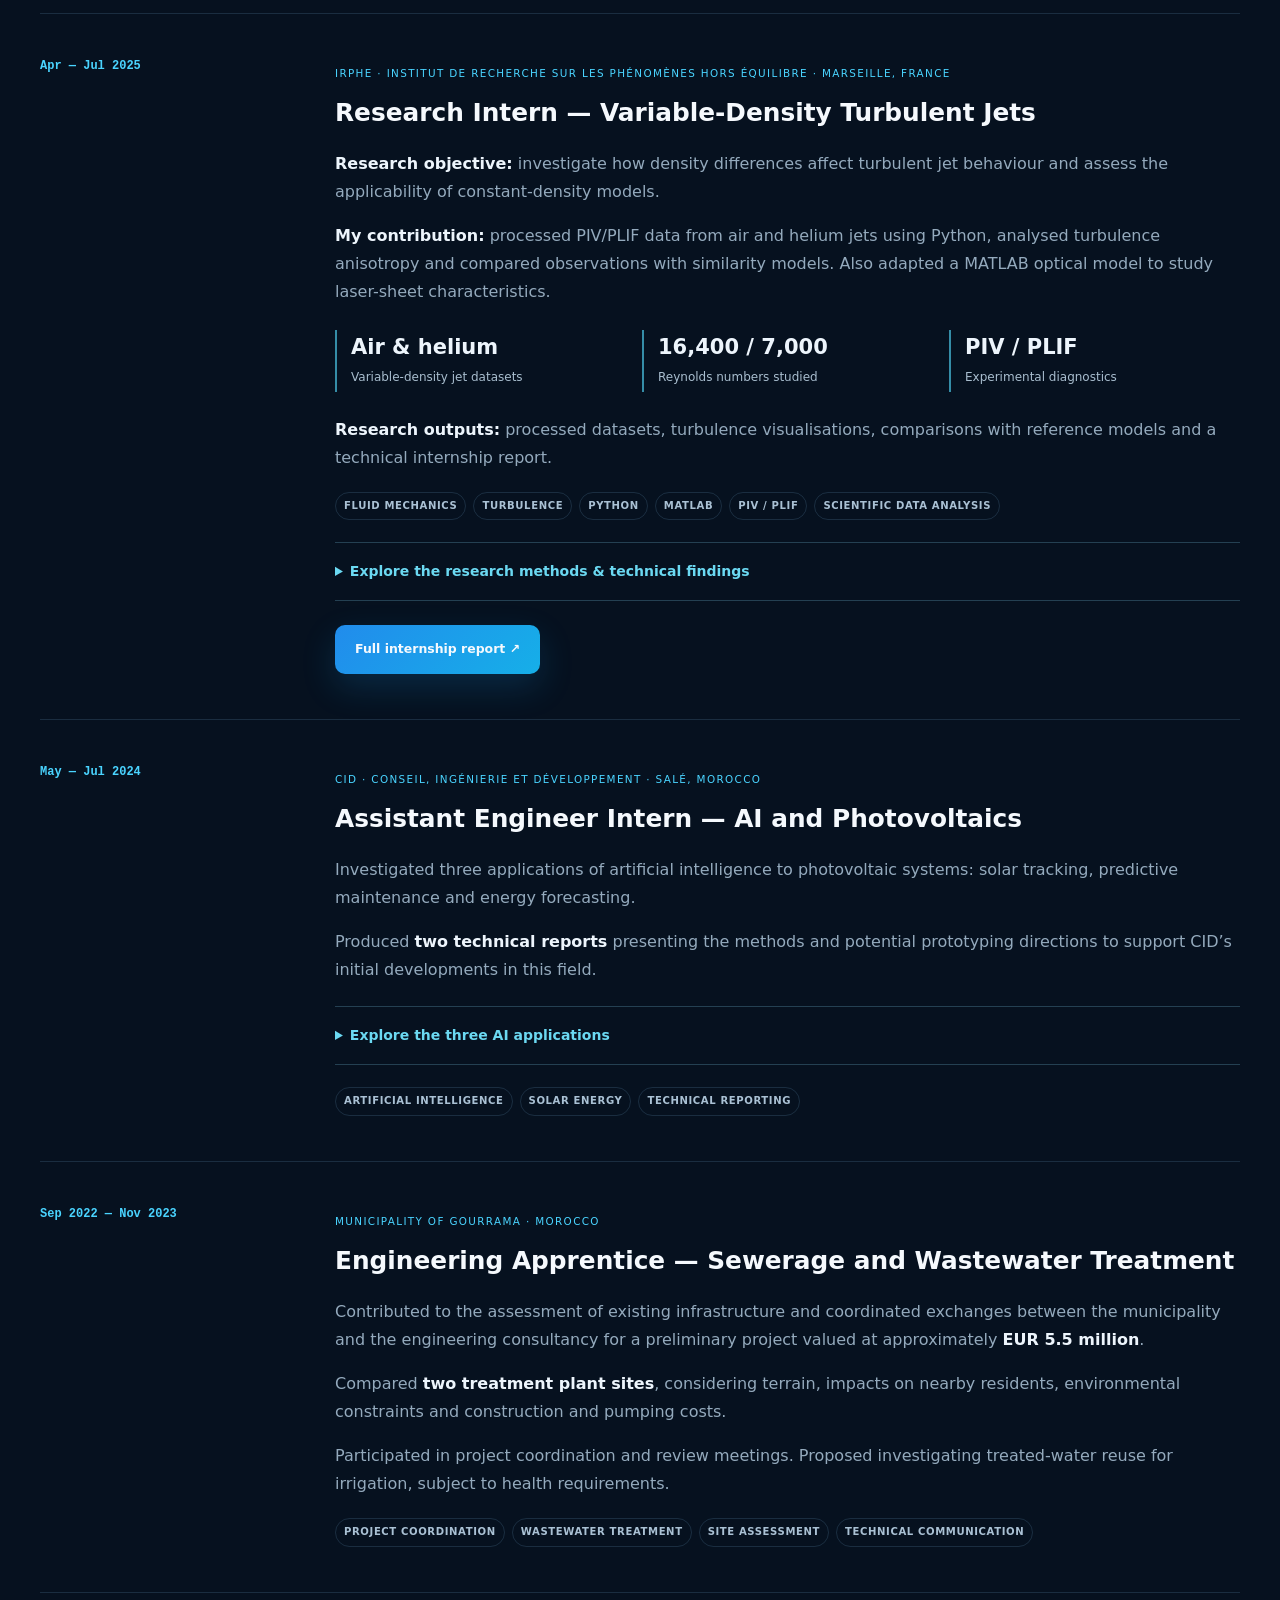
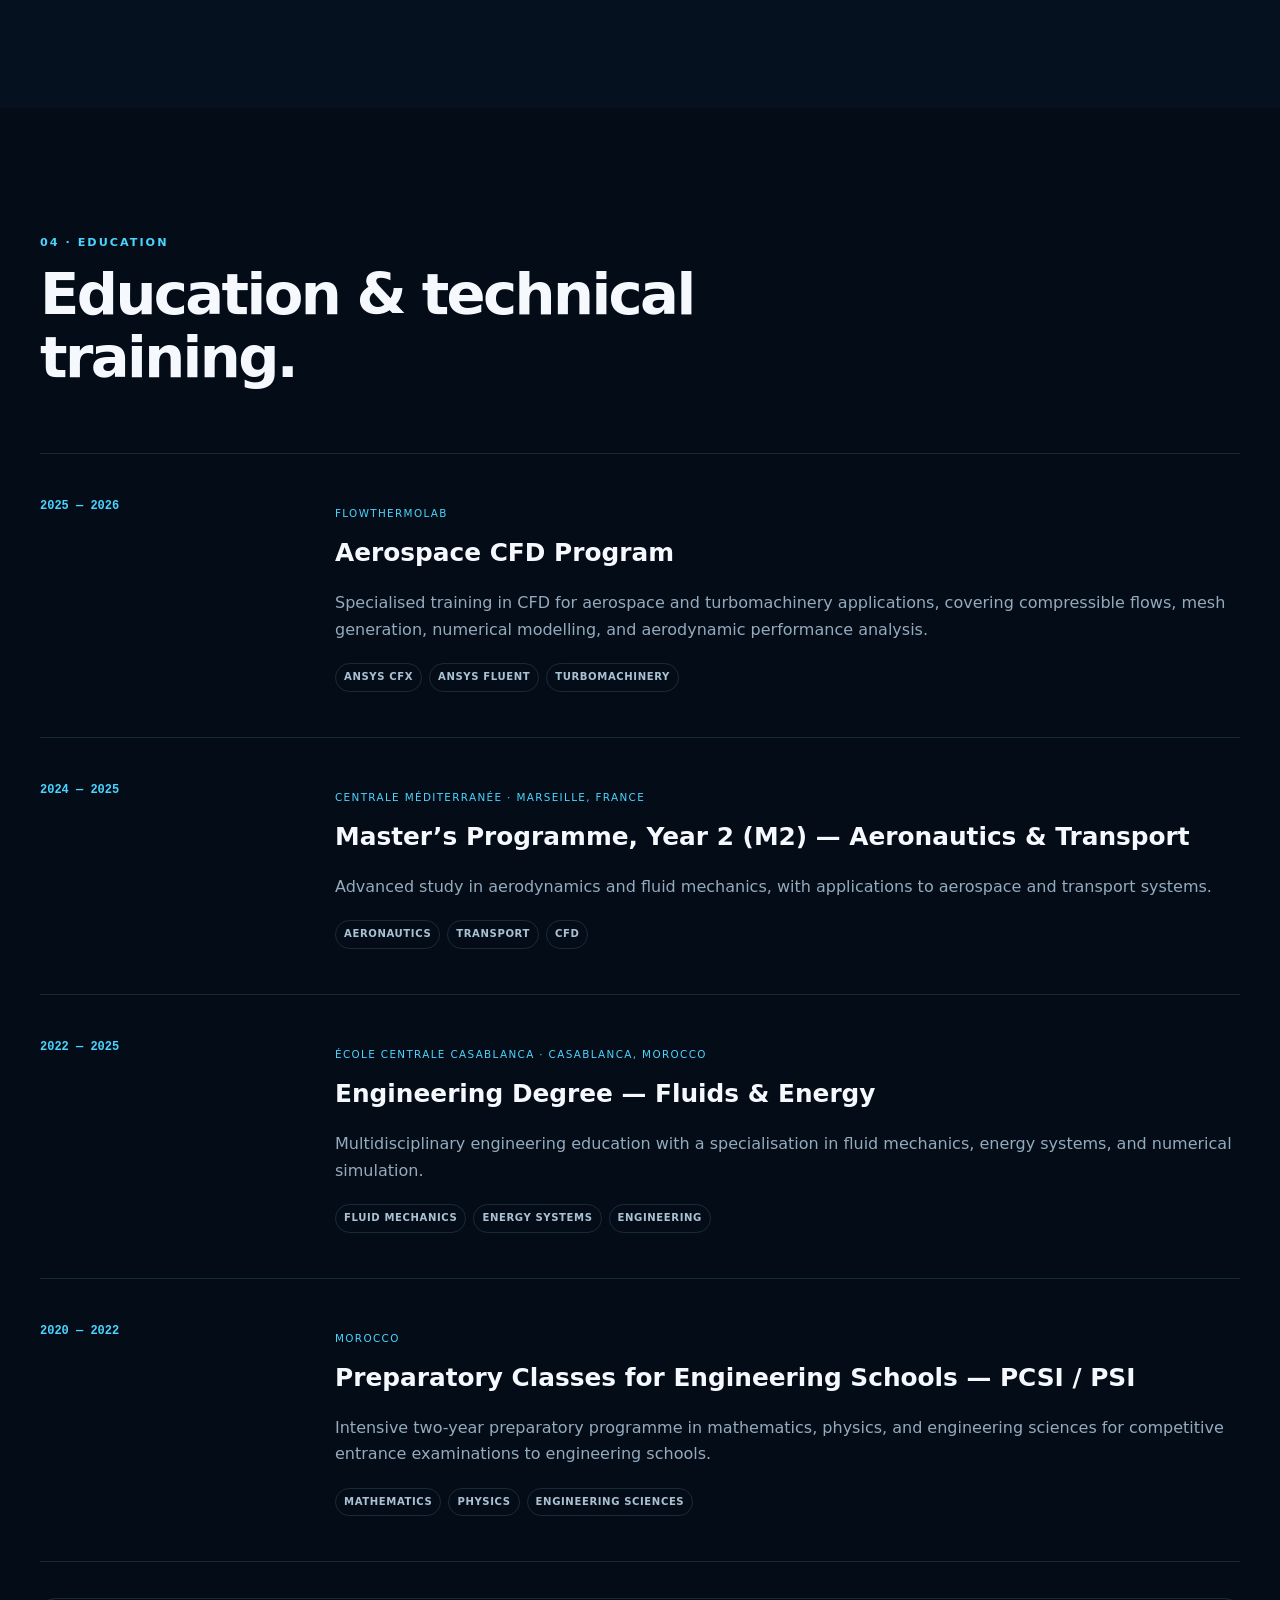
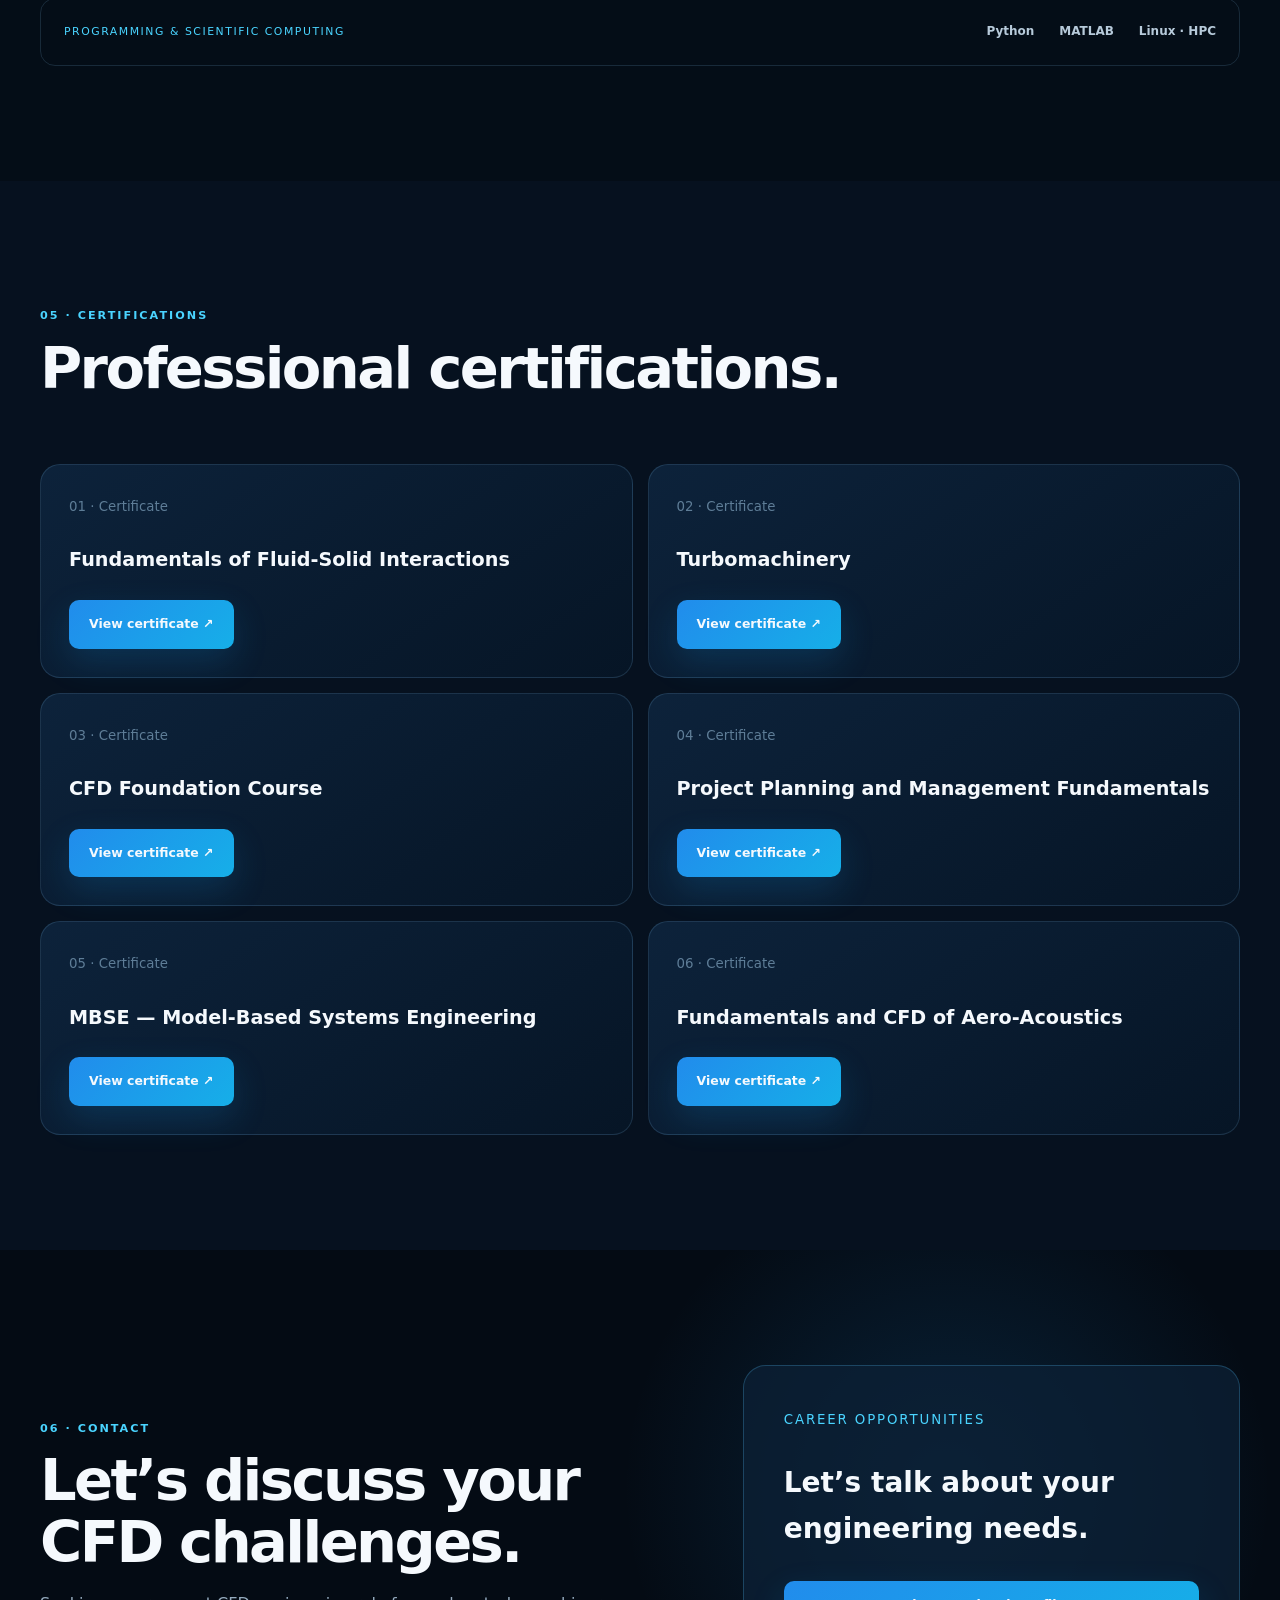
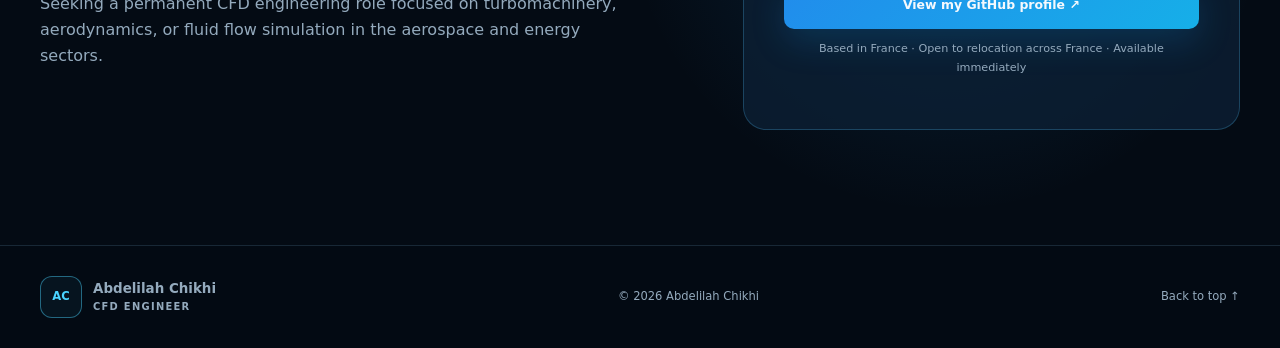
==== commit 14816a5d: "Update index.html" ====
--- a/index.html
+++ b/index.html
@@ -6,7 +6,7 @@
   <meta name="theme-color" content="#06111f">
   <meta
     name="description"
-    content="Abdelilah Chikhi — CFD engineer focused on turbomachinery, aerodynamics, and numerical flow simulation."
+    content="Abdelilah Chikhi — Fluid mechanics engineer working on CFD, turbomachinery, aerodynamics and turbulent flow analysis."
   >
 
   <title>Abdelilah Chikhi — CFD Engineer | Turbomachinery &amp; Aerodynamics</title>
@@ -15,13 +15,12 @@
   <link rel="stylesheet" href="styles.css">
 
   <style>
-    /* Styles limited to the projects section. */
+    /* Projects */
     #projets {
       --project-text: #edf5fc;
       --project-muted: #a9becf;
       --project-border: #244052;
       --project-accent: #6bd9f2;
-
       padding: 72px max(24px, calc((100% - 1180px) / 2));
       background: #06111b;
       color: var(--project-text);
@@ -302,7 +301,7 @@
       }
     }
 
-    /* Experience section */
+    /* Experience */
     #experiences .research-card {
       min-width: 0;
     }
@@ -432,15 +431,10 @@
   <header id="header">
     <a class="brand" href="#top">
       <b>AC</b>
-      <span>
-        Abdelilah Chikhi
-        <small>CFD Engineer</small>
-      </span>
+      <span>Abdelilah Chikhi <small>CFD Engineer</small></span>
     </a>
 
-    <button id="menu" aria-expanded="false" aria-controls="nav">
-      Menu
-    </button>
+    <button id="menu" aria-expanded="false" aria-controls="nav">Menu</button>
 
     <nav id="nav">
       <a href="#expertise">Expertise</a>
@@ -466,10 +460,7 @@
             </linearGradient>
           </defs>
 
-          <path
-            class="foil"
-            d="M230 314c98-82 245-96 350-18-114 36-237 48-350 18Z"
-          />
+          <path class="foil" d="M230 314c98-82 245-96 350-18-114 36-237 48-350 18Z"/>
 
           <g>
             <path d="M10 125c180-8 240 14 318 84s184 82 420 38"/>
@@ -493,9 +484,7 @@
           Available for permanent roles · France
         </div>
 
-        <p class="eyebrow">
-          CFD · Turbomachinery · Aerodynamics
-        </p>
+        <p class="eyebrow">Fluid Mechanics · CFD · Turbomachinery</p>
 
         <h1>
           Understanding complex flows.
@@ -503,19 +492,13 @@
         </h1>
 
         <p class="lead">
-          CFD engineer focused on turbomachinery and aerodynamics.
-          I use numerical simulation and flow analysis to investigate
-          aerodynamic performance, understand loss mechanisms,
-          and support engineering design.
+          I’m a fluid mechanics engineer. I use CFD to study how air flows
+          through compressors and around vehicles, and Python to analyse flow data.
         </p>
 
         <div class="actions">
-          <a class="btn primary" href="#projets">
-            Explore my projects ↘
-          </a>
-          <a class="btn ghost" href="#contact">
-            Discuss an opportunity
-          </a>
+          <a class="btn primary" href="#projets">Explore my projects ↘</a>
+          <a class="btn ghost" href="#contact">Discuss an opportunity</a>
         </div>
 
         <div class="facts">
@@ -547,35 +530,30 @@
       <span>HPC</span>
     </div>
 
-    <!-- EXPERTISE -->
+    <!-- PROFILE -->
     <section class="section" id="expertise">
       <div class="heading reveal">
         <p class="eyebrow">01 · Profile</p>
-        <h2>From flow physics to engineering insight.</h2>
+        <h2>My background in fluid mechanics</h2>
       </div>
 
       <div class="profile">
         <div class="bio reveal">
           <p class="big">
-            Fluid mechanics engineer focused on turbomachinery and
-            aerodynamics, with experience in CFD workflows for
-            compressible and incompressible flows, from geometry
-            preparation and mesh generation to solver setup
-            and post-processing.
+            I work with compressible and incompressible flows. I build meshes,
+            run simulations and compare the results with experimental data.
           </p>
 
           <p>
-            My education at École Centrale Casablanca and Centrale
-            Méditerranée, combined with training at Flowthermolab,
-            brings together aerodynamics, mesh generation,
-            RANS turbulence modelling, and scientific computing.
+            I studied at École Centrale Casablanca and Centrale Méditerranée
+            and trained in aerospace CFD at Flowthermolab.
           </p>
 
           <div class="status">
             <i></i>
             <span>
-              <b>Available for permanent roles</b>
-              <small>CFD · Turbomachinery · Aerodynamics</small>
+              <b>Available for permanent roles in France</b>
+              <small>Fluid mechanics · CFD · Turbomachinery</small>
             </span>
           </div>
         </div>
@@ -585,8 +563,8 @@
             <small>01</small>
             <h3>Computational fluid dynamics</h3>
             <p>
-              Numerical simulation of turbulent internal and external
-              flows, covering compressible and incompressible conditions.
+              Numerical simulation of turbulent internal and external flows,
+              covering compressible and incompressible conditions.
             </p>
             <ul>
               <li>ANSYS Fluent</li>
@@ -599,8 +577,8 @@
             <small>02</small>
             <h3>Meshing &amp; pre-processing</h3>
             <p>
-              Geometry preparation and mesh generation for CFD,
-              with a focus on turbomachinery flow passages.
+              I prepare geometries and generate structured and unstructured meshes.
+              For turbomachinery blade passages, I use TurboGrid.
             </p>
             <ul>
               <li>SpaceClaim</li>
@@ -627,9 +605,8 @@
             <small>04</small>
             <h3>Turbulence modelling &amp; computing</h3>
             <p>
-              RANS turbulence modelling, near-wall resolution
-              assessment (y+), flow-field post-processing,
-              and parallel computing.
+              RANS turbulence modelling, near-wall resolution assessment (y⁺),
+              flow-field post-processing, and parallel computing.
             </p>
             <ul>
               <li>k–ε</li>
@@ -648,16 +625,11 @@
     <section id="projets" aria-labelledby="projects-title">
       <div class="project-heading">
         <div>
-          <p class="project-eyebrow">
-            02 / Selected engineering work
-          </p>
-          <h2 id="projects-title">
-            The simulations. The findings.
-          </h2>
+          <p class="project-eyebrow">02 / Selected engineering work</p>
+          <h2 id="projects-title">Selected CFD projects</h2>
           <p class="project-intro">
-            Four CFD studies from Flowthermolab’s Aerospace CFD Program.
-            Explore my contribution and results, then open the
-            technical details.
+            Four simulations from Flowthermolab’s Aerospace CFD Program
+            and my technical summary on Favre averaging in compressible flow.
           </p>
         </div>
 
@@ -666,9 +638,7 @@
           href="https://drive.google.com/file/d/1EBs392MUPjgMDOcRXcRrd_HA79BQHY8g/view?usp=drive_link"
           target="_blank"
           rel="noopener noreferrer"
-        >
-          View my CV ↗
-        </a>
+        >View my CV ↗</a>
       </div>
 
       <div class="project-grid">
@@ -683,27 +653,19 @@
               height="462"
               loading="lazy"
             >
-            <figcaption>
-              Simulation output · Relative Mach number
-            </figcaption>
+            <figcaption>Simulation output · Relative Mach number</figcaption>
           </figure>
 
           <div class="study-body">
-            <p class="study-domain">
-              Compressible flow / Turbomachinery
-            </p>
+            <p class="study-domain">Compressible flow / Turbomachinery</p>
             <h3>NASA Rotor 37</h3>
-            <p class="study-tools">
-              ANSYS CFX · CFD-Post · 2026
-            </p>
+            <p class="study-tools">ANSYS CFX · CFD-Post · 2026</p>
 
             <p class="study-summary">
-              <strong>Objective:</strong>
-              assess a transonic compressor’s performance.
+              <strong>Objective:</strong> assess a transonic compressor’s performance.
               <br>
-              <strong>My work:</strong>
-              simulated the rotor flow and analysed Mach distributions,
-              shock waves, blade-tip flow and aerodynamic losses.
+              <strong>My work:</strong> simulated the rotor flow and analysed
+              Mach distributions, shock waves, blade-tip flow and aerodynamic losses.
             </p>
 
             <dl class="study-metrics">
@@ -723,46 +685,27 @@
 
             <p class="study-note">
               Against NASA reference values: −2.74% in mass flow and
-              −10.32% in pressure ratio. These differences remain
-              part of the analysis.
+              −10.32% in pressure ratio. These differences remain part of the analysis.
             </p>
 
             <details>
               <summary>Method &amp; technical findings</summary>
               <ul>
-                <li>
-                  Compressible-flow simulation through an axial
-                  compressor rotor.
-                </li>
-                <li>
-                  Post-processing of pressure, velocity and relative
-                  Mach number distributions.
-                </li>
-                <li>
-                  Investigation of shock waves, tip-clearance flow
-                  and aerodynamic loss mechanisms.
-                </li>
+                <li>Compressible-flow simulation through an axial compressor rotor.</li>
+                <li>Post-processing of pressure, velocity and relative Mach number distributions.</li>
+                <li>Investigation of shock waves, tip-clearance flow and aerodynamic loss mechanisms.</li>
                 <li>
                   Performance comparison with NASA reference data:
-                  the calculated pressure ratio is lower than
-                  the reference.
+                  the calculated pressure ratio is lower than the reference.
                 </li>
               </ul>
             </details>
 
             <div class="study-links">
-              <a
-                href="./NASA_Rotor_37_Rapport.pdf"
-                target="_blank"
-                rel="noopener noreferrer"
-              >
+              <a href="./NASA_Rotor_37_Rapport.pdf" target="_blank" rel="noopener noreferrer">
                 Full report PDF ↗
               </a>
-              <a
-                href="./NASA_Rotor_37_Presentation.pdf"
-                target="_blank"
-                rel="noopener noreferrer"
-              >
+              <a href="./NASA_Rotor_37_Presentation.pdf" target="_blank" rel="noopener noreferrer">
                 Presentation PDF ↗
               </a>
             </div>
@@ -779,26 +722,18 @@
               height="358"
               loading="lazy"
             >
-            <figcaption>
-              Simulation output · Velocity magnitude and wake
-            </figcaption>
+            <figcaption>Simulation output · Velocity magnitude and wake</figcaption>
           </figure>
 
           <div class="study-body">
-            <p class="study-domain">
-              Incompressible flow / External aerodynamics
-            </p>
+            <p class="study-domain">Incompressible flow / External aerodynamics</p>
             <h3>Ahmed Body</h3>
-            <p class="study-tools">
-              ANSYS Fluent · SpaceClaim · SST k–ω · 2026
-            </p>
+            <p class="study-tools">ANSYS Fluent · SpaceClaim · SST k–ω · 2026</p>
 
             <p class="study-summary">
-              <strong>Objective:</strong>
-              investigate separation, wake development and drag.
+              <strong>Objective:</strong> investigate separation, wake development and drag.
               <br>
-              <strong>My work:</strong>
-              prepared the domain and locally refined mesh,
+              <strong>My work:</strong> prepared the domain and locally refined mesh,
               ran a steady RANS calculation and analysed the flow field.
             </p>
 
@@ -818,29 +753,19 @@
             </dl>
 
             <p class="study-note">
-              Preliminary comparison with Tian et al. (2017).
-              Geometry, coefficient definitions and mesh sensitivity
-              require further investigation.
+              Preliminary comparison with Tian et al. (2017). Geometry,
+              coefficient definitions and mesh sensitivity require further investigation.
             </p>
 
             <details>
               <summary>Method &amp; interpretation</summary>
               <ul>
+                <li>Geometry and domain preparation with local mesh refinement.</li>
+                <li>Steady RANS simulation using the SST k–ω turbulence model.</li>
+                <li>Post-processing of velocity contours, separation and the downstream wake.</li>
                 <li>
-                  Geometry and domain preparation with local
-                  mesh refinement.
-                </li>
-                <li>
-                  Steady RANS simulation using the SST k–ω
-                  turbulence model.
-                </li>
-                <li>
-                  Post-processing of velocity contours, separation
-                  and the downstream wake.
-                </li>
-                <li>
-                  The drag discrepancy is reported explicitly;
-                  mesh independence has not been established.
+                  The drag discrepancy is reported explicitly.
+                  Mesh independence has not been established.
                 </li>
               </ul>
             </details>
@@ -851,13 +776,9 @@
         <article class="study-card study-wide">
           <div class="study-body">
             <div>
-              <p class="study-domain">
-                Compressor design / Internal flow
-              </p>
+              <p class="study-domain">Compressor design / Internal flow</p>
               <h3>Centrifugal compressor</h3>
-              <p class="study-tools">
-                ANSYS Vista CCD · CFX · 2026
-              </p>
+              <p class="study-tools">ANSYS Vista CCD · CFX · 2026</p>
 
               <div class="study-workflow">
                 <span>Preliminary design</span>
@@ -867,27 +788,18 @@
             </div>
 
             <p class="study-summary">
-              <strong>Objective:</strong>
-              connect impeller geometry to aerodynamic performance.
+              <strong>Objective:</strong> connect impeller geometry to aerodynamic performance.
               <br>
-              <strong>My work:</strong>
-              preliminary impeller design, mesh generation and CFD
-              analysis of pressure ratio, efficiency and losses.
+              <strong>My work:</strong> preliminary impeller design, mesh generation
+              and CFD analysis of pressure ratio, efficiency and losses.
             </p>
 
             <details>
               <summary>Design parameters &amp; analysis</summary>
               <ul>
-                <li>
-                  Hub and shroud contours, blade geometry,
-                  backsweep and tip clearance.
-                </li>
-                <li>
-                  Mesh generation and simulation of the compressor flow.
-                </li>
-                <li>
-                  Assessment of pressure rise and aerodynamic losses.
-                </li>
+                <li>Hub and shroud contours, blade geometry, backsweep and tip clearance.</li>
+                <li>Mesh generation and simulation of the compressor flow.</li>
+                <li>Assessment of pressure rise and aerodynamic losses.</li>
               </ul>
             </details>
           </div>
@@ -903,29 +815,20 @@
               height="546"
               loading="lazy"
             >
-            <figcaption>
-              Simulation output · Mach number distribution
-            </figcaption>
+            <figcaption>Simulation output · Mach number distribution</figcaption>
           </figure>
 
           <div class="study-body">
-            <p class="study-domain">
-              Compressible flow / External aerodynamics
-            </p>
+            <p class="study-domain">Compressible flow / External aerodynamics</p>
             <h3>Spiked Blunt Body</h3>
-            <p class="study-tools">
-              ANSYS Fluent · RANS · SST k–ω · 2026
-            </p>
+            <p class="study-tools">ANSYS Fluent · RANS · SST k–ω · 2026</p>
 
             <p class="study-summary">
-              <strong>Objective:</strong>
-              explore compressible flow around a spiked blunt body
-              and understand how the spike modifies the shock system.
+              <strong>Objective:</strong> explore compressible flow around a spiked
+              blunt body and understand how the spike modifies the shock system.
               <br>
-              <strong>My work:</strong>
-              simulated the flow using the SST k–ω turbulence model
-              and interpreted Mach number, velocity and static
-              pressure contours.
+              <strong>My work:</strong> simulated the flow using the SST k–ω turbulence
+              model and interpreted Mach number, velocity and static pressure contours.
             </p>
 
             <dl class="study-metrics">
@@ -944,35 +847,62 @@
             </dl>
 
             <p class="study-note">
-              Educational CFD study with a qualitative discussion
-              based on Roveda (2009). Quantitative agreement and
-              mesh independence have not been established.
+              Educational CFD study with a qualitative discussion based on Roveda (2009).
+              Quantitative agreement and mesh independence have not been established.
             </p>
 
             <details>
               <summary>Method &amp; interpretation</summary>
               <ul>
+                <li>RANS modelling with the SST k–ω turbulence model.</li>
+                <li>Post-processing of Mach number, velocity magnitude and static pressure fields.</li>
                 <li>
-                  RANS modelling with the SST k–ω turbulence model.
+                  The displayed fields show a fast outer flow, near-body deceleration
+                  and localized pressure changes.
                 </li>
                 <li>
-                  Post-processing of Mach number, velocity magnitude
-                  and static pressure fields.
+                  Drag and aerodynamic heating are discussed as physical concepts.
+                  No performance improvement or thermal-load prediction is claimed.
                 </li>
                 <li>
-                  The displayed fields show a fast outer flow,
-                  near-body deceleration and localized pressure changes.
-                </li>
-                <li>
-                  Drag and aerodynamic heating are discussed as
-                  physical concepts; no performance improvement
-                  or thermal-load prediction is claimed.
-                </li>
-                <li>
-                  The analysis focuses on understanding compressible-flow
-                  phenomena rather than vehicle design or optimization.
+                  The analysis focuses on understanding compressible-flow phenomena
+                  rather than vehicle design or optimization.
                 </li>
               </ul>
+            </details>
+          </div>
+        </article>
+
+        <!-- FAVRE AVERAGING -->
+        <article class="study-card study-wide">
+          <div class="study-body">
+            <div>
+              <p class="study-domain">Compressible turbulence / Technical summary</p>
+              <h3>Favre averaging in compressible flow</h3>
+            </div>
+
+            <p class="study-summary">
+              I wrote a technical summary explaining how Favre averaging accounts
+              for density variations in turbulent flows. I used Joseph H. Morrison’s
+              NASA report as a reference for the averaged conservation equations.
+            </p>
+
+            <details>
+              <summary>Density-weighted velocity &amp; reference</summary>
+
+              <p class="study-summary">
+                To calculate the Favre mean velocity, first average the product of
+                density and velocity, then divide by the mean density. This gives
+                greater weight to velocity samples taken at higher density.
+              </p>
+
+              <div class="study-links">
+                <a
+                  href="https://ntrs.nasa.gov/citations/19920016133"
+                  target="_blank"
+                  rel="noopener noreferrer"
+                >Read the NASA reference report (1992) ↗</a>
+              </div>
             </details>
           </div>
         </article>
@@ -987,47 +917,38 @@
         <h2>Research &amp; applied engineering.</h2>
         <p>
           Research, engineering internships and an apprenticeship involving
-          fluid mechanics, scientific data analysis, energy systems
-          and infrastructure project coordination.
+          fluid mechanics, scientific data analysis, energy systems and
+          infrastructure project coordination.
         </p>
       </div>
 
       <div class="timeline">
 
-        <!-- IRPHE — TURBULENT JETS -->
+        <!-- IRPHE -->
         <article class="reveal">
           <time>Apr — Jul 2025</time>
 
           <div class="research-card">
             <small>
-              IRPHE · Institut de Recherche sur les Phénomènes Hors
-              Équilibre · Marseille, France
+              IRPHE · Institut de Recherche sur les Phénomènes Hors Équilibre ·
+              Marseille, France
             </small>
 
             <h3>Research Intern — Variable-Density Turbulent Jets</h3>
 
             <p class="research-summary">
-              <strong>Research objective:</strong>
-              investigate how density differences affect turbulent jet
-              behaviour and assess the applicability of
-              constant-density models.
+              <strong>Research objective:</strong> investigate how density
+              differences affect turbulent jet behaviour and assess the
+              applicability of constant-density models.
             </p>
 
             <p class="research-summary">
-              <strong>My contribution:</strong>
-              processed PIV/PLIF data from air and helium jets using
-              Python, analysed turbulence anisotropy and compared
-              observations with similarity models. Also adapted a
-              MATLAB optical model to study laser-sheet characteristics.
-            </p>
-
-            <!--
-              Add your actual research image at:
-              assets/turbulent-jets.png
-
-              Update the alt text and caption to describe the chosen figure.
-              This figure appears automatically when the image loads.
-            -->
+              <strong>My contribution:</strong> processed PIV/PLIF data from
+              air and helium jets using Python, analysed turbulence anisotropy
+              and compared observations with similarity models. Also adapted
+              a MATLAB optical model to study laser-sheet characteristics.
+            </p>
+
             <figure class="research-figure" hidden>
               <img
                 src="./assets/turbulent-jets.png"
@@ -1056,9 +977,8 @@
             </dl>
 
             <p class="research-summary">
-              <strong>Research outputs:</strong>
-              processed datasets, turbulence visualisations,
-              comparisons with reference models and a technical
+              <strong>Research outputs:</strong> processed datasets, turbulence
+              visualisations, comparisons with reference models and a technical
               internship report.
             </p>
 
@@ -1072,57 +992,51 @@
             </ul>
 
             <details class="research-details">
-              <summary>
-                Explore the research methods &amp; technical findings
-              </summary>
+              <summary>Explore the research methods &amp; technical findings</summary>
 
               <div class="research-detail-content">
                 <h4>01 — Experimental data analysis</h4>
                 <p>
-                  Processed and visualised PIV/PLIF datasets from air
-                  and helium jets at Reynolds numbers of 16,400 and
-                  7,000. Used Python to analyse the measurements and
-                  compare jet behaviour with similarity models.
+                  Processed and visualised PIV/PLIF datasets from air and helium
+                  jets at Reynolds numbers of 16,400 and 7,000. Used Python to
+                  analyse the measurements and compare jet behaviour with similarity models.
                 </p>
 
-                <h4>03 — LES simulation and comparison with experiments</h4>
+                <h4>02 — LES simulation and comparison with experiments</h4>
                 <p>
-                 Set up and performed a large-eddy simulation (LES) of a helium
-                 jet using OpenFOAM. Compared the predicted velocity and
-                 concentration profiles with experimental measurements
-                 to assess jet development and mixing, and analysed
-                 discrepancies between numerical and experimental results.
+                  Set up and performed a large-eddy simulation (LES) of a helium
+                  jet using OpenFOAM. Compared the predicted velocity and
+                  concentration profiles with experimental measurements to assess
+                  jet development and mixing, and analysed discrepancies between
+                  numerical and experimental results.
                 </p>
 
-                <h4>02 — Turbulence anisotropy</h4>
+                <h4>03 — Turbulence anisotropy</h4>
                 <p>
-                  Analysed Reynolds stresses and turbulence anisotropy
-                  using invariants and the Lumley diagram. Investigated
-                  the directional structure of turbulent fluctuations
-                  in the measured jet flows.
+                  Analysed Reynolds stresses and turbulence anisotropy using
+                  invariants and the Lumley diagram. Investigated the directional
+                  structure of turbulent fluctuations in the measured jet flows.
                 </p>
 
-                <h4>03 — Assessment of reference models</h4>
+                <h4>04 — Assessment of reference models</h4>
                 <p>
-                  Compared experimental observations with reference
-                  descriptions and assessed the applicability of a
-                  constant-density model to variable-density jets.
-                  Interpreted discrepancies in relation to the
-                  assumptions of the model.
+                  Compared experimental observations with reference descriptions
+                  and assessed the applicability of a constant-density model to
+                  variable-density jets. Interpreted discrepancies in relation
+                  to the assumptions of the model.
                 </p>
 
-                <h4>04 — Laser-sheet modelling in MATLAB</h4>
+                <h4>05 — Laser-sheet modelling in MATLAB</h4>
                 <p>
-                  Adapted an optical model to investigate laser-sheet
-                  thickness and depth at a wavelength of 532 nm.
-                  Explored lens spacing numerically for a target
-                  sheet thickness of 1 mm.
+                  Adapted an optical model to investigate laser-sheet thickness
+                  and depth at a wavelength of 532 nm. Explored lens spacing
+                  numerically for a target sheet thickness of 1 mm.
                 </p>
 
                 <p class="research-note">
-                  The optical work concerns numerical modelling.
-                  Experimental validation of the optical adjustments
-                  and a reduction in measurement noise are not claimed.
+                  The optical work concerns numerical modelling. Experimental
+                  validation of the optical adjustments and a reduction in
+                  measurement noise are not claimed.
                 </p>
               </div>
             </details>
@@ -1133,22 +1047,17 @@
                 href="./Turbulent_Jets_Internship_Report.pdf"
                 target="_blank"
                 rel="noopener noreferrer"
-              >
-                Full internship report ↗
-              </a>
+              >Full internship report ↗</a>
             </div>
           </div>
         </article>
 
-        <!-- CID — AI AND PHOTOVOLTAICS -->
+        <!-- CID -->
         <article class="reveal">
           <time>May — Jul 2024</time>
 
           <div class="research-card">
-            <small>
-              CID · Conseil, Ingénierie et Développement · Salé, Morocco
-            </small>
-
+            <small>CID · Conseil, Ingénierie et Développement · Salé, Morocco</small>
             <h3>Assistant Engineer Intern — AI and Photovoltaics</h3>
 
             <p class="research-summary">
@@ -1158,9 +1067,9 @@
             </p>
 
             <p class="research-summary">
-              Produced <strong>two technical reports</strong> presenting
-              the methods and potential prototyping directions to support
-              CID’s initial developments in this field.
+              Produced <strong>two technical reports</strong> presenting the
+              methods and potential prototyping directions to support CID’s
+              initial developments in this field.
             </p>
 
             <details class="research-details">
@@ -1207,10 +1116,7 @@
 
           <div class="research-card">
             <small>Municipality of Gourrama · Morocco</small>
-
-            <h3>
-              Engineering Apprentice — Sewerage and Wastewater Treatment
-            </h3>
+            <h3>Engineering Apprentice — Sewerage and Wastewater Treatment</h3>
 
             <p class="research-summary">
               Contributed to the assessment of existing infrastructure and
@@ -1253,18 +1159,14 @@
       <div class="timeline">
         <article class="reveal">
           <time>2025 — 2026</time>
-
           <div>
             <small>Flowthermolab</small>
             <h3>Aerospace CFD Program</h3>
-
             <p>
-              Specialised training in CFD for aerospace and
-              turbomachinery applications, covering compressible flows,
-              mesh generation, numerical modelling, and aerodynamic
-              performance analysis.
-            </p>
-
+              Specialised training in CFD for aerospace and turbomachinery
+              applications, covering compressible flows, mesh generation,
+              numerical modelling, and aerodynamic performance analysis.
+            </p>
             <ul>
               <li>ANSYS CFX</li>
               <li>ANSYS Fluent</li>
@@ -1275,19 +1177,13 @@
 
         <article class="reveal">
           <time>2024 — 2025</time>
-
           <div>
             <small>Centrale Méditerranée · Marseille, France</small>
-
-            <h3>
-              Master’s Programme, Year 2 (M2) — Aeronautics &amp; Transport
-            </h3>
-
+            <h3>Master’s Programme, Year 2 (M2) — Aeronautics &amp; Transport</h3>
             <p>
-              Advanced study in aerodynamics and fluid mechanics,
-              with applications to aerospace and transport systems.
-            </p>
-
+              Advanced study in aerodynamics and fluid mechanics, with
+              applications to aerospace and transport systems.
+            </p>
             <ul>
               <li>Aeronautics</li>
               <li>Transport</li>
@@ -1298,17 +1194,13 @@
 
         <article class="reveal">
           <time>2022 — 2025</time>
-
           <div>
             <small>École Centrale Casablanca · Casablanca, Morocco</small>
             <h3>Engineering Degree — Fluids &amp; Energy</h3>
-
             <p>
-              Multidisciplinary engineering education with a
-              specialisation in fluid mechanics, energy systems,
-              and numerical simulation.
-            </p>
-
+              Multidisciplinary engineering education with a specialisation in
+              fluid mechanics, energy systems, and numerical simulation.
+            </p>
             <ul>
               <li>Fluid mechanics</li>
               <li>Energy systems</li>
@@ -1319,20 +1211,14 @@
 
         <article class="reveal">
           <time>2020 — 2022</time>
-
           <div>
             <small>Morocco</small>
-
-            <h3>
-              Preparatory Classes for Engineering Schools — PCSI / PSI
-            </h3>
-
+            <h3>Preparatory Classes for Engineering Schools — PCSI / PSI</h3>
             <p>
-              Intensive two-year preparatory programme in mathematics,
-              physics, and engineering sciences for competitive
-              entrance examinations to engineering schools.
-            </p>
-
+              Intensive two-year preparatory programme in mathematics, physics,
+              and engineering sciences for competitive entrance examinations
+              to engineering schools.
+            </p>
             <ul>
               <li>Mathematics</li>
               <li>Physics</li>
@@ -1357,111 +1243,82 @@
         <h2>Professional certifications.</h2>
       </div>
 
-      <!--
-        Keep the PDF files beside index.html.
-
-        New certificate filenames:
-        Project_Planning_Management.pdf
-        MBSE_Model_Based_Systems_Engineering.pdf
-        Fundamentals_and_CFD_of_Aero_Acoustics.pdf
-
-        Rename the files accordingly or update their href values below.
-      -->
-
       <div class="cards">
         <article class="reveal">
           <small>01 · Certificate</small>
           <h3>Fundamentals of Fluid-Solid Interactions</h3>
-
           <div class="project-documents">
             <a
               class="btn primary"
               href="./Fundamentals_of_Fluid_Solid_Interactions.pdf"
               target="_blank"
               rel="noopener noreferrer"
-            >
-              View certificate ↗
-            </a>
+            >View certificate ↗</a>
           </div>
         </article>
 
         <article class="reveal">
           <small>02 · Certificate</small>
           <h3>Turbomachinery</h3>
-
           <div class="project-documents">
             <a
               class="btn primary"
               href="./Turbomachinery_Certificate.pdf"
               target="_blank"
               rel="noopener noreferrer"
-            >
-              View certificate ↗
-            </a>
+            >View certificate ↗</a>
           </div>
         </article>
 
         <article class="reveal">
           <small>03 · Certificate</small>
           <h3>CFD Foundation Course</h3>
-
           <div class="project-documents">
             <a
               class="btn primary"
               href="./CFD_Foundation_Course.pdf"
               target="_blank"
               rel="noopener noreferrer"
-            >
-              View certificate ↗
-            </a>
+            >View certificate ↗</a>
           </div>
         </article>
 
         <article class="reveal">
           <small>04 · Certificate</small>
           <h3>Project Planning and Management Fundamentals</h3>
-
           <div class="project-documents">
             <a
               class="btn primary"
               href="./Project_Planning_Management.pdf"
               target="_blank"
               rel="noopener noreferrer"
-            >
-              View certificate ↗
-            </a>
+            >View certificate ↗</a>
           </div>
         </article>
 
         <article class="reveal">
           <small>05 · Certificate</small>
           <h3>MBSE — Model-Based Systems Engineering</h3>
-
           <div class="project-documents">
             <a
               class="btn primary"
               href="./MBSE_Model_Based_Systems_Engineering.pdf"
               target="_blank"
               rel="noopener noreferrer"
-            >
-              View certificate ↗
-            </a>
+            >View certificate ↗</a>
           </div>
         </article>
 
         <article class="reveal">
           <small>06 · Certificate</small>
           <h3>Fundamentals and CFD of Aero-Acoustics</h3>
-
           <div class="project-documents">
             <a
               class="btn primary"
               href="./Fundamentals_and_CFD_of_Aero_Acoustics.pdf"
               target="_blank"
               rel="noopener noreferrer"
-            >
-              View certificate ↗
-            </a>
+            >View certificate ↗</a>
           </div>
         </article>
       </div>
@@ -1472,11 +1329,9 @@
       <div class="reveal">
         <p class="eyebrow">06 · Contact</p>
         <h2>Let’s discuss your CFD challenges.</h2>
-
         <p>
-          Seeking a permanent CFD engineering role focused on
-          turbomachinery, aerodynamics, or fluid flow simulation
-          in the aerospace and energy sectors.
+          Seeking a permanent CFD engineering role focused on turbomachinery,
+          aerodynamics, or fluid flow simulation in the aerospace and energy sectors.
         </p>
       </div>
 
@@ -1489,13 +1344,10 @@
           href="https://github.com/CHIKHIAbdelilah"
           target="_blank"
           rel="noopener noreferrer"
-        >
-          View my GitHub profile ↗
-        </a>
+        >View my GitHub profile ↗</a>
 
         <p>
-          Based in France · Open to relocation across France ·
-          Available immediately
+          Based in France · Open to relocation across France · Available immediately
         </p>
       </div>
     </section>
@@ -1506,10 +1358,7 @@
   <footer>
     <a class="brand" href="#top">
       <b>AC</b>
-      <span>
-        Abdelilah Chikhi
-        <small>CFD Engineer</small>
-      </span>
+      <span>Abdelilah Chikhi <small>CFD Engineer</small></span>
     </a>
 
     <p>© 2026 Abdelilah Chikhi</p>
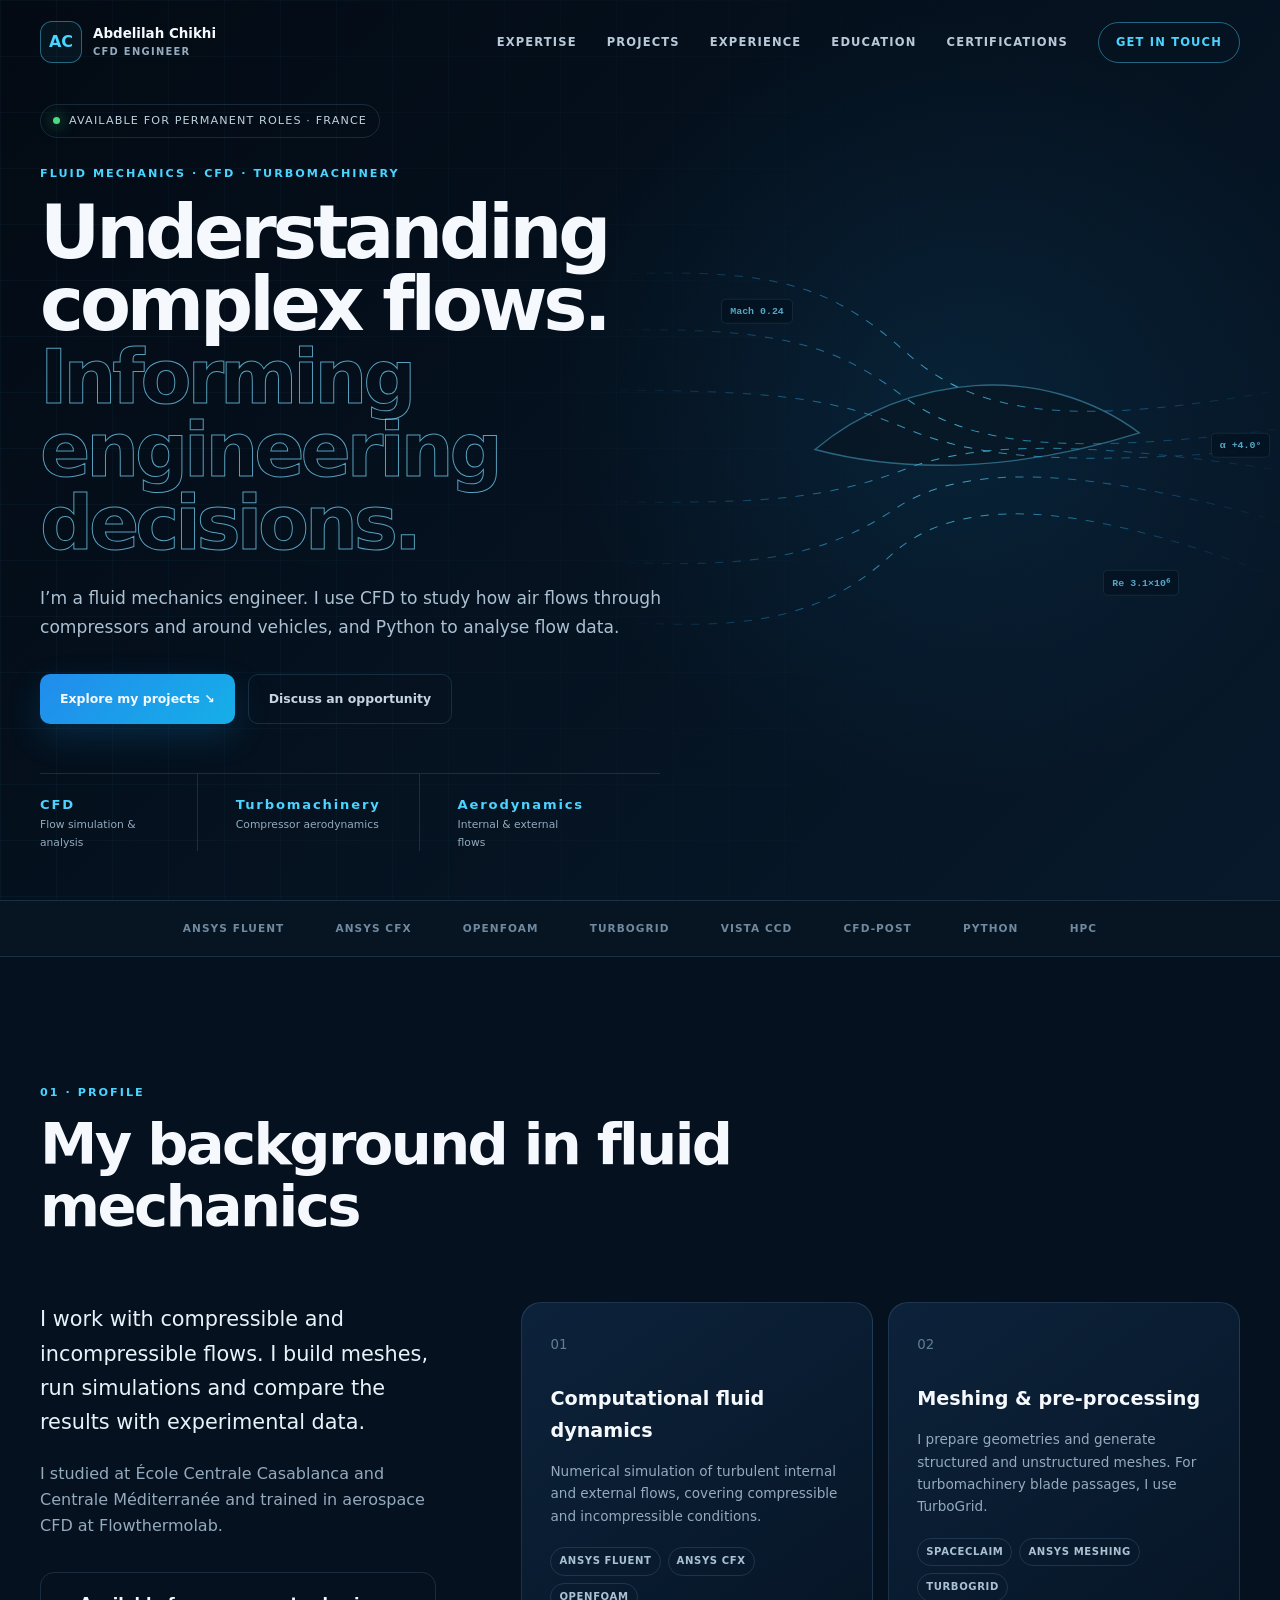
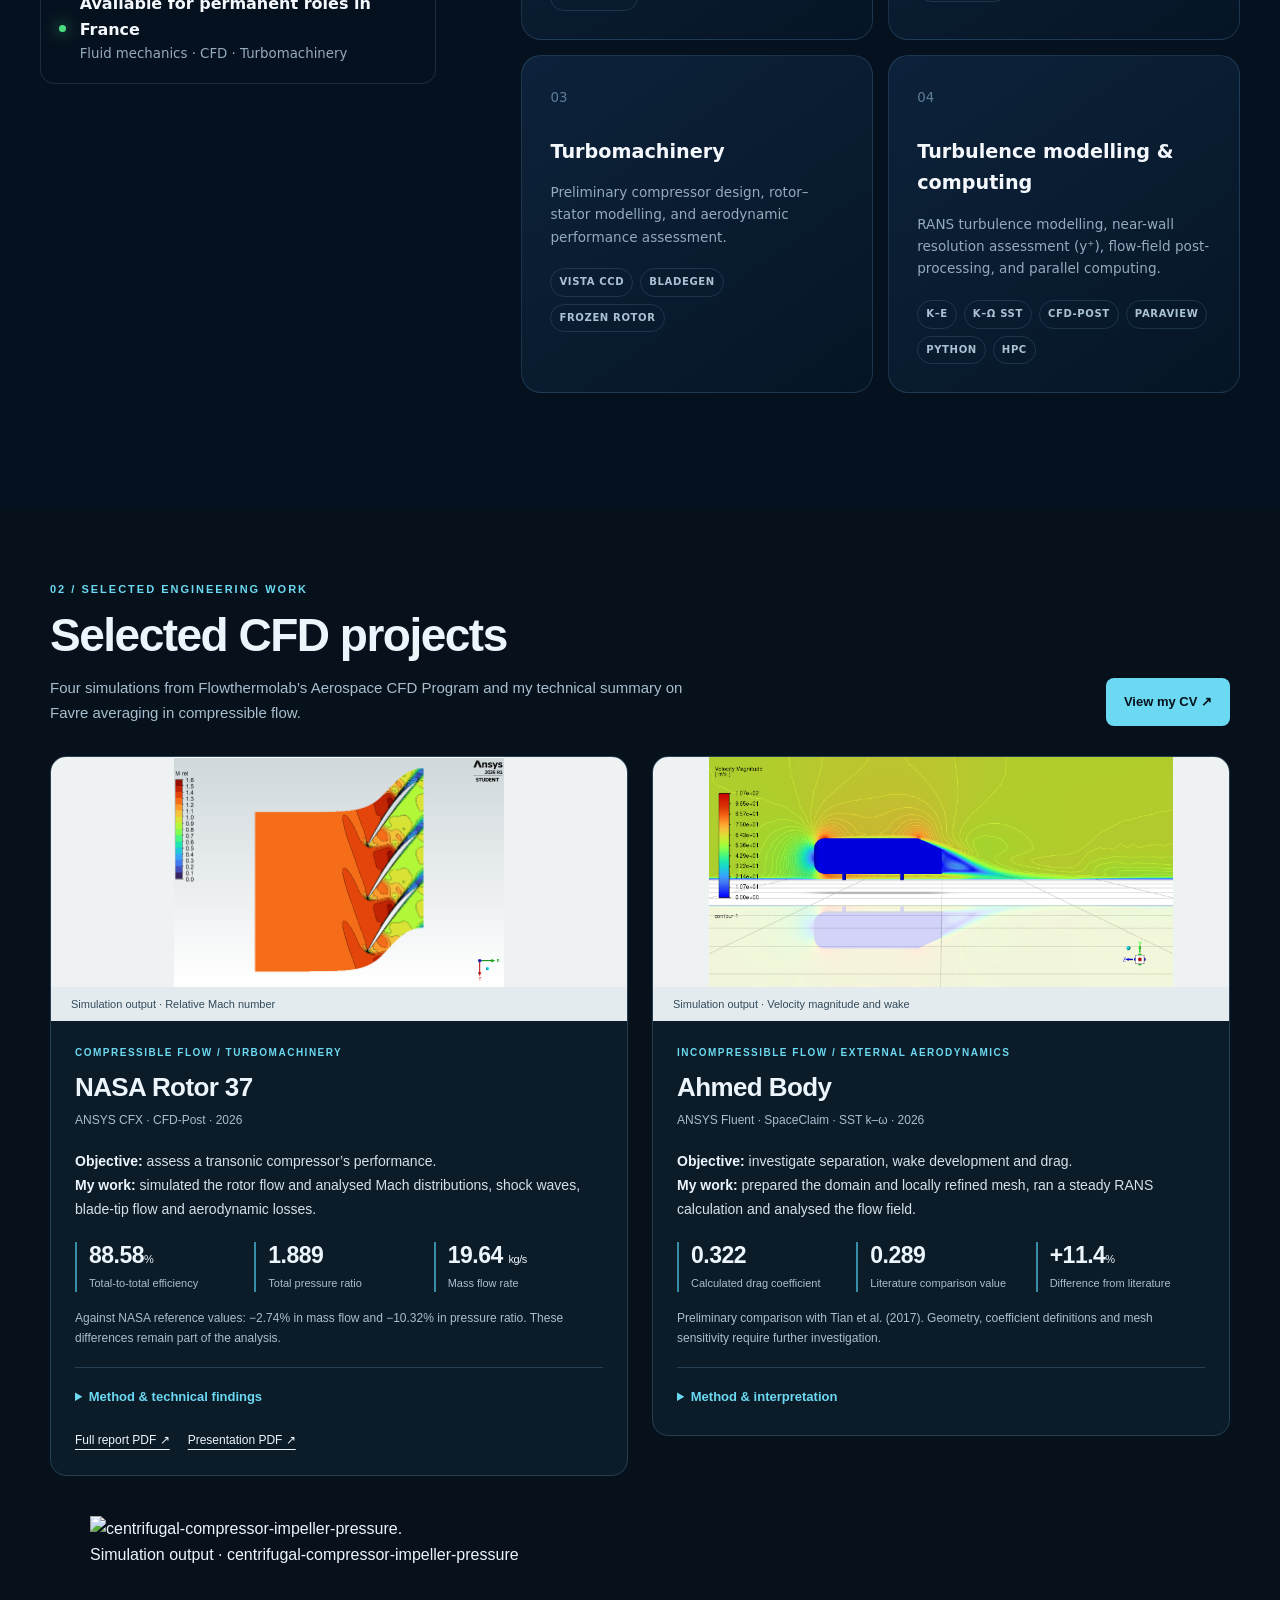
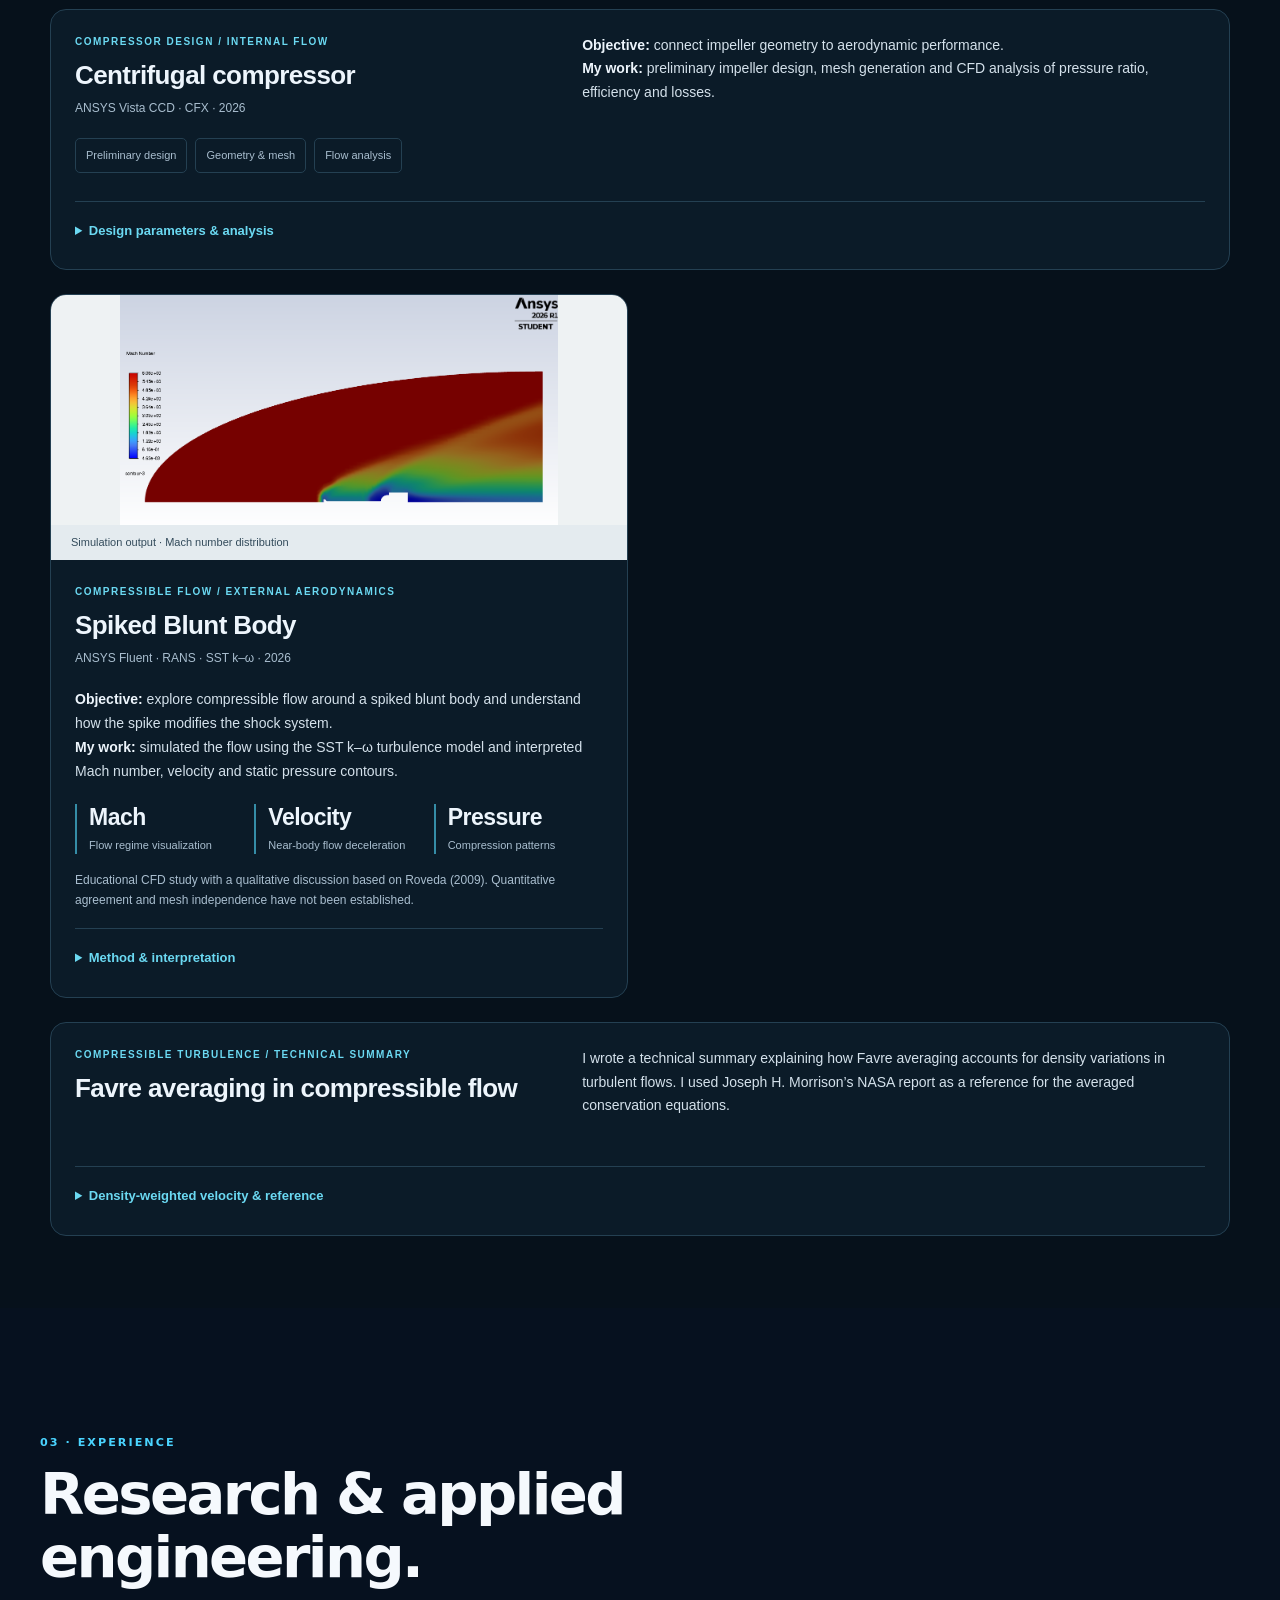
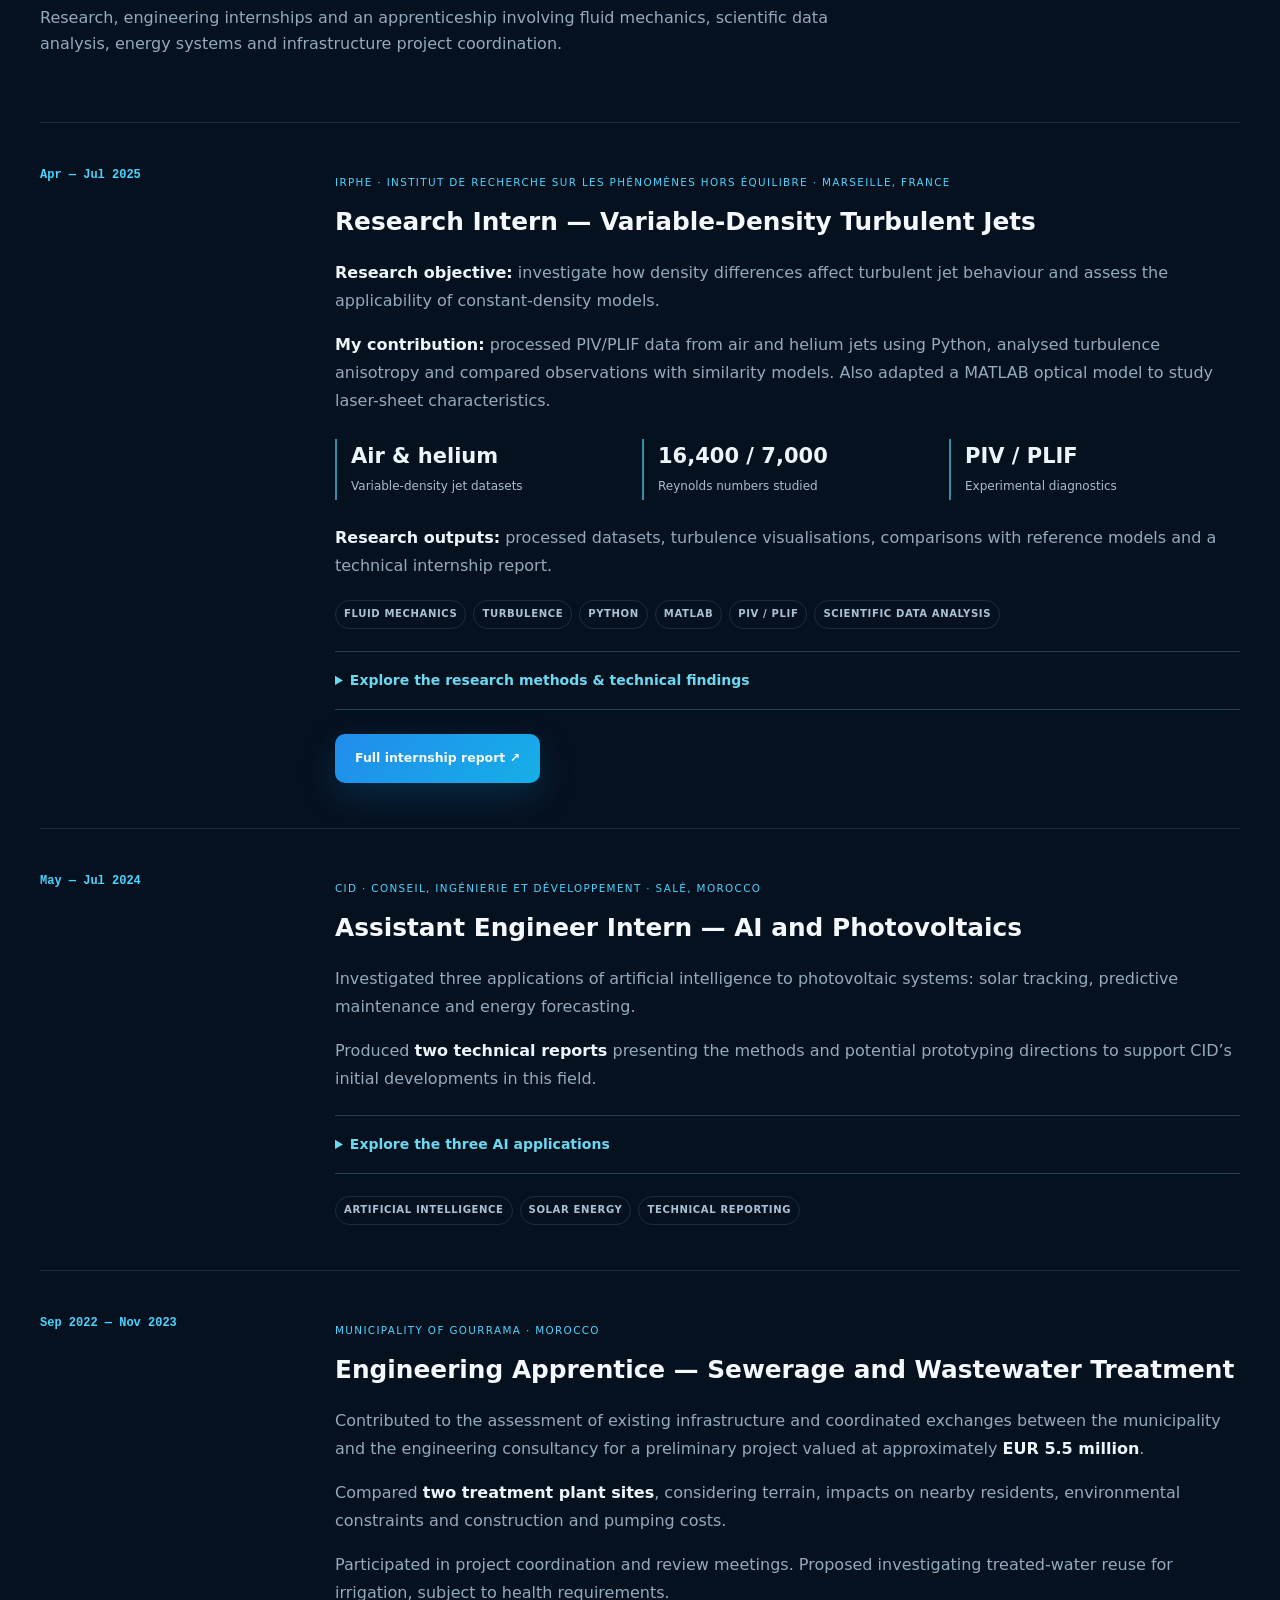
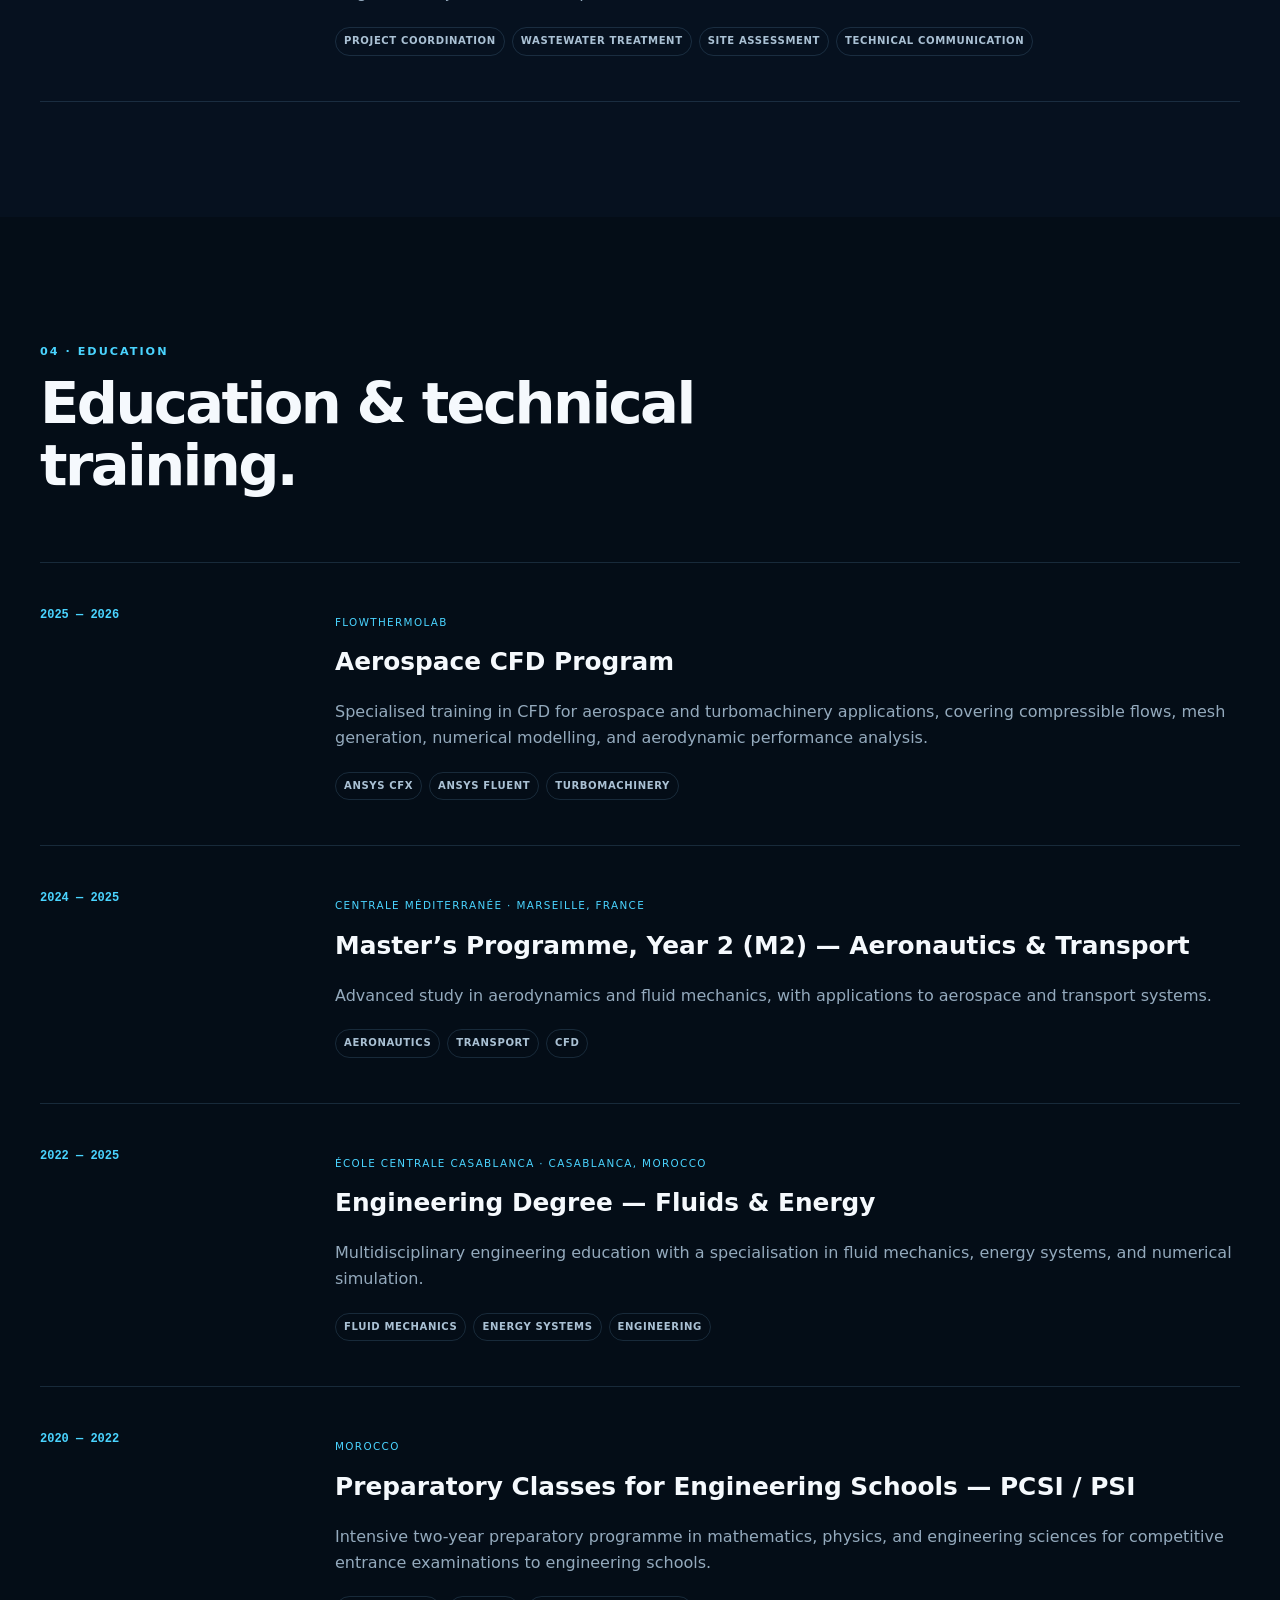
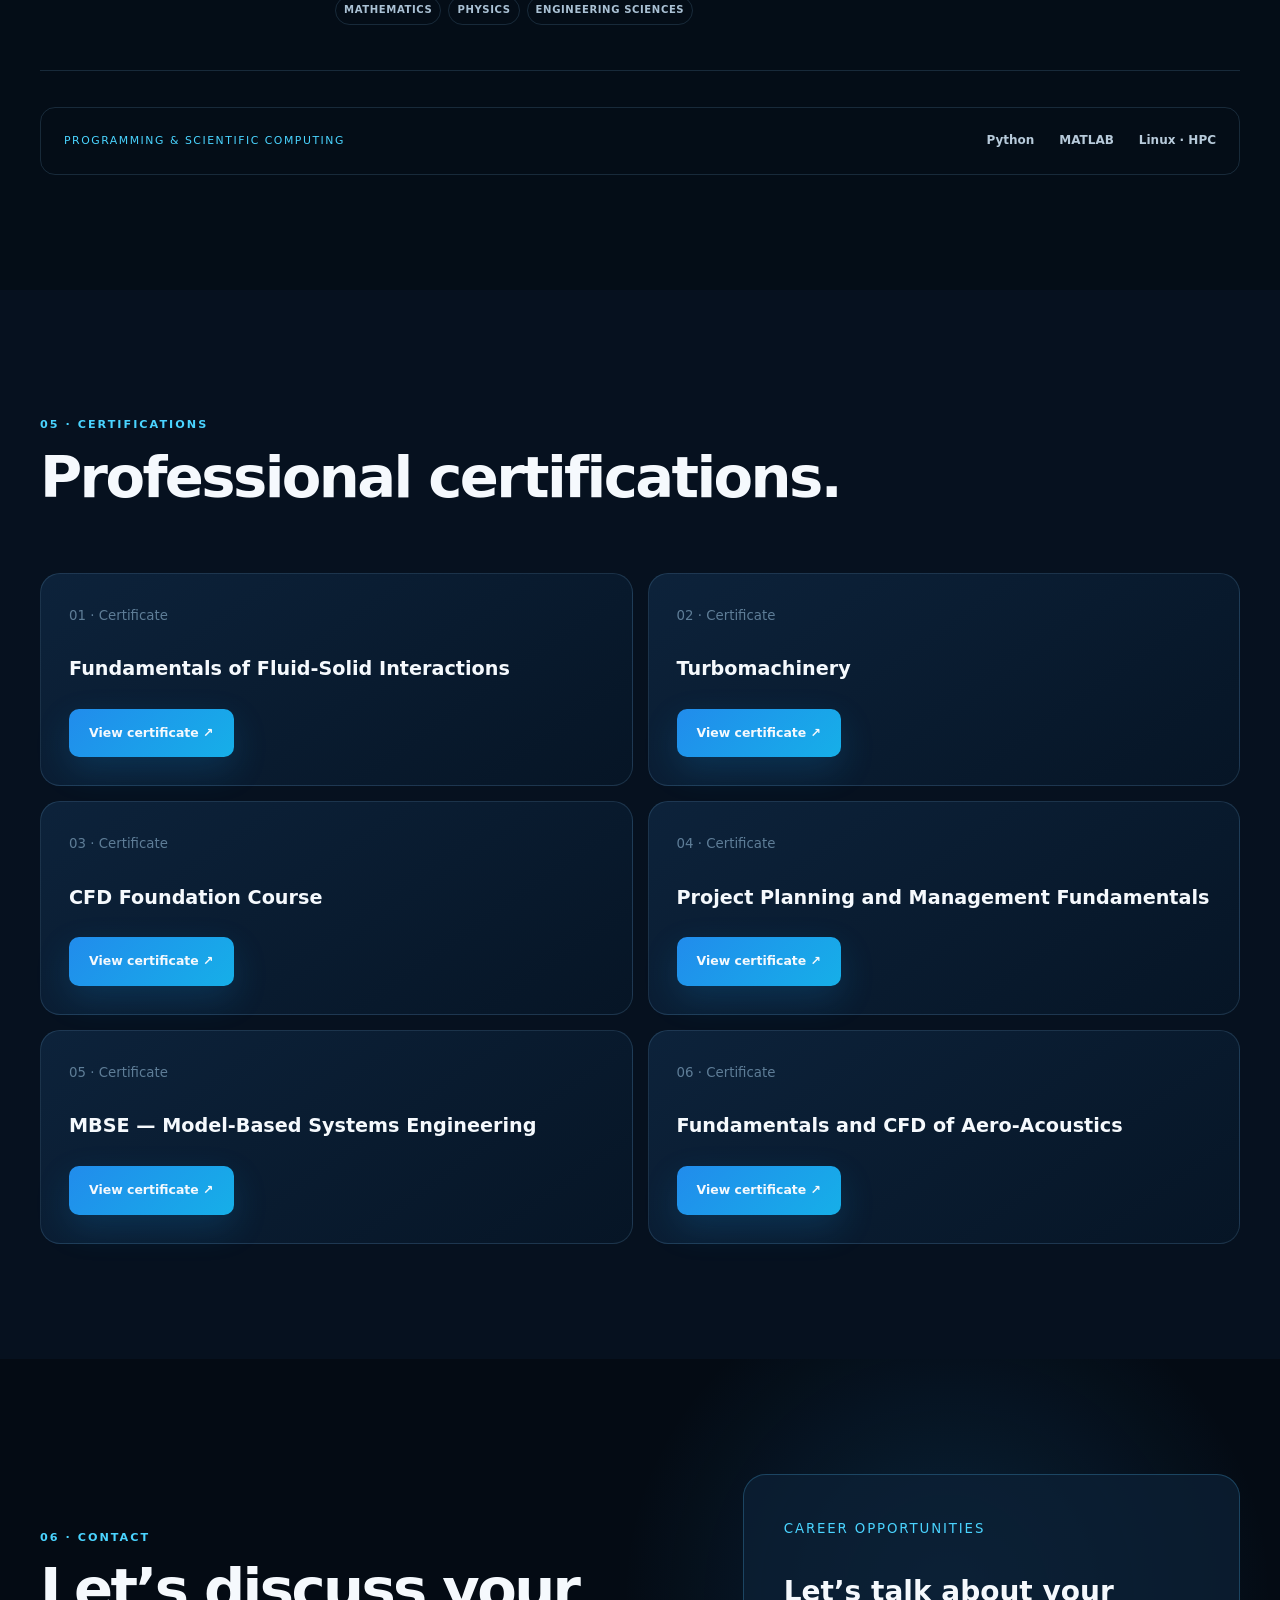
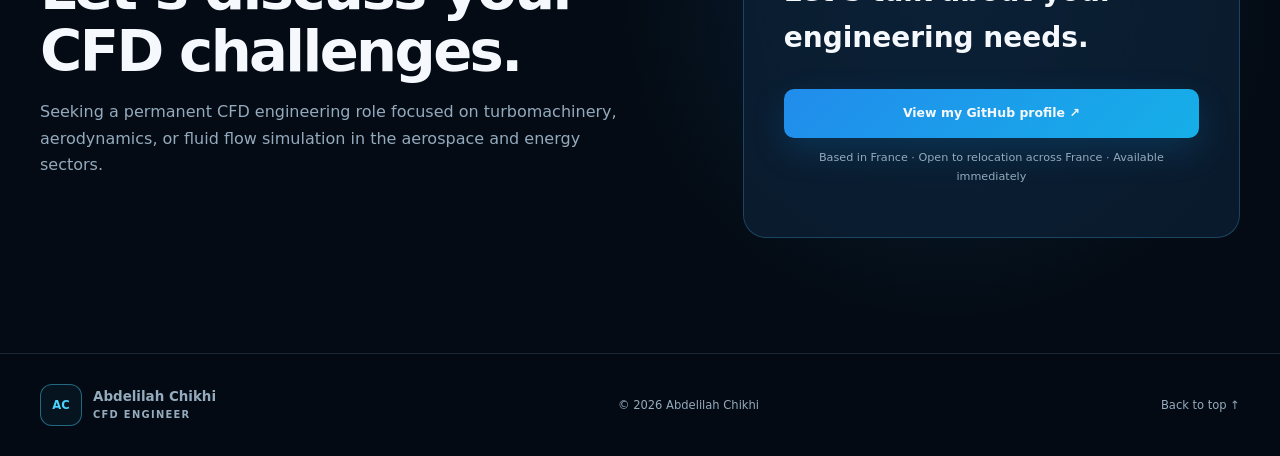
==== commit 797f6367: "Update index.html" ====
--- a/index.html
+++ b/index.html
@@ -773,6 +773,18 @@
         </article>
 
         <!-- CENTRIFUGAL COMPRESSOR -->
+          <figure>
+            <img
+              src="./centrefuge.png"
+              alt="centrifugal-compressor-impeller-pressure."
+              width="664"
+              height="462"
+              loading="lazy"
+            >
+            <figcaption>Simulation output · centrifugal-compressor-impeller-pressure</figcaption>
+          </figure>        
+
+        
         <article class="study-card study-wide">
           <div class="study-body">
             <div>
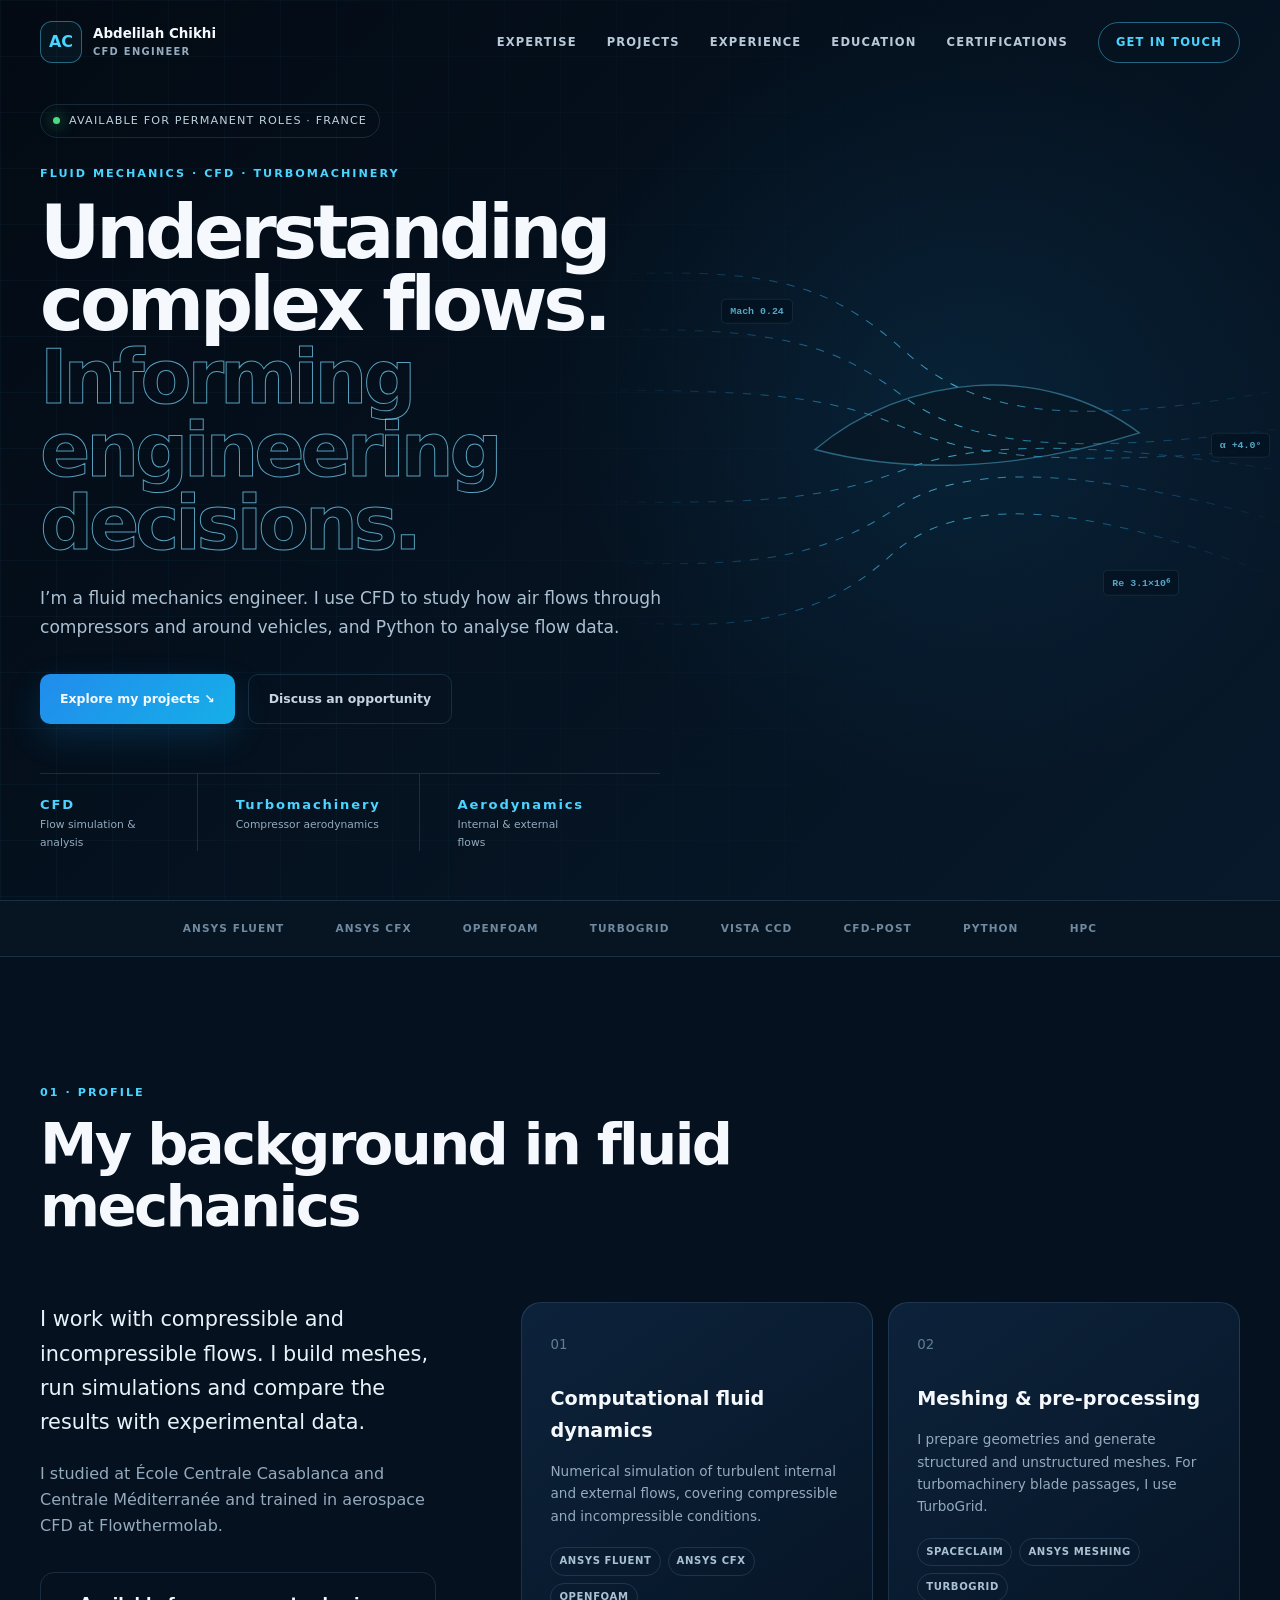
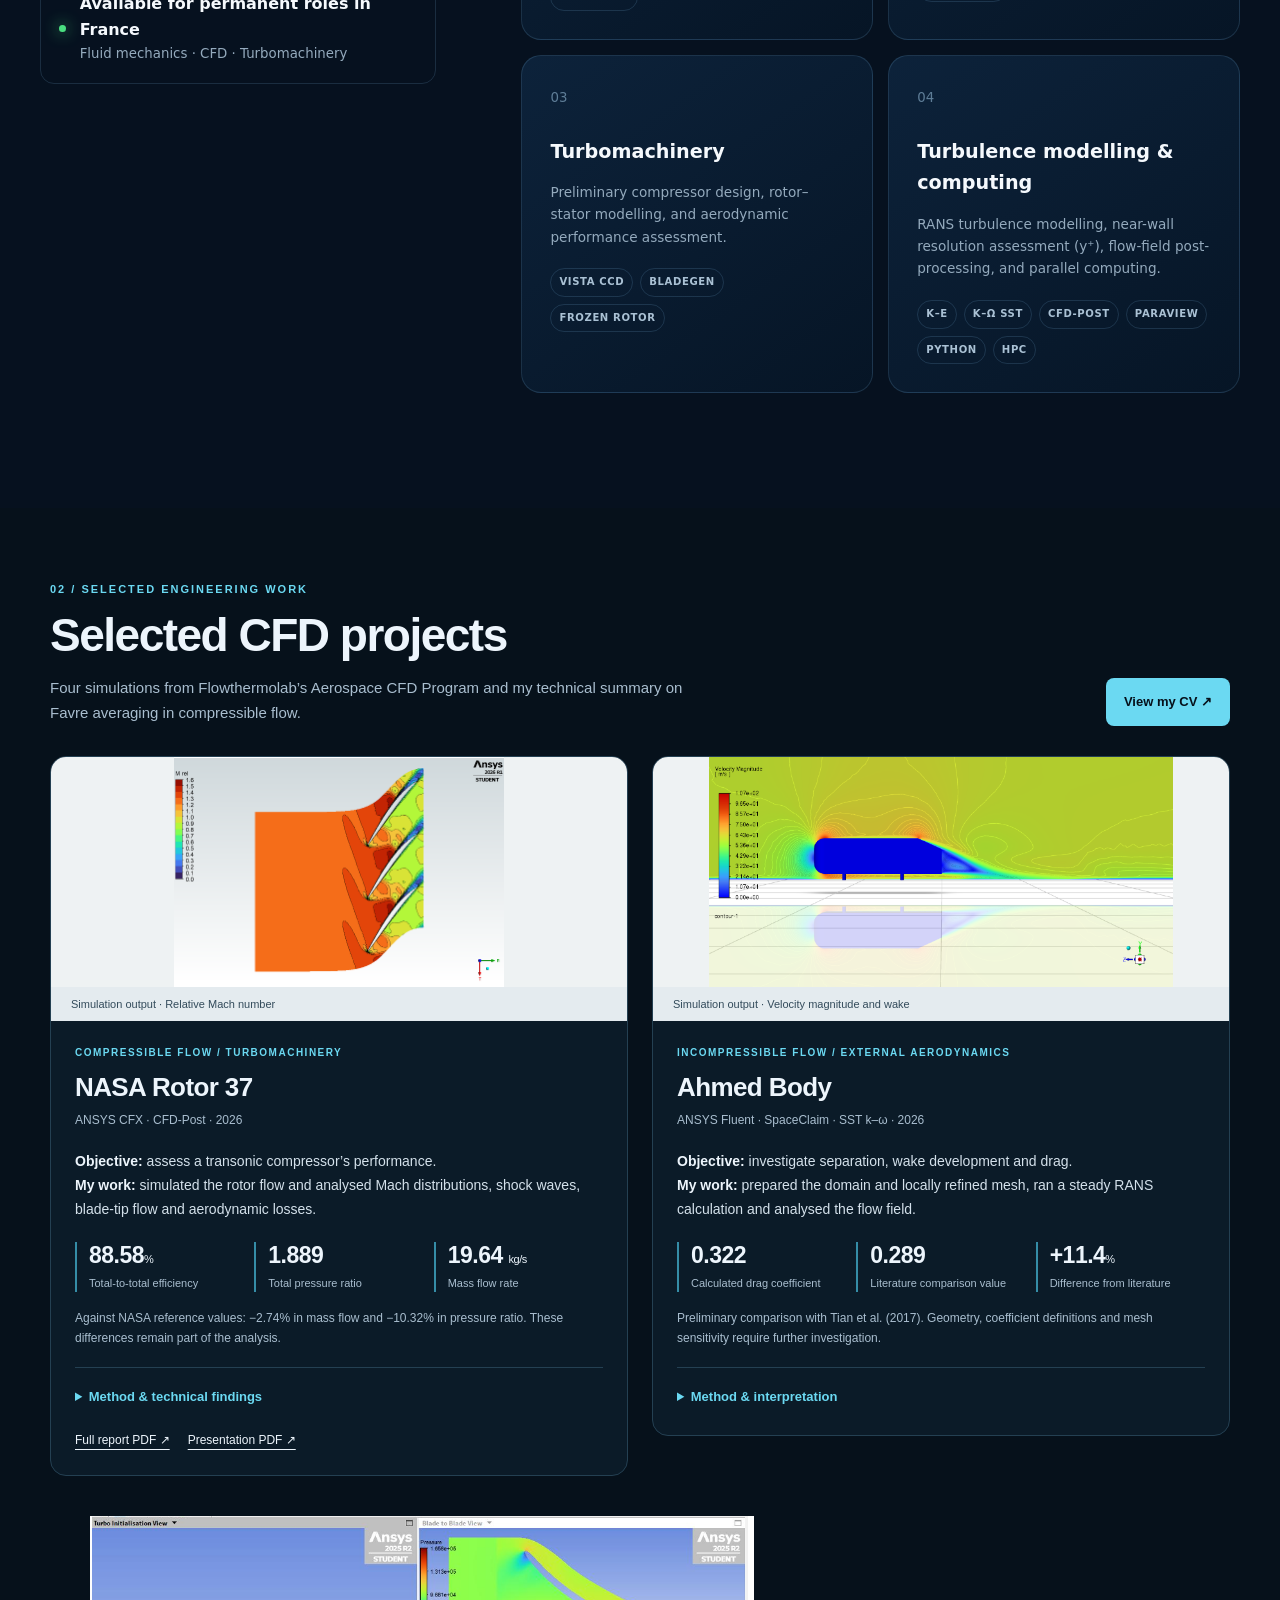
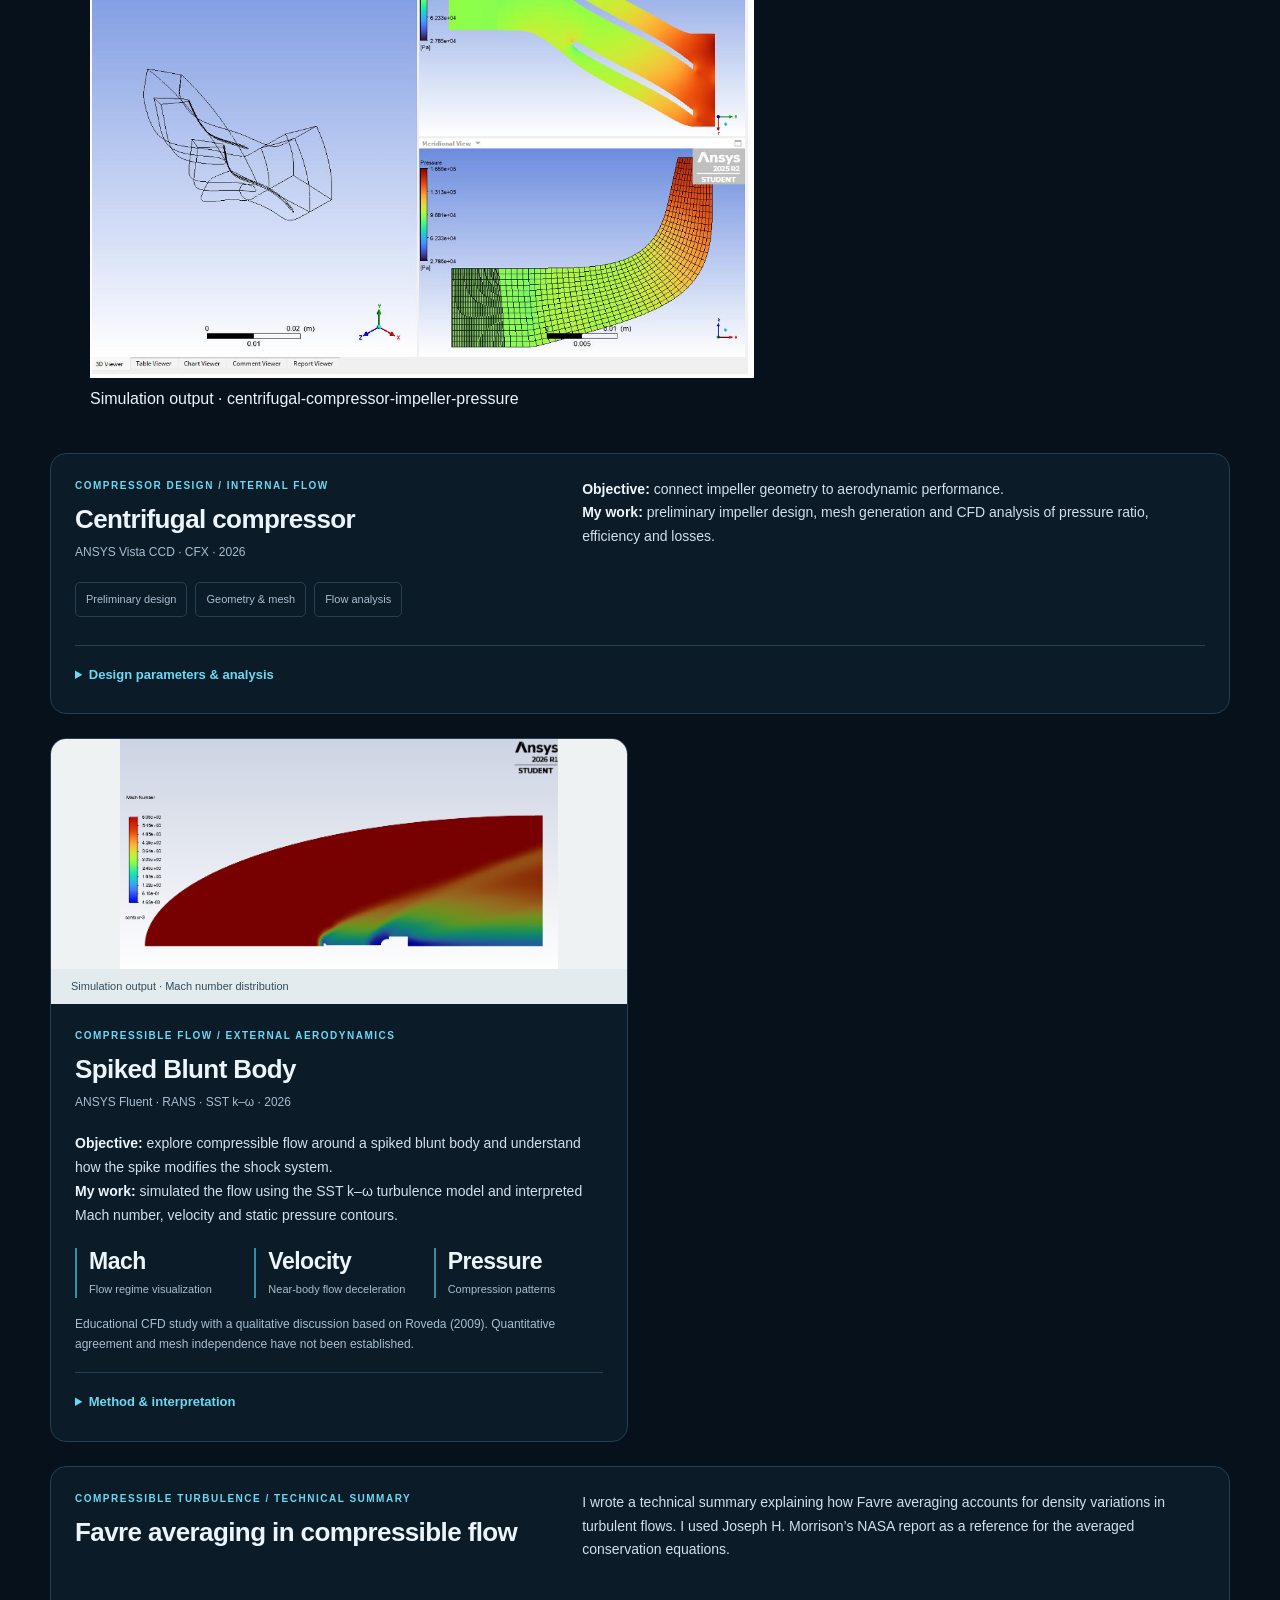
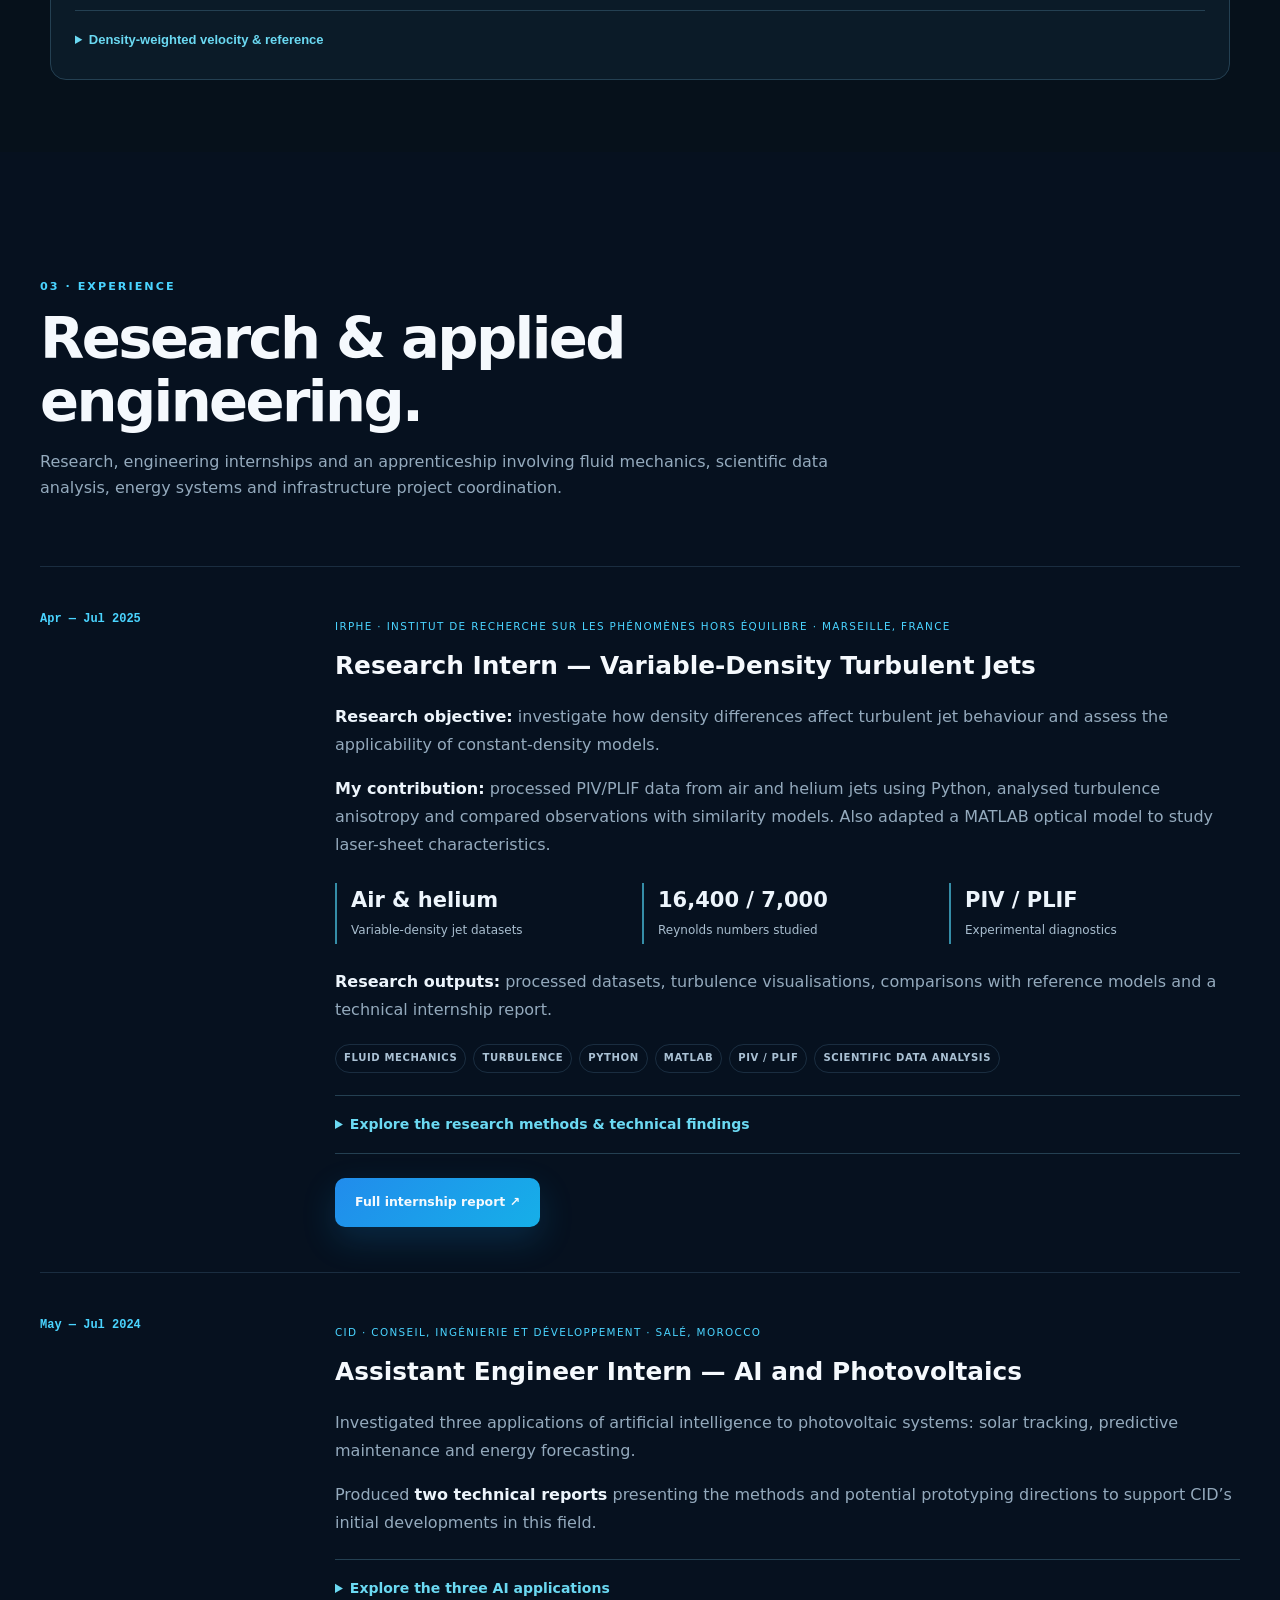
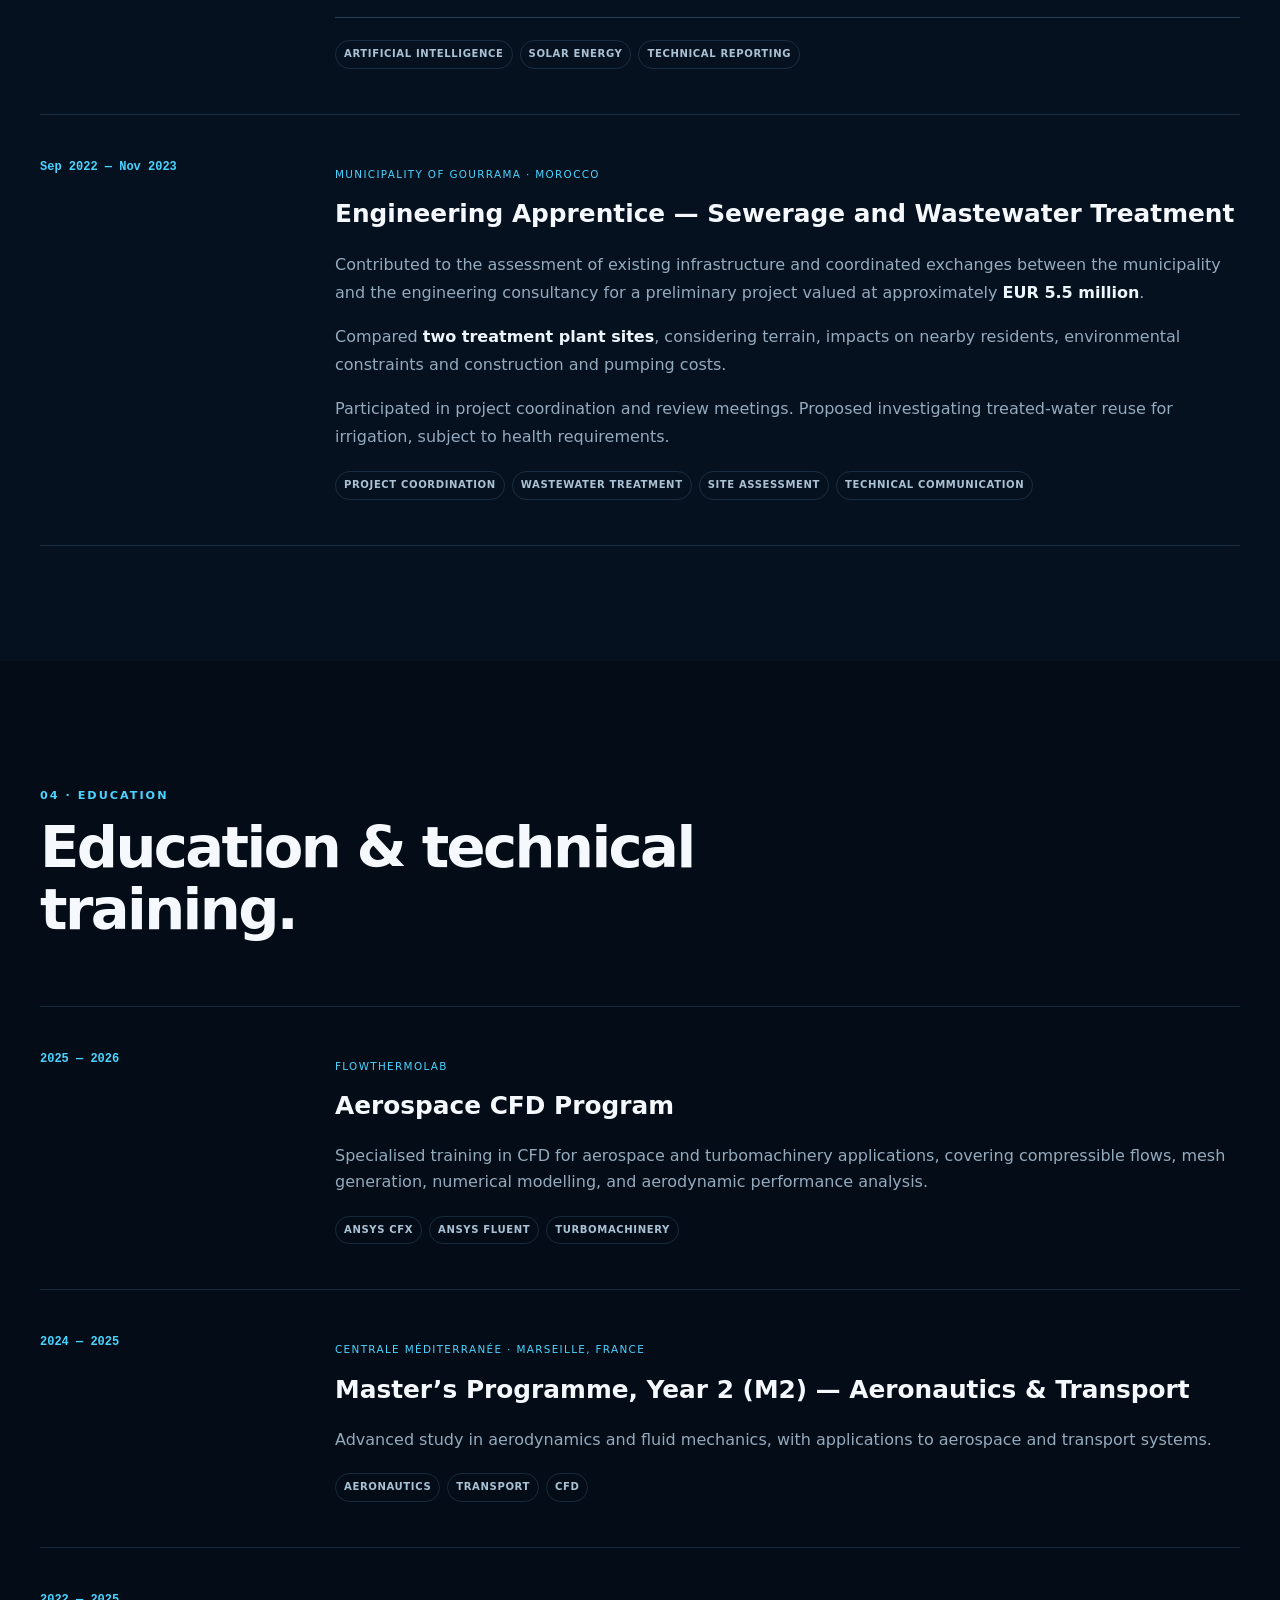
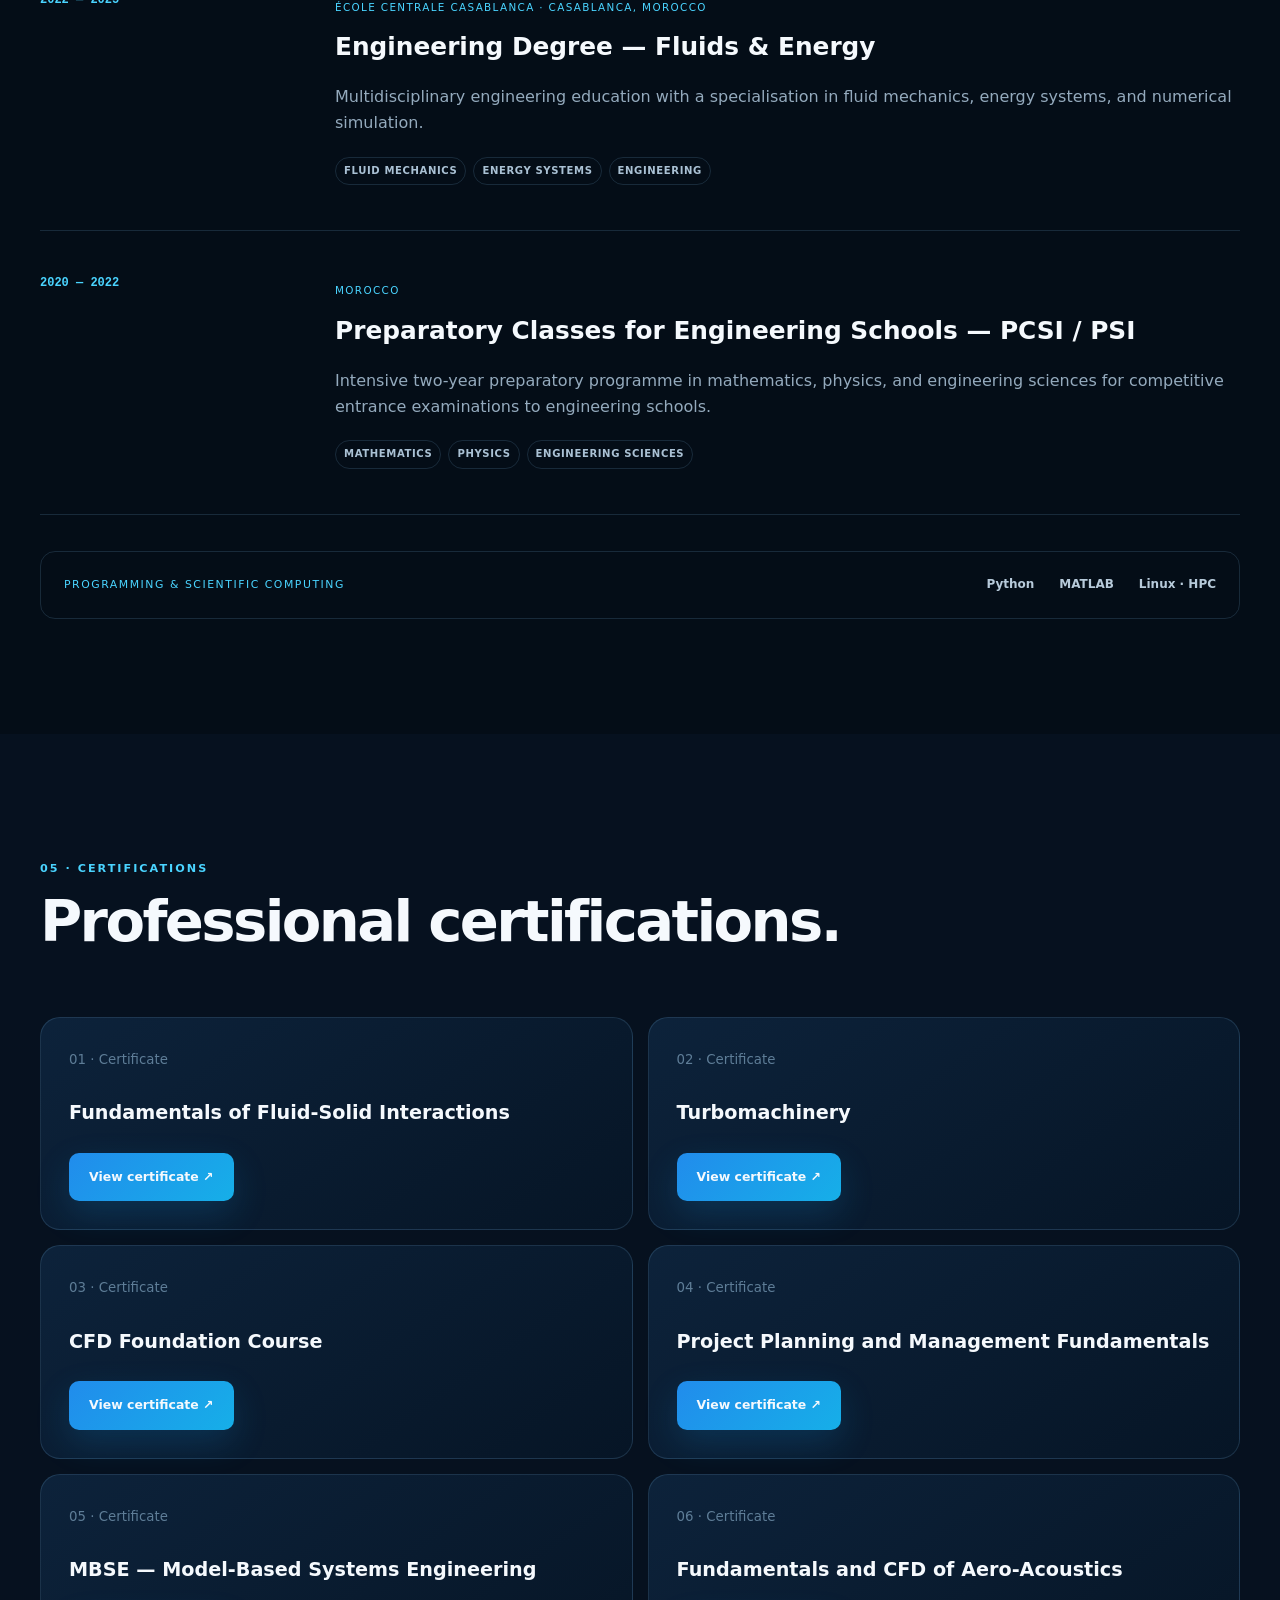
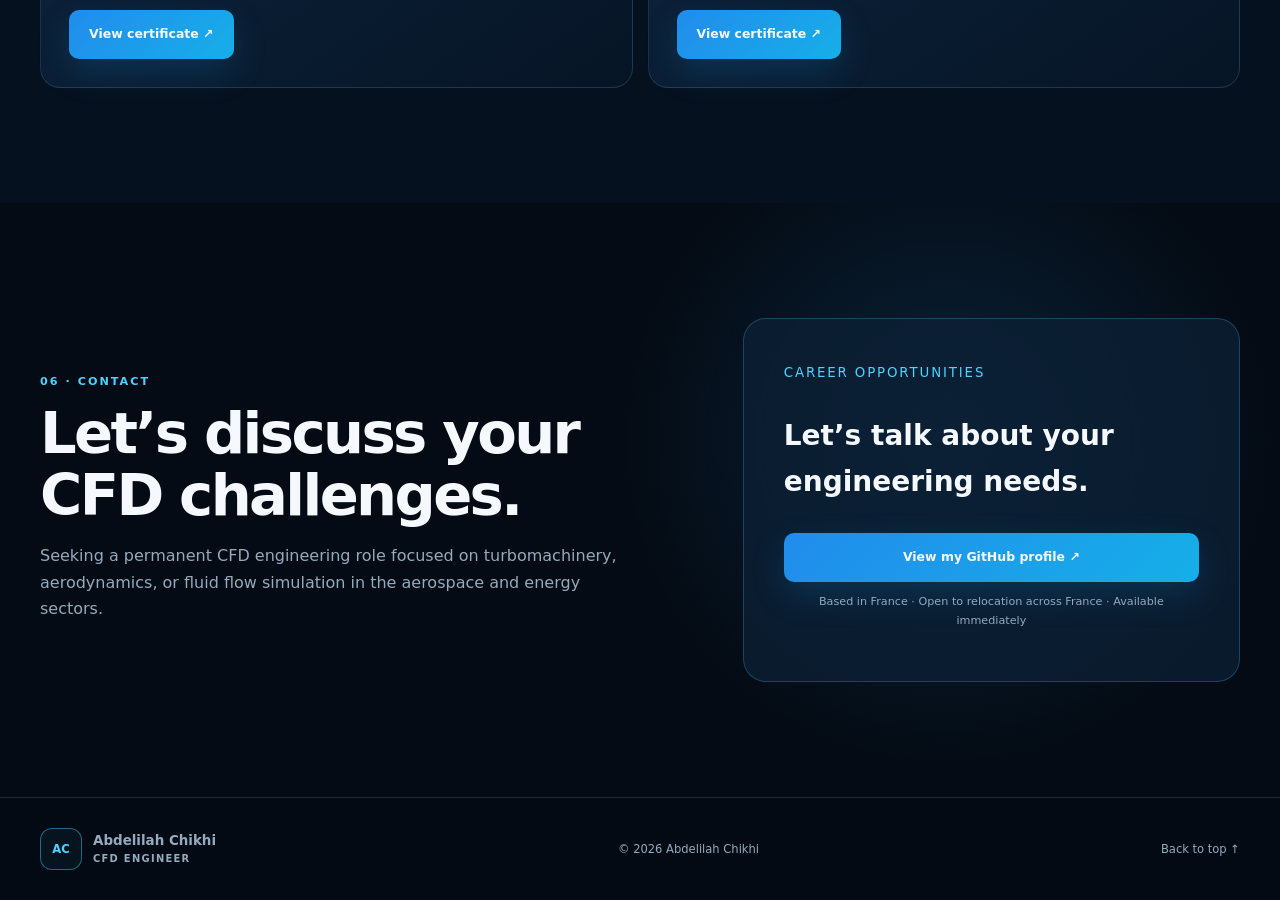
==== commit be8ee53b: "Update index.html" ====
--- a/index.html
+++ b/index.html
@@ -775,7 +775,7 @@
         <!-- CENTRIFUGAL COMPRESSOR -->
           <figure>
             <img
-              src="./centrefuge.png"
+              src="./centrifugal-compressor-impeller-pressure.png"
               alt="centrifugal-compressor-impeller-pressure."
               width="664"
               height="462"
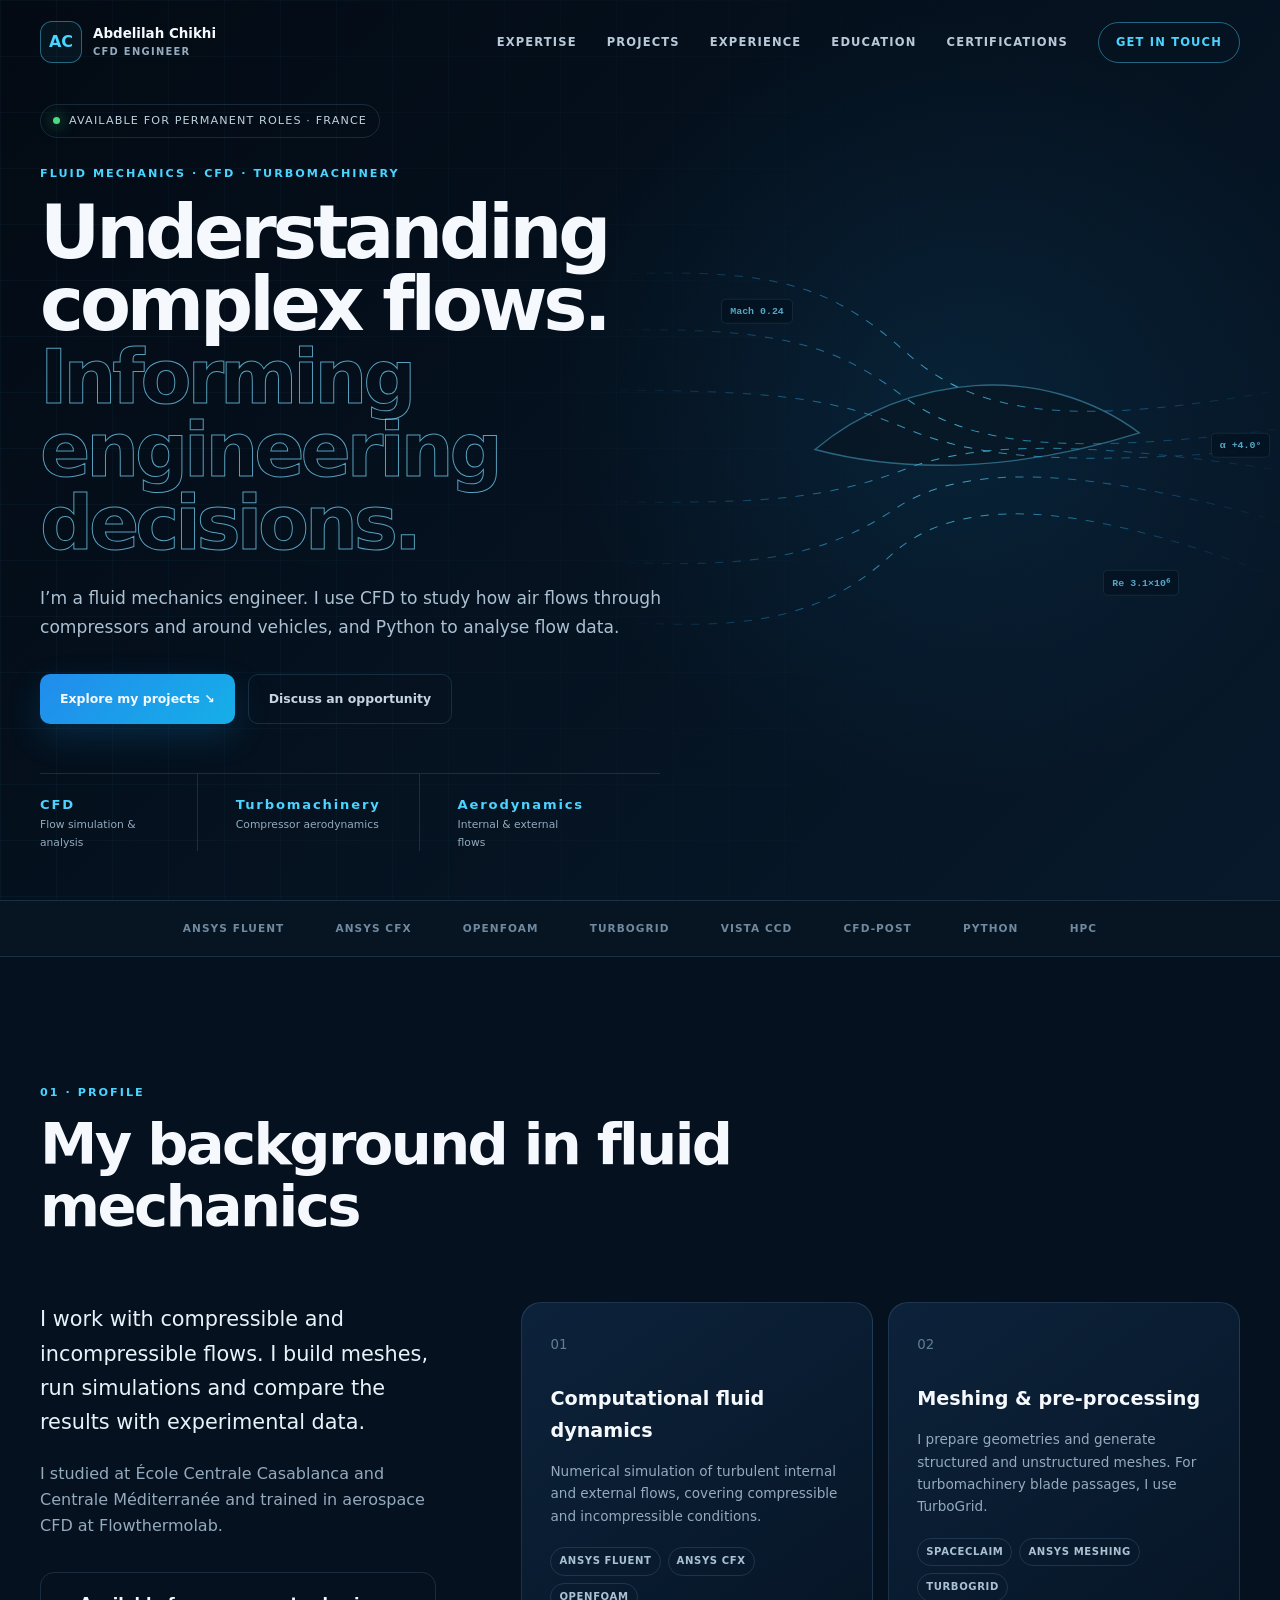
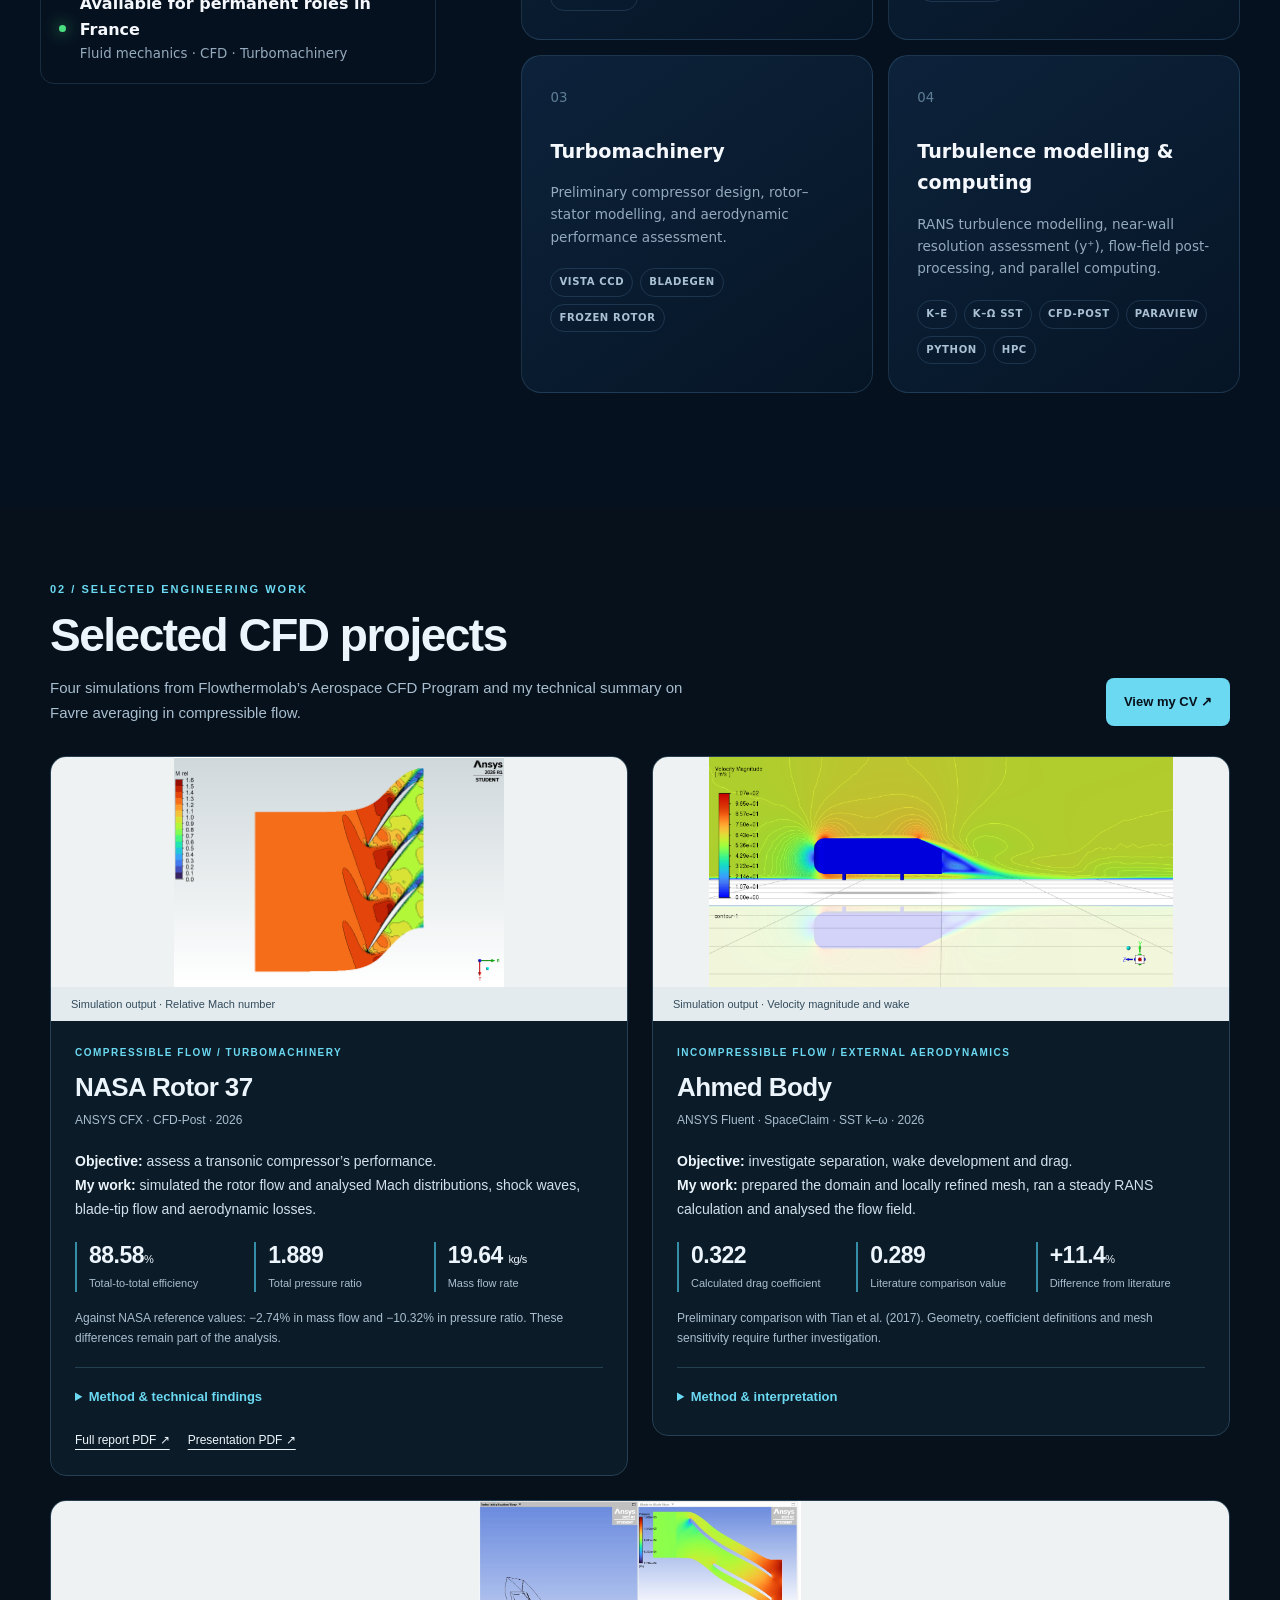
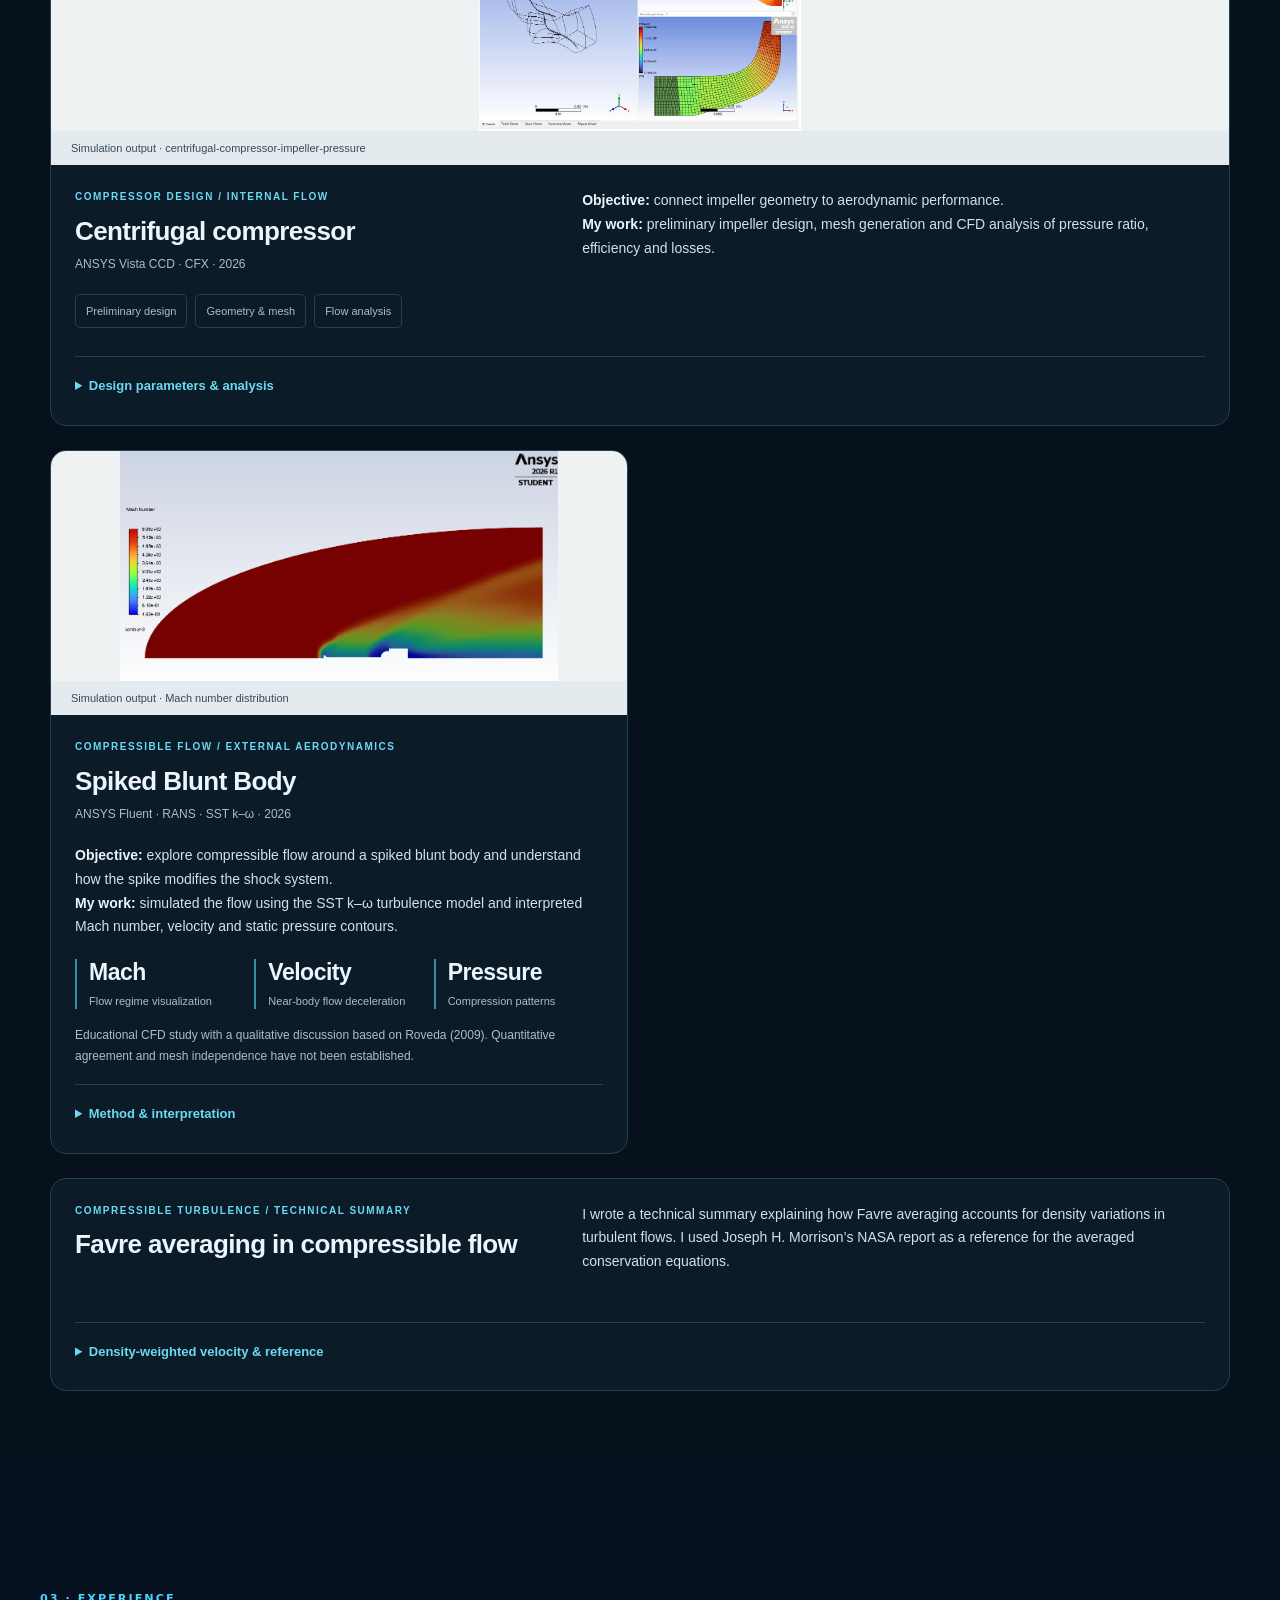
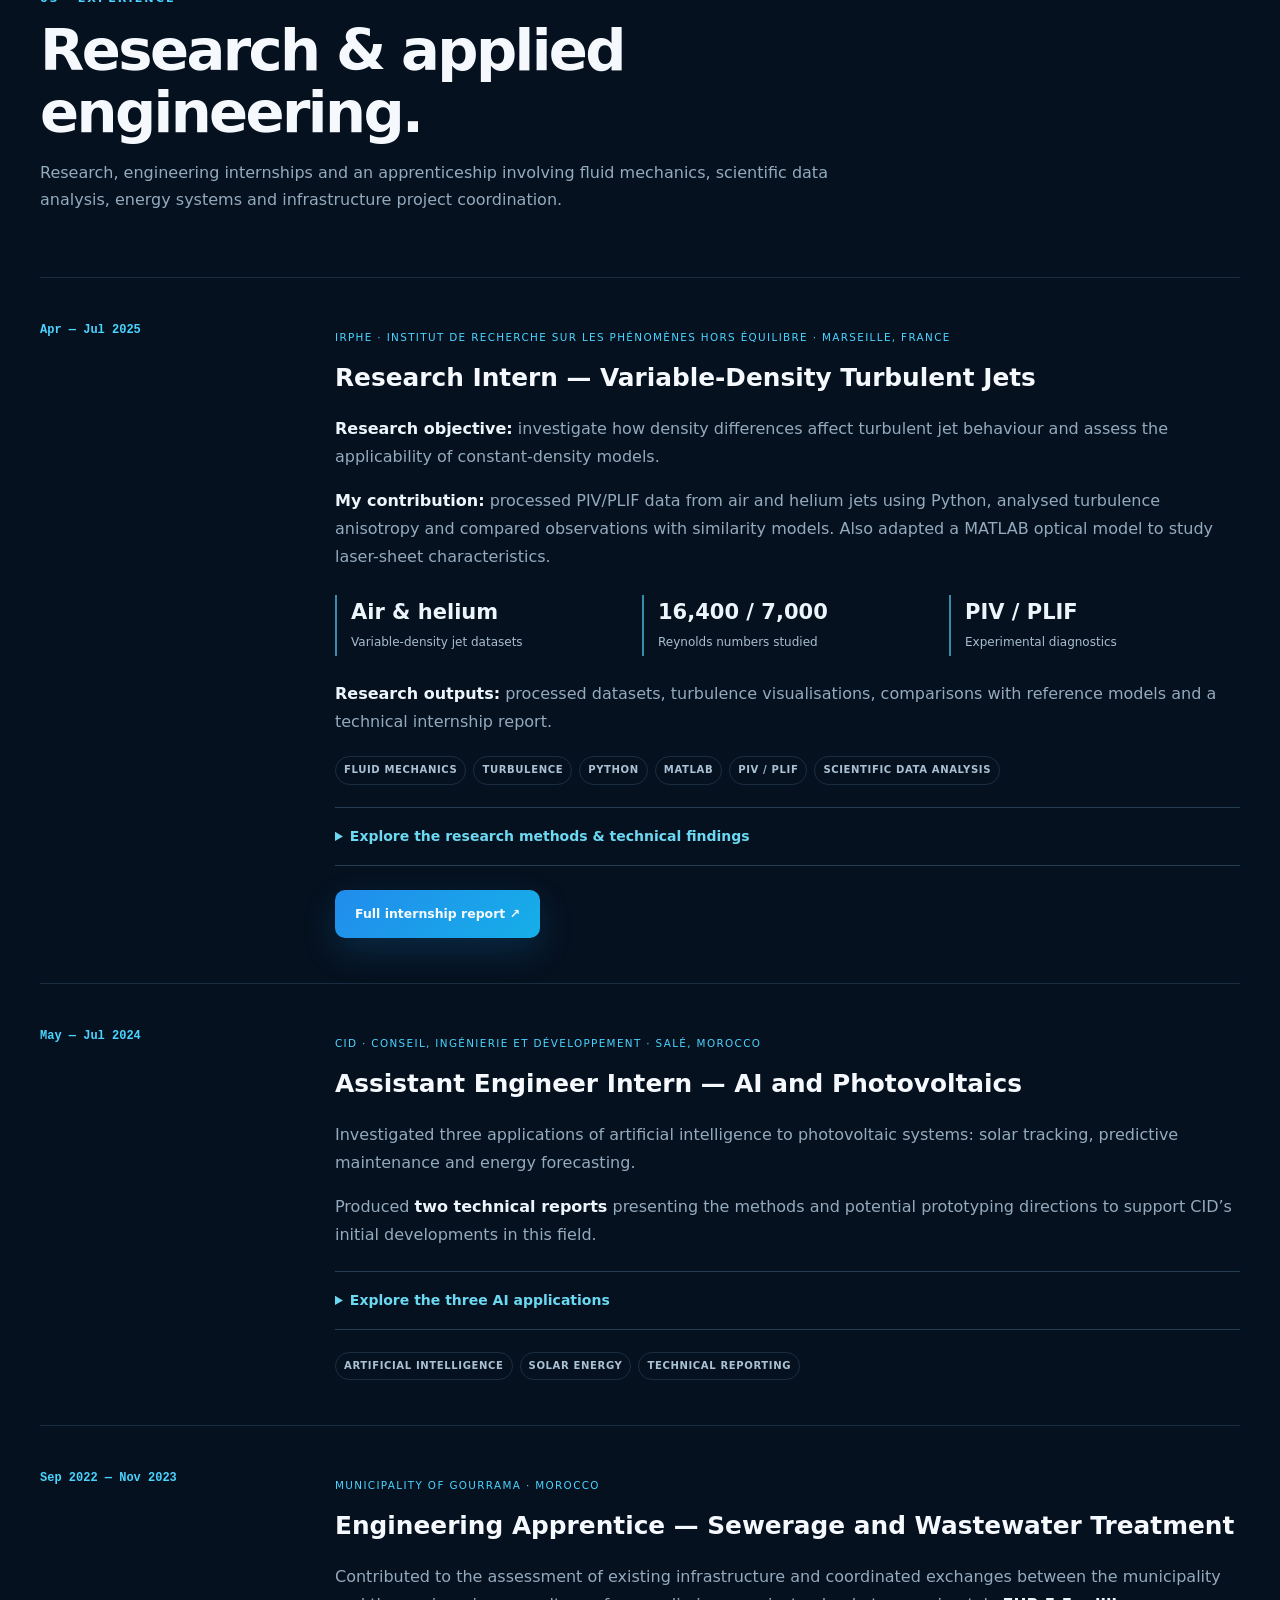
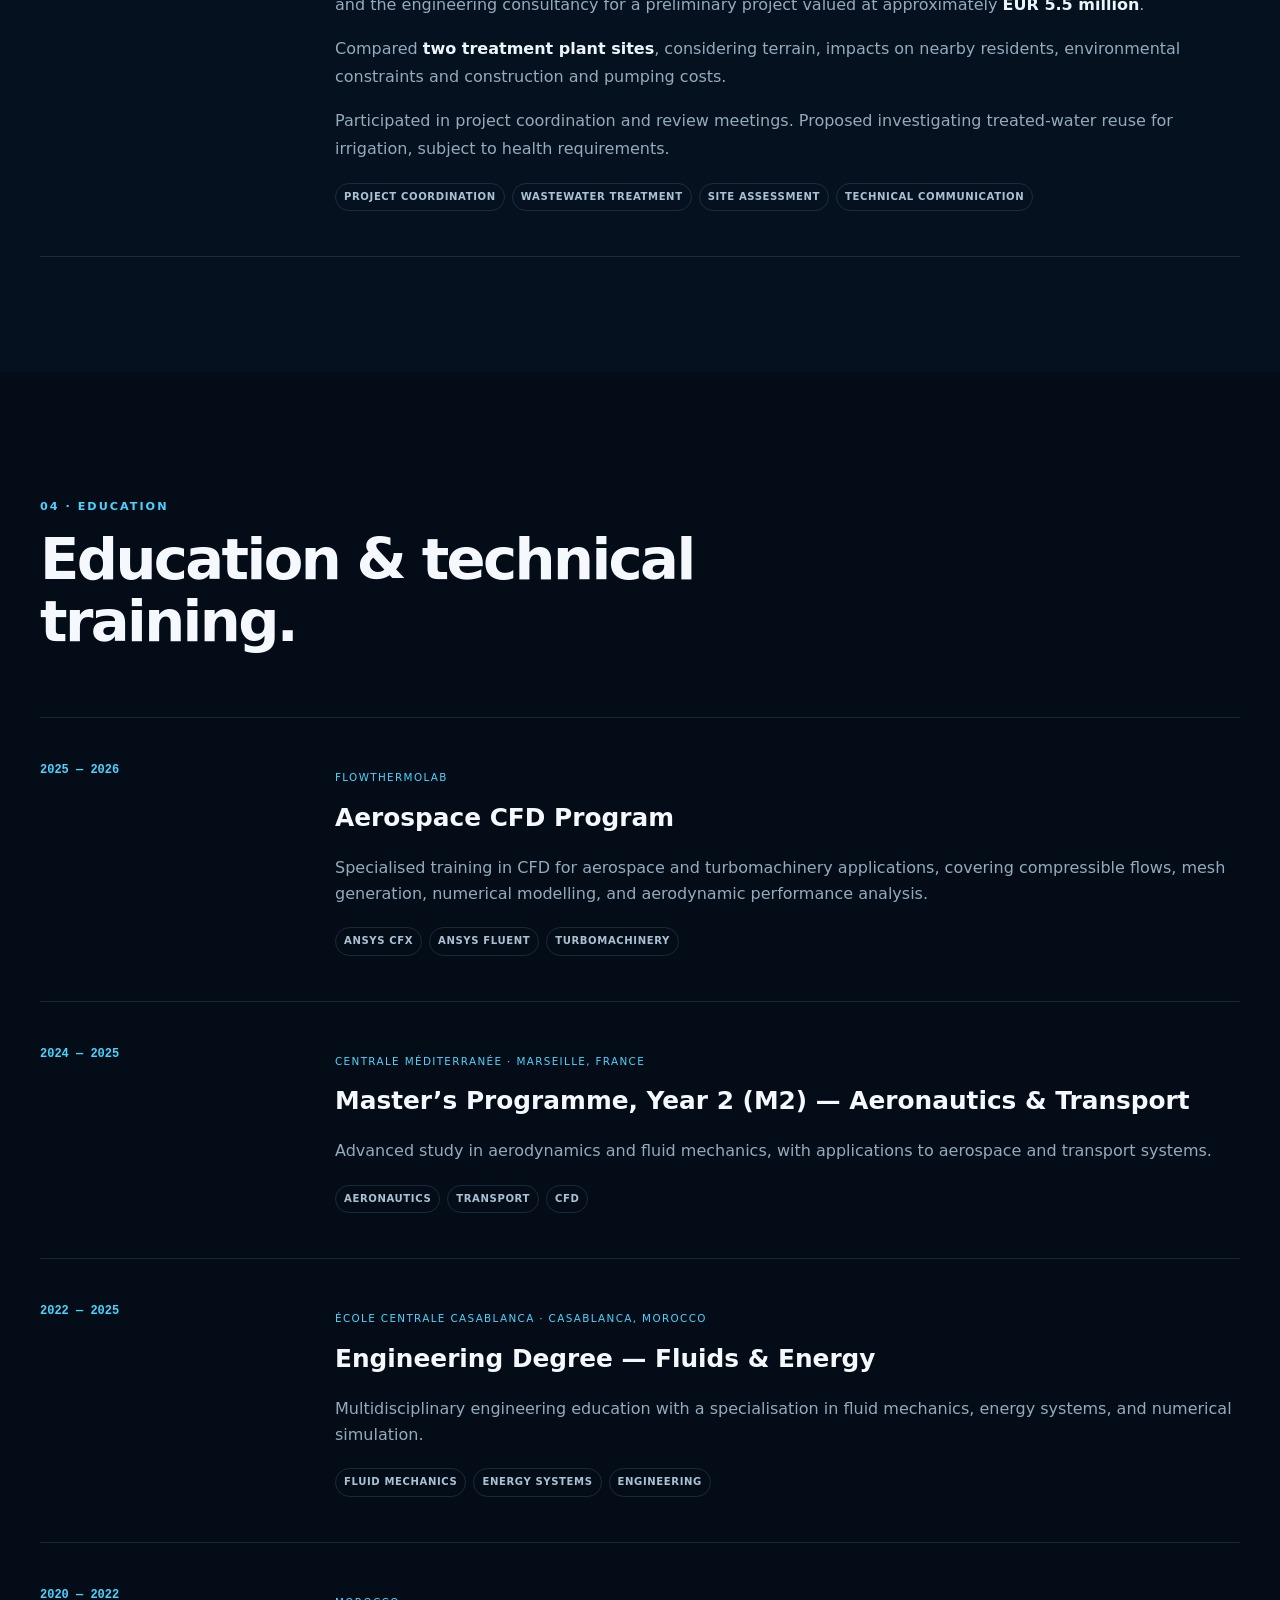
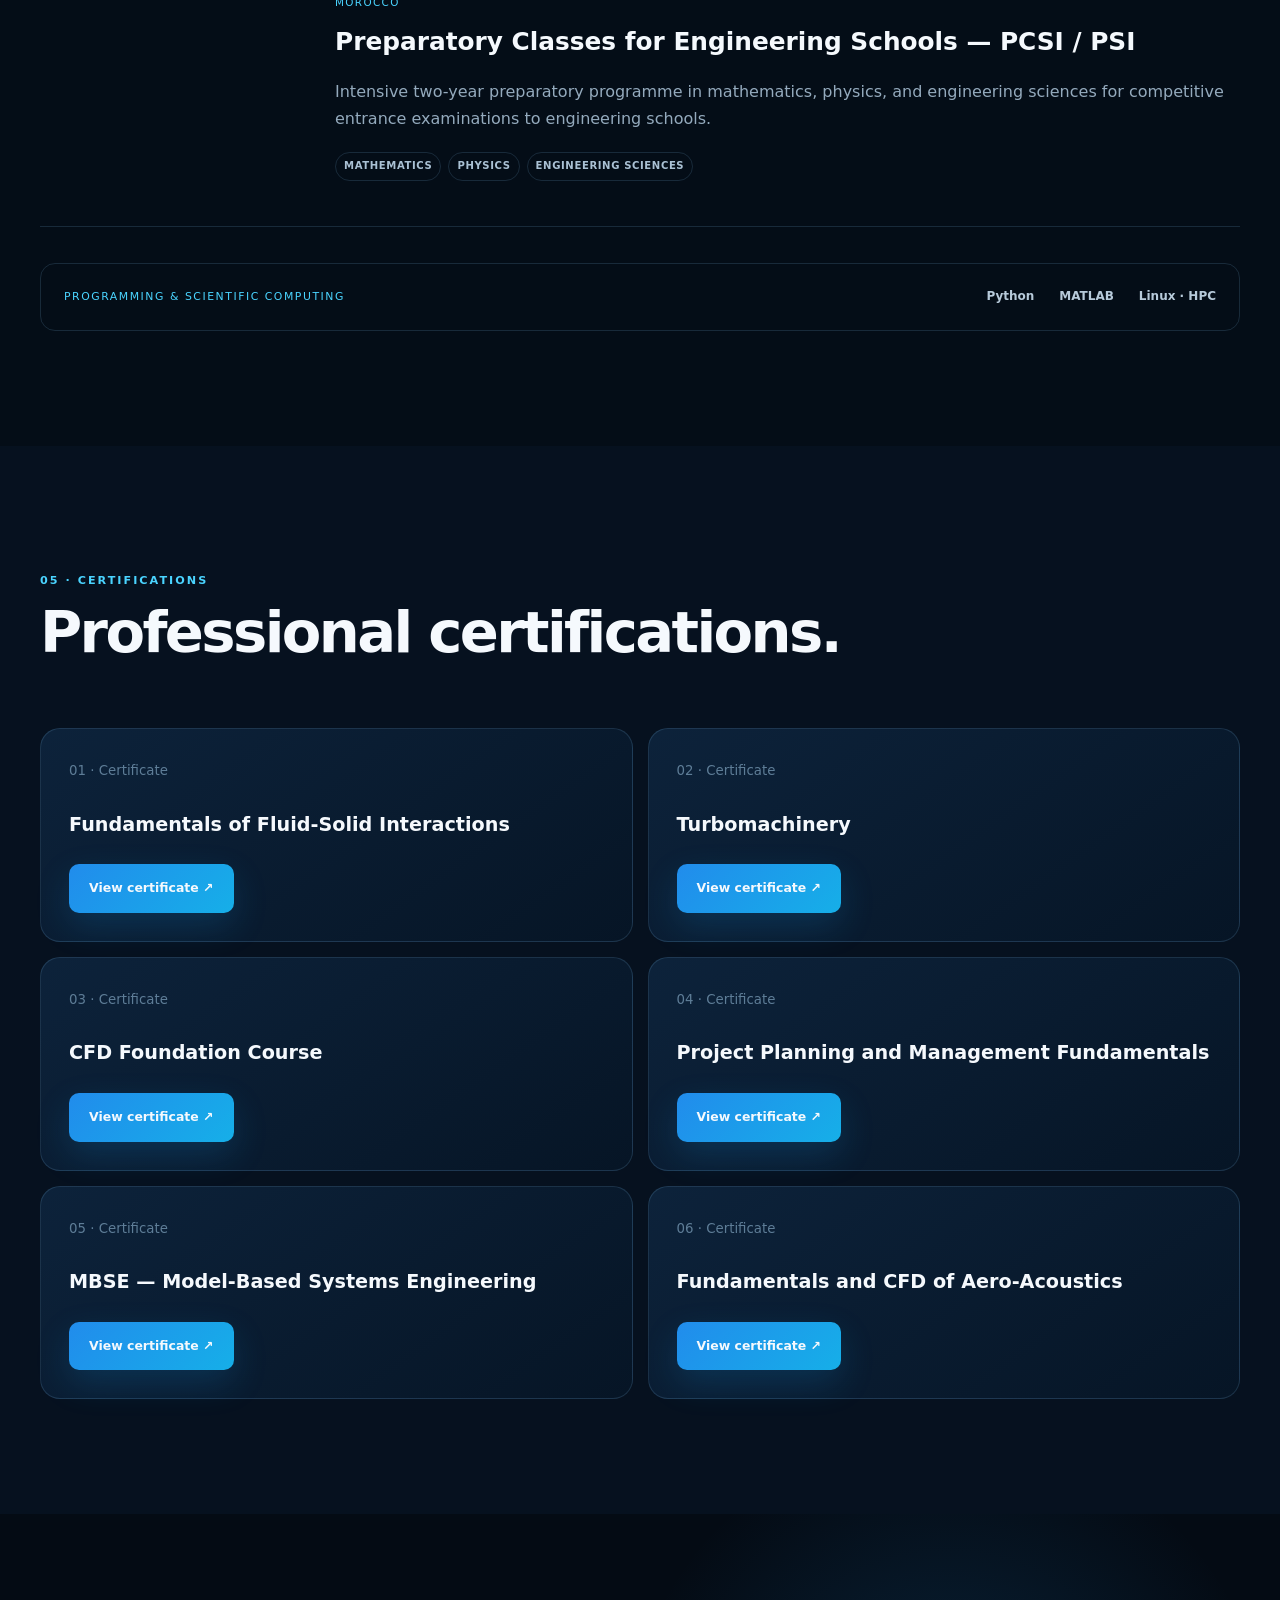
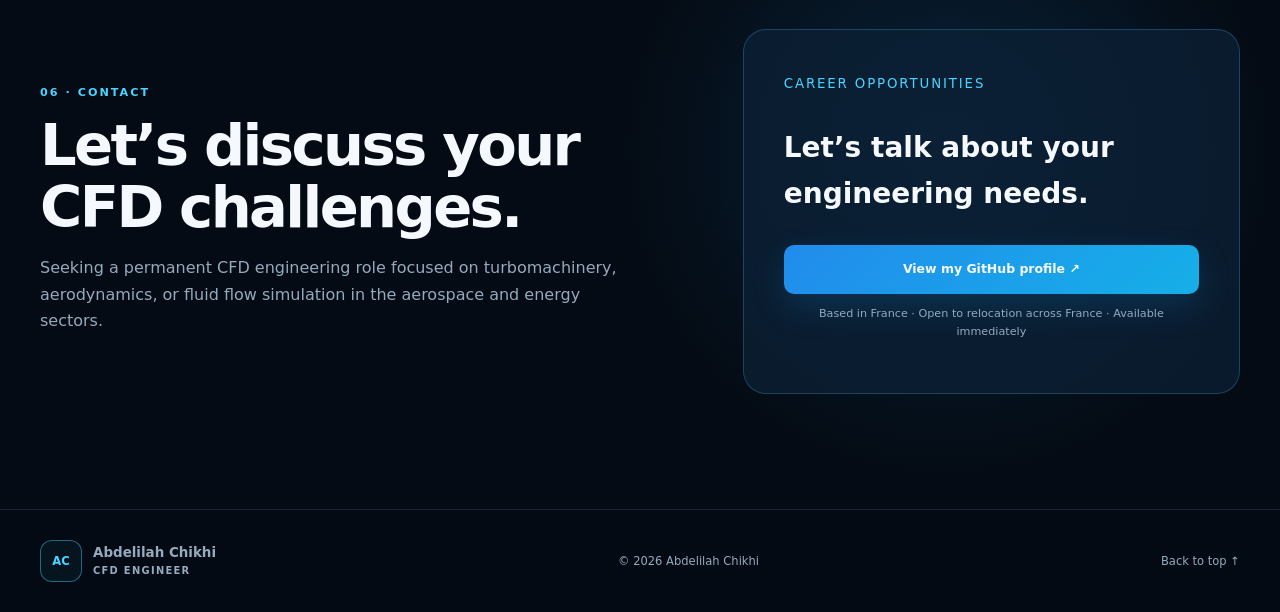
==== commit ad62013b: "Update index.html" ====
--- a/index.html
+++ b/index.html
@@ -773,6 +773,7 @@
         </article>
 
         <!-- CENTRIFUGAL COMPRESSOR -->
+         <article class="study-card study-wide">
           <figure>
             <img
               src="./centrifugal-compressor-impeller-pressure.png"
@@ -785,7 +786,7 @@
           </figure>        
 
         
-        <article class="study-card study-wide">
+       
           <div class="study-body">
             <div>
               <p class="study-domain">Compressor design / Internal flow</p>
